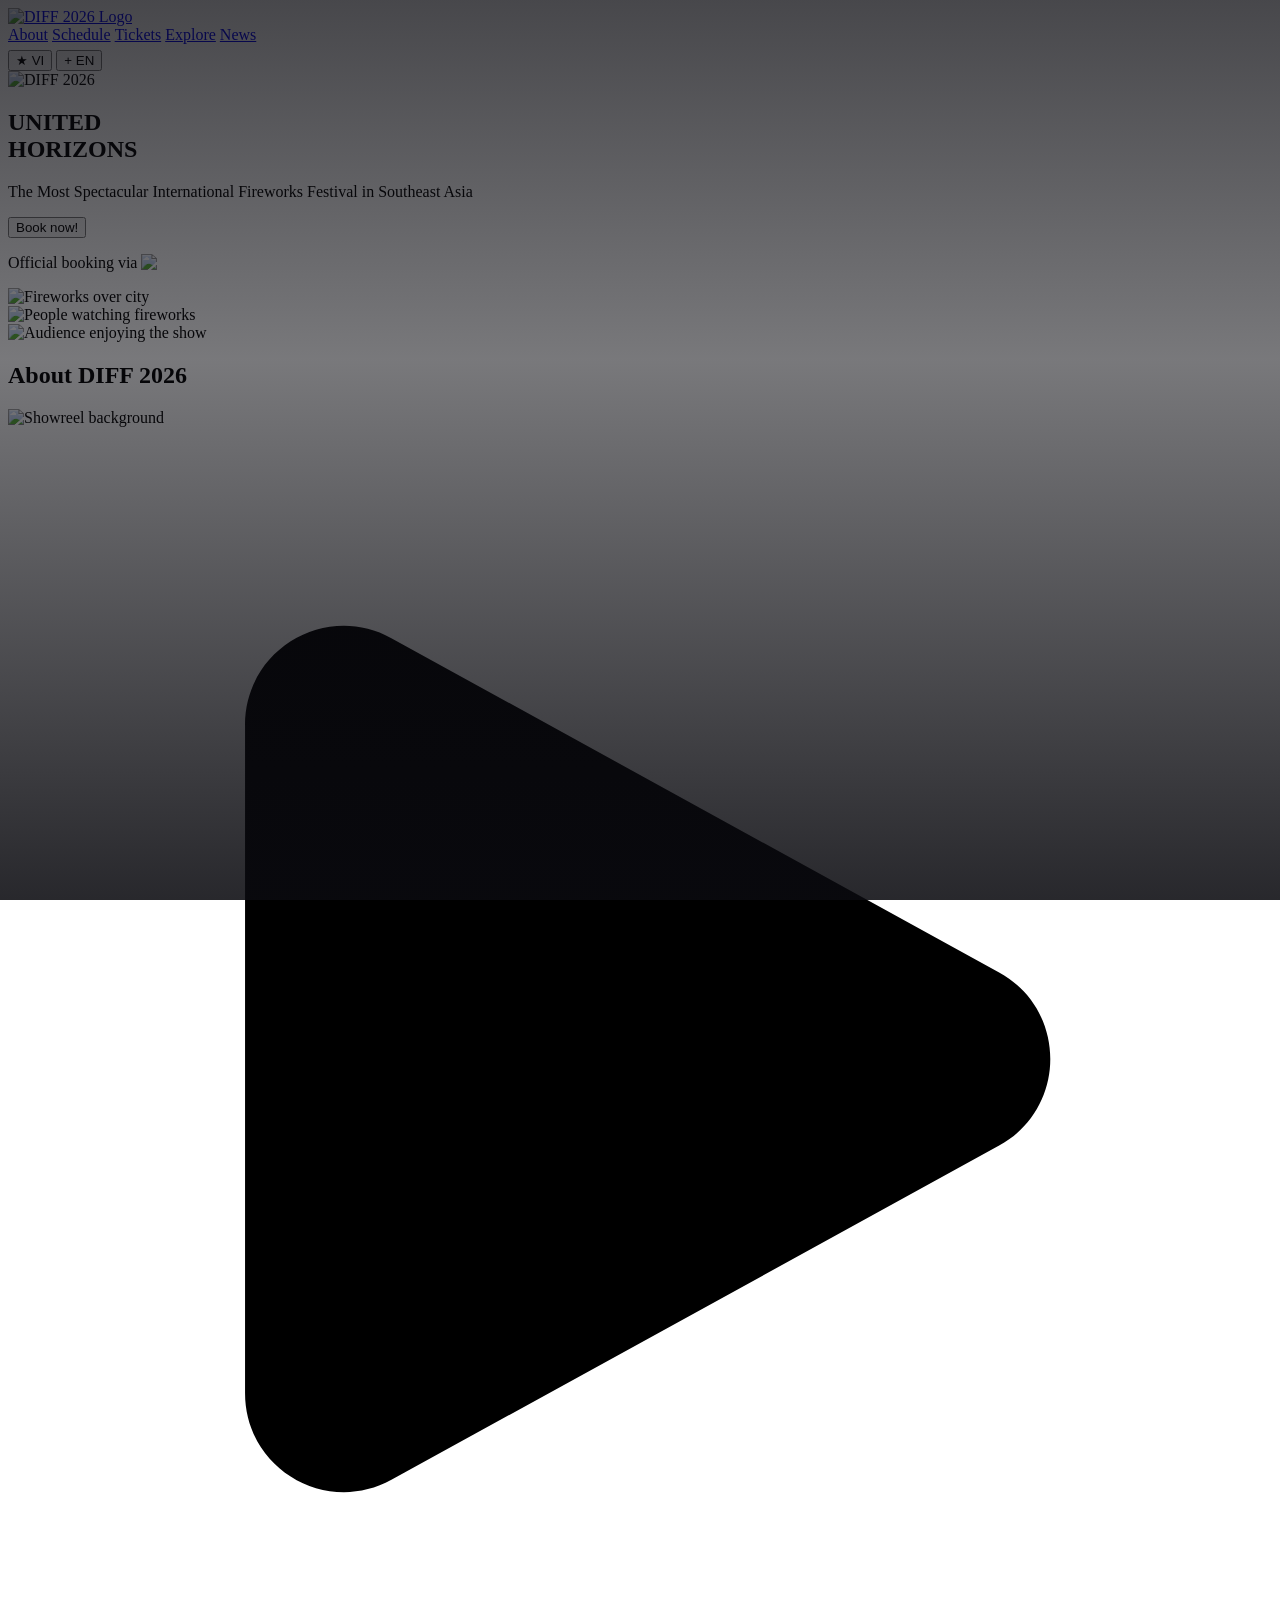
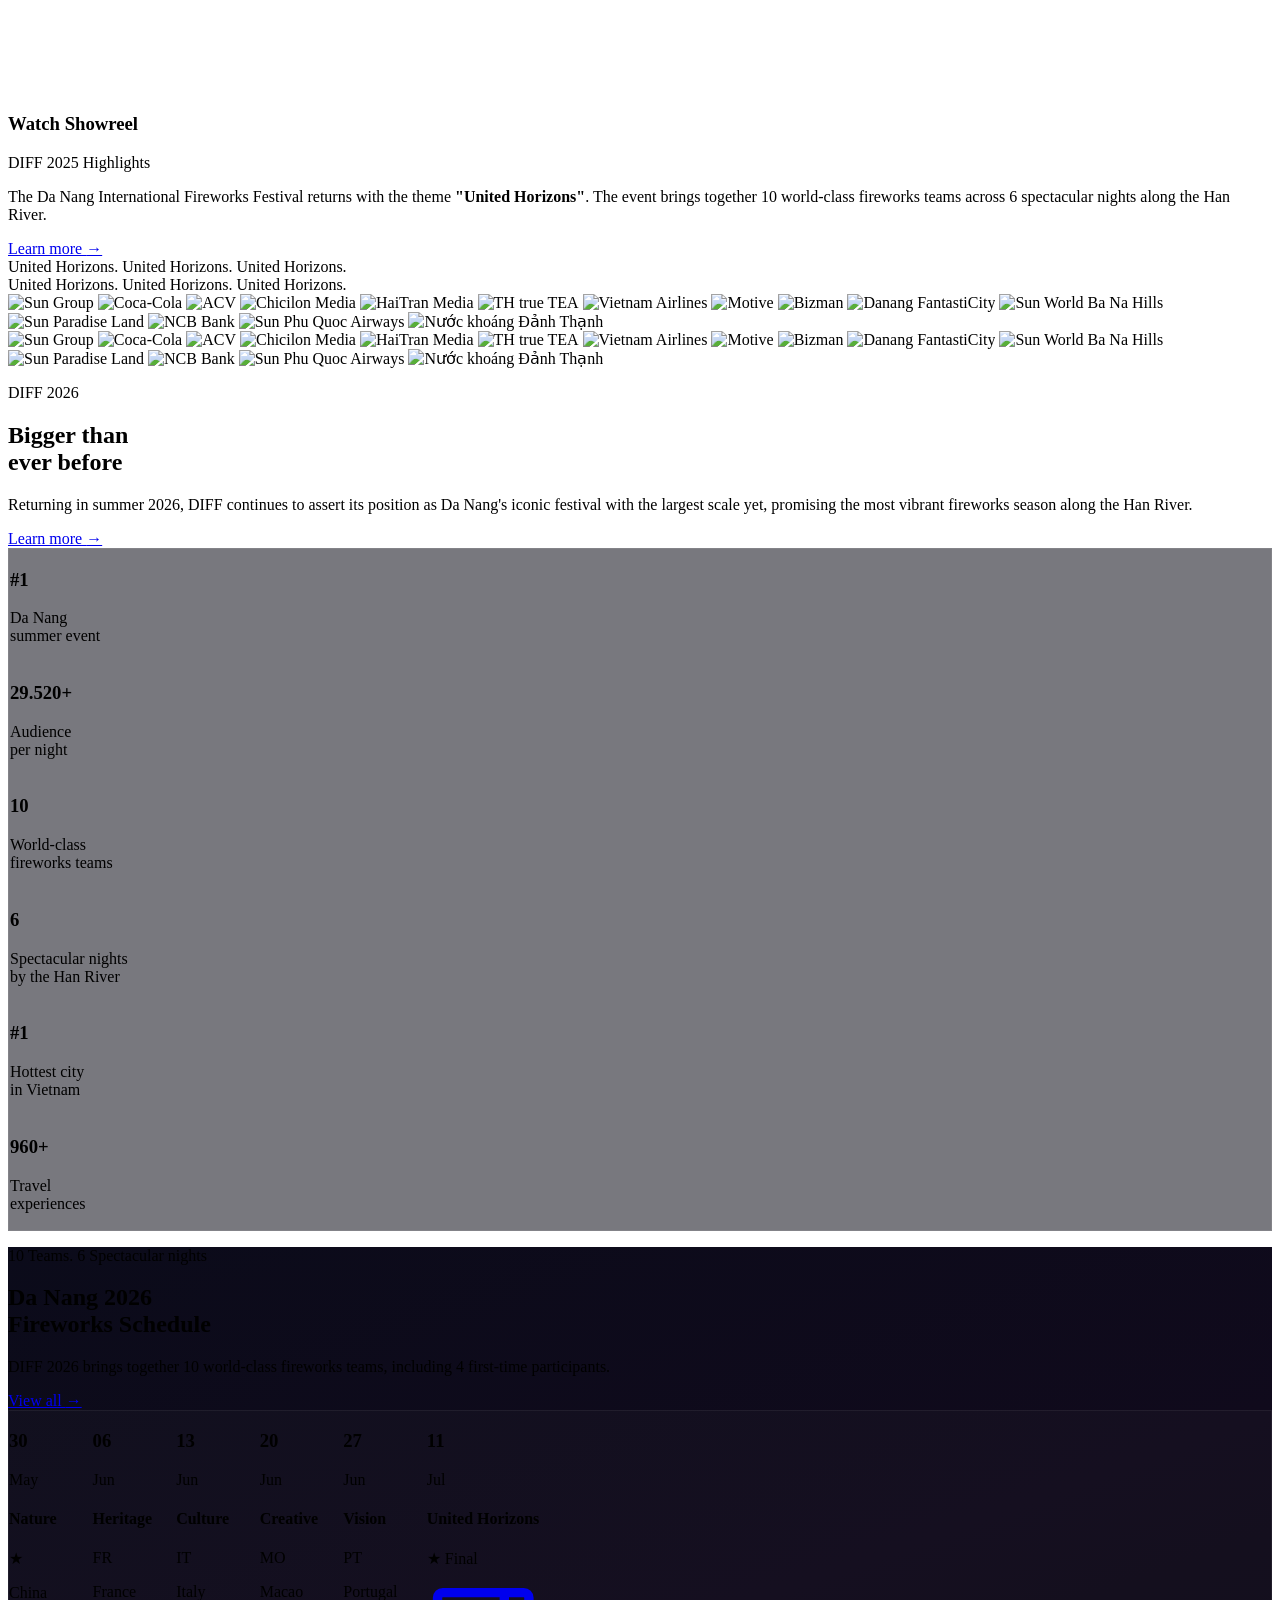
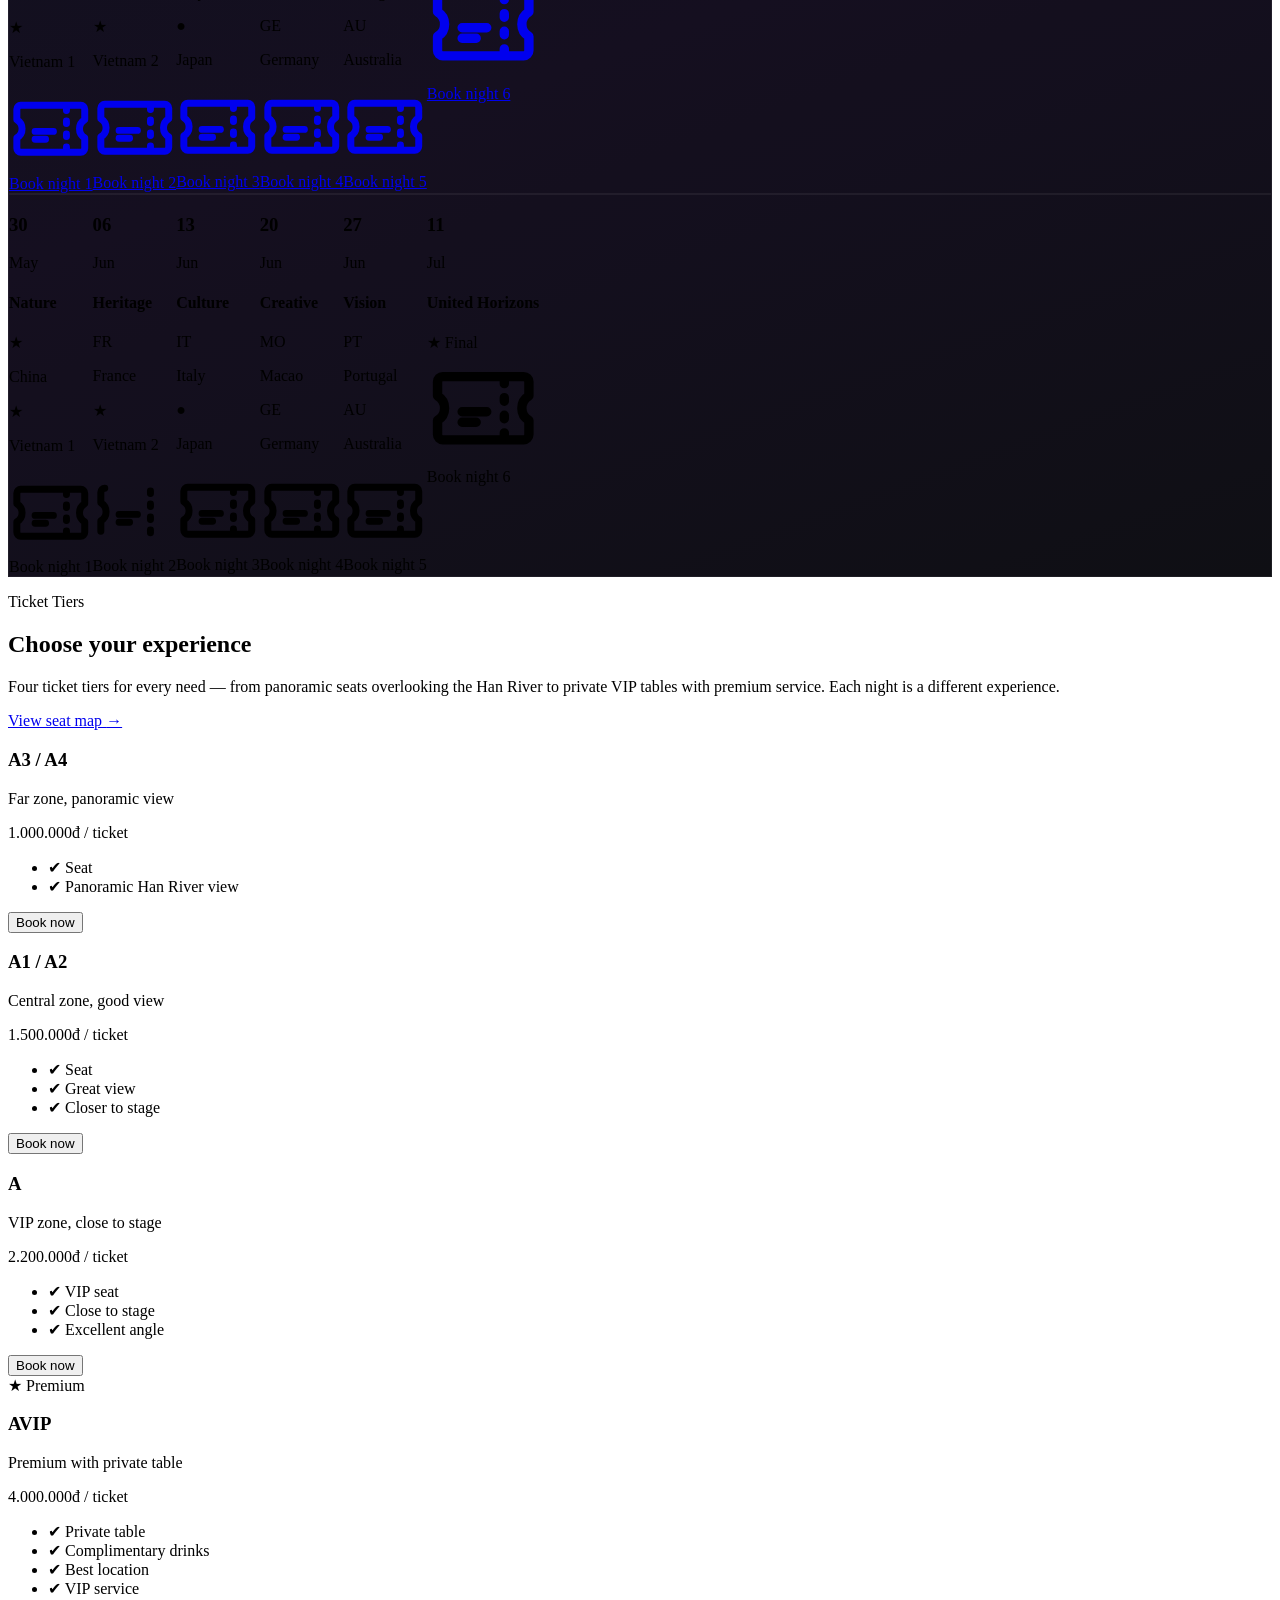
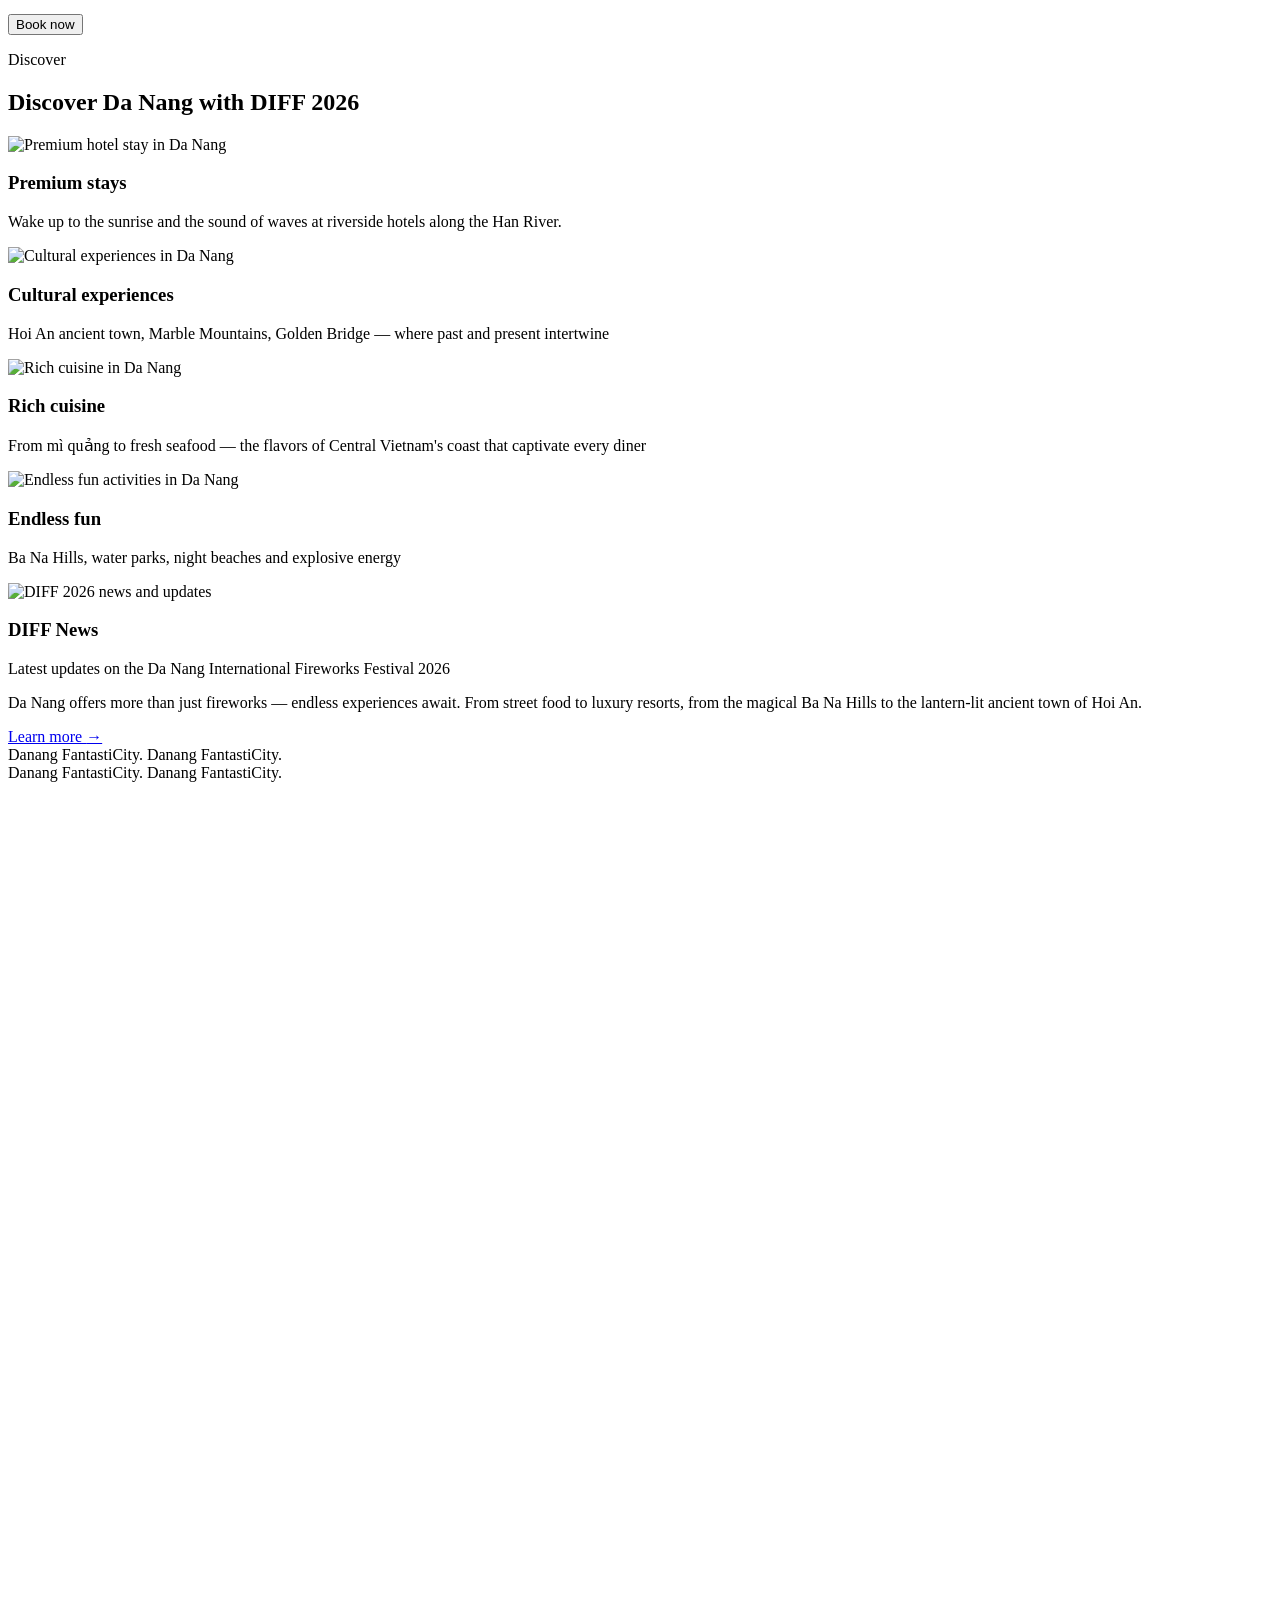
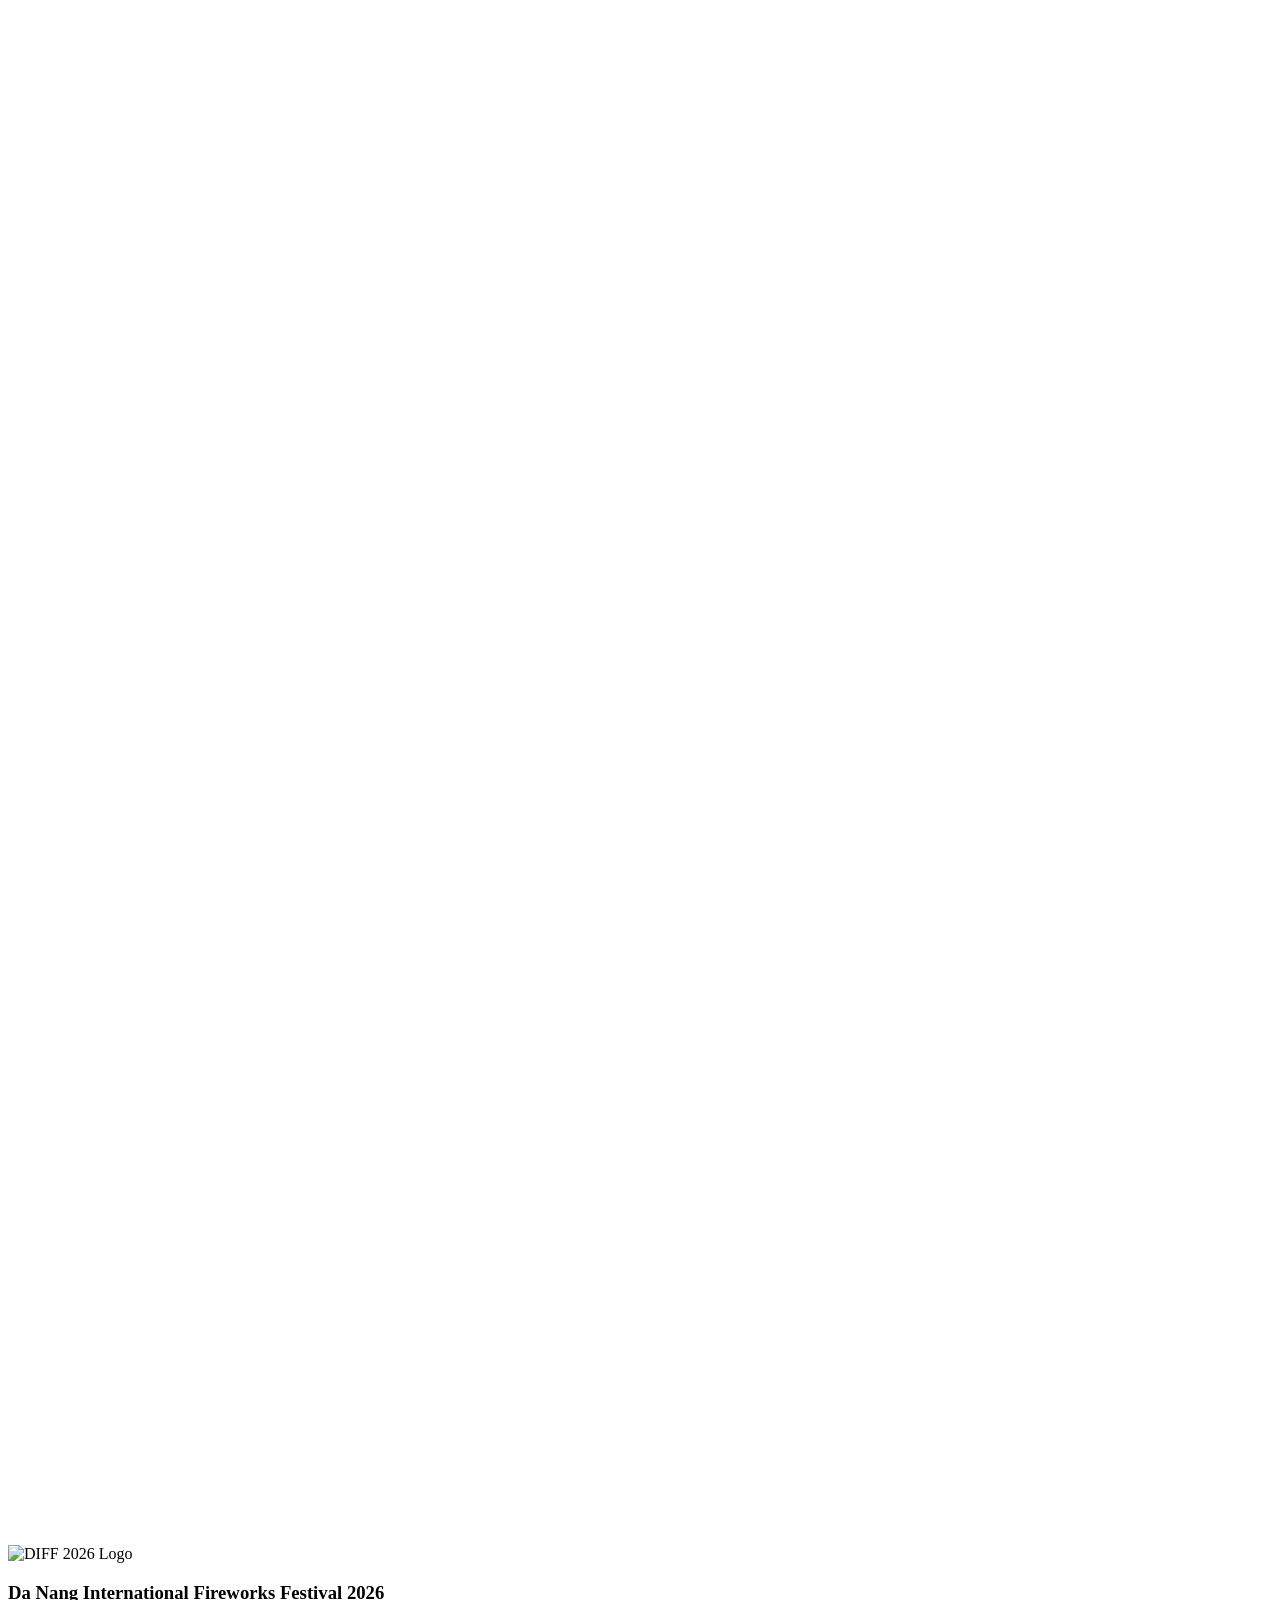
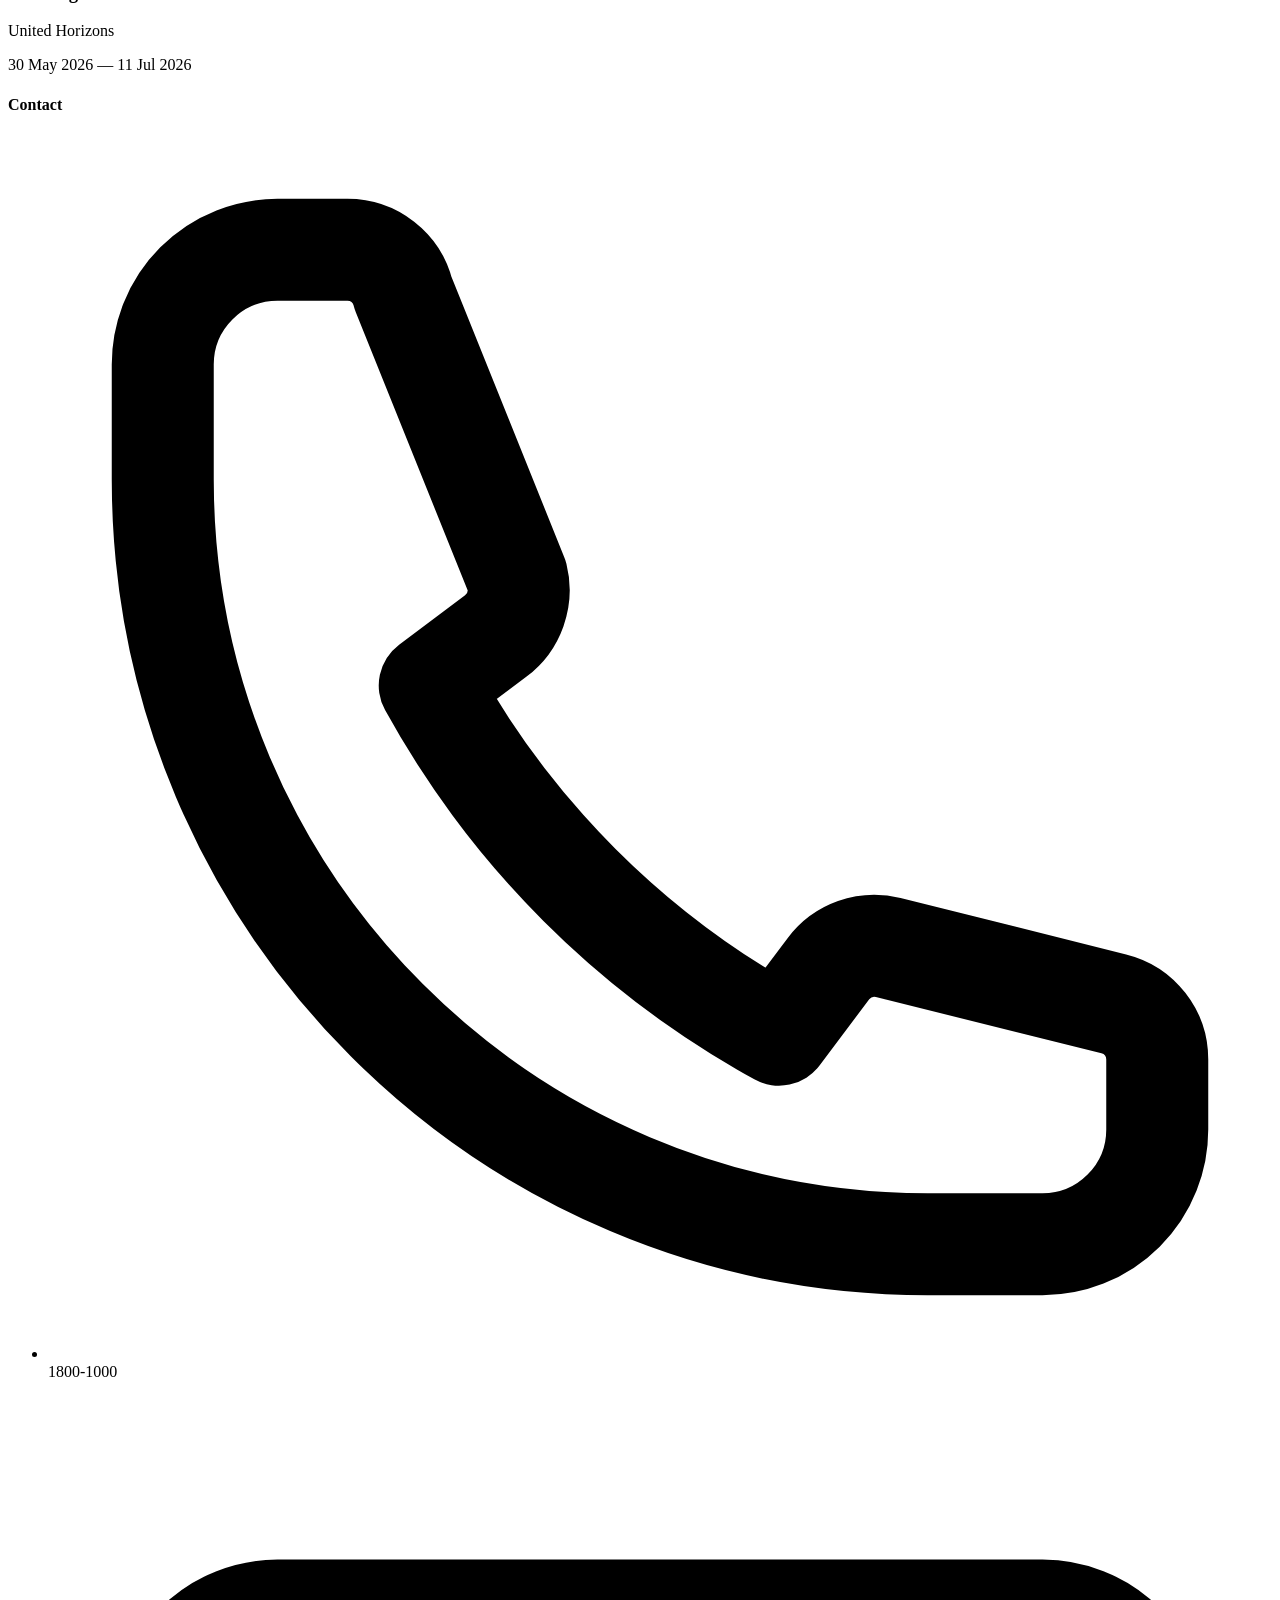
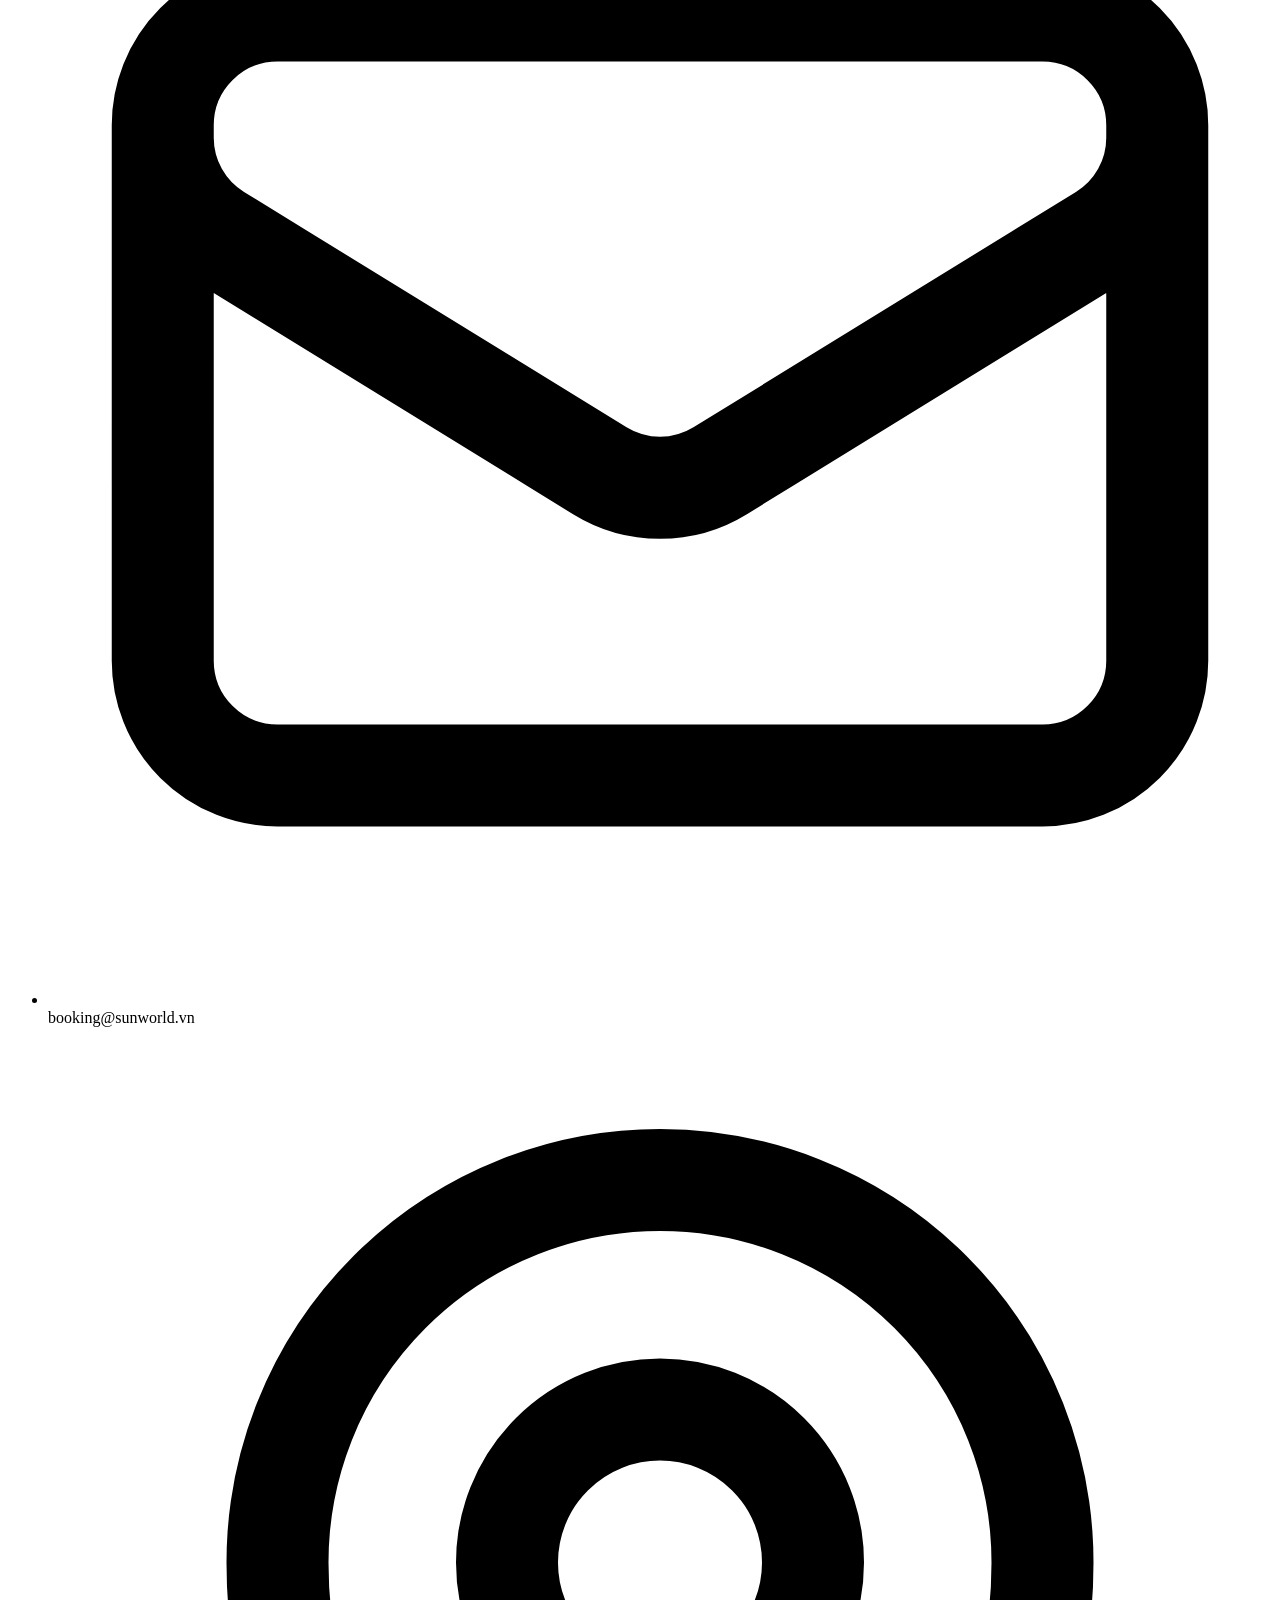
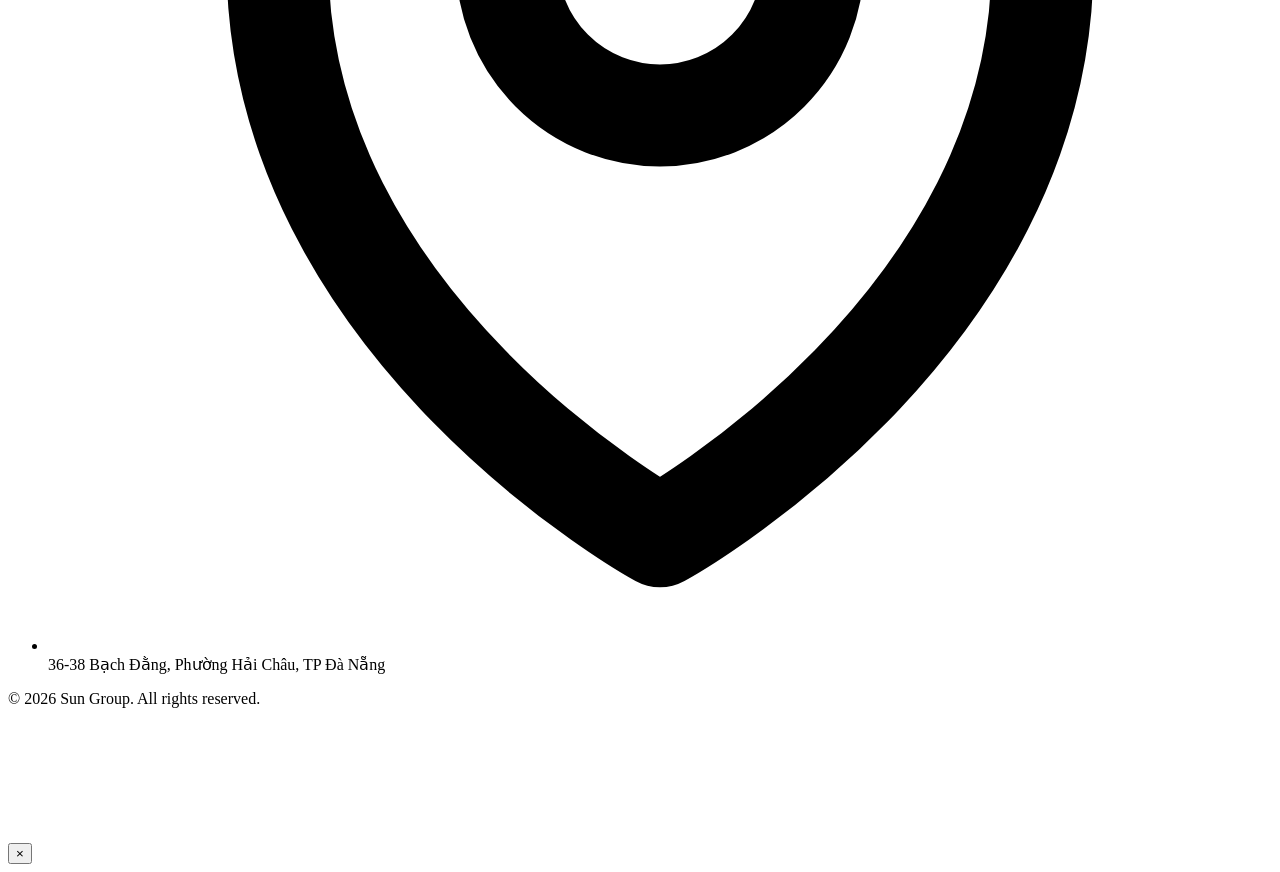
==== BaiTapCuoiKhoaFE/index.html @ 956d83fa "First commit" ====
<!doctype html>
<html lang="vi" class="scroll-smooth">
  <head>
    <meta charset="UTF-8" />
    <meta name="viewport" content="width=device-width, initial-scale=1.0" />
    <title>DIFF 2026 - Lễ Hội Pháo Hoa Quốc Tế Đà Nẵn</title>
    <script src="https://cdn.tailwindcss.com"></script>
    <link
      href="https://fonts.googleapis.com/css2?family=Montserrat:wght@300;400;500;700;900&display=swap"
      rel="stylesheet"
    />
    <script>
      tailwind.config = {
        theme: {
          extend: {
            fontFamily: {
              sans: ["Montserrat", "sans-serif"],
            },
            colors: {
              brand: {
                cyan: "#00e5ff",
                purple: "#b000ff",
                pink: "#ff0055",
                yellow: "#facc15",
                orange: "#f97316",
              },
              schedule: {
                purple: "#7B61FF",
              },
            },
          },
        },
      };
    </script>
    <style>
      /* Gradient Text */
      @keyframes gradient-move {
        0% {
          background-position: 0% 50%;
        }
        50% {
          background-position: 100% 50%;
        }
        100% {
          background-position: 0% 50%;
        }
      }
      .animate-gradient-text {
        background-size: 200% auto;
        animation: gradient-move 6s linear infinite;
      }

      /* Seamless Marquee */
      @keyframes loop-scroll {
        from {
          transform: translateX(0);
        }
        to {
          transform: translateX(-100%);
        }
      }
      .animate-marquee-text {
        animation: loop-scroll 30s linear infinite;
      }
      .animate-marquee-logos {
        animation: loop-scroll 25s linear infinite;
      }

      /* Loop Schedule */
      @keyframes loop-schedule {
        from {
          transform: translateX(0);
        }
        to {
          transform: translateX(-100%);
        }
      }
      .animate-loop-schedule {
        animation: loop-schedule 50s linear infinite;
      }

      /* Hide Scrollbar */
      .hide-scrollbar::-webkit-scrollbar {
        display: none;
      }
      .hide-scrollbar {
        -ms-overflow-style: none;
        scrollbar-width: none;
      }

      .hero-section {
        background-image: url("https://diff.vn/_next/image/?url=%2F_static%2Fimages%2Fcta%2Fcta-bg.jpg&w=3840&q=75");
        background-size: cover;
        background-position: center;
      }

      /* Header nav underline — left to right */
      .nav-link {
        position: relative;
        display: inline-block;
        padding-bottom: 6px;
        transition: color 0.3s ease;
      }
      .nav-link::after {
        content: "";
        position: absolute;
        left: 0;
        bottom: 0;
        width: 100%;
        height: 2px;
        background: #facc15;
        transform: scaleX(0);
        transform-origin: left center;
        transition: transform 0.4s ease;
      }
      .nav-link:hover {
        color: #fff;
      }
      .nav-link:hover::after {
        transform: scaleX(1);
      }

      /* Bigger than ever before */
      .bigger-section {
        background-image: url("https://diff.vn/_next/image/?url=%2F_static%2Fimages%2Fabout%2Fabout-fireworks-bg.jpg&w=3840&q=75");
        background-size: cover;
        background-position: center bottom;
      }
      .bigger-section::before {
        content: "";
        position: absolute;
        inset: 0;
        background: linear-gradient(
          to bottom,
          rgba(10, 10, 15, 0.75) 0%,
          rgba(10, 10, 15, 0.55) 40%,
          rgba(10, 10, 15, 0.88) 100%
        );
        pointer-events: none;
      }
      .stats-glass {
        background: rgba(10, 10, 20, 0.55);
        backdrop-filter: blur(16px);
        -webkit-backdrop-filter: blur(16px);
        border: 1px solid rgba(255, 255, 255, 0.08);
      }
      .stat-item {
        position: relative;
        border: 1px solid transparent;
        transition:
          border-color 0.35s ease,
          background 0.35s ease,
          box-shadow 0.35s ease,
          transform 1s ease-out,
          opacity 1s ease-out;
        cursor: default;
      }
      .stat-item:hover {
        background: rgba(255, 255, 255, 0.04);
      }
      .stat-item--yellow:hover {
        border-color: #facc15;
        box-shadow: 0 0 20px rgba(250, 204, 21, 0.15);
      }
      .stat-item--white:hover {
        border-color: rgba(255, 255, 255, 0.5);
        box-shadow: 0 0 20px rgba(255, 255, 255, 0.08);
      }
      .stat-item--cyan:hover {
        border-color: #00e5ff;
        box-shadow: 0 0 20px rgba(0, 229, 255, 0.15);
      }
      .stat-item--pink:hover {
        border-color: #ff0055;
        box-shadow: 0 0 20px rgba(255, 0, 85, 0.15);
      }
      .stat-item--purple:hover {
        border-color: #7b61ff;
        box-shadow: 0 0 20px rgba(123, 97, 255, 0.15);
      }
      .stat-item--orange:hover {
        border-color: #f97316;
        box-shadow: 0 0 20px rgba(249, 115, 22, 0.15);
      }

      /* Schedule section */
      #schedule {
        background: linear-gradient(
          160deg,
          #0b0b1a 0%,
          #100a1c 45%,
          #0a0a0f 100%
        );
      }
      .schedule-track {
        display: flex;
        flex-shrink: 0;
        align-items: stretch;
      }
      .schedule-marquee:hover .animate-loop-schedule {
        animation-play-state: paused;
      }
      .schedule-card {
        transition:
          border-color 0.35s ease,
          background 0.35s ease;
      }
      .schedule-card > .schedule-top-bar {
        display: none;
      }
      .schedule-card:hover {
        border-color: #7b61ff;
        background: rgba(123, 97, 255, 0.04);
      }
      .schedule-card:hover .schedule-date {
        color: #7b61ff;
      }
      .schedule-card:hover .schedule-book {
        color: #7b61ff;
      }
      .schedule-card:hover .schedule-book svg {
        color: #7b61ff;
      }
      .schedule-card:hover .schedule-theme {
        color: #fff;
      }
      .schedule-grid {
        background: rgba(255, 255, 255, 0.02);
        border: 1px solid rgba(255, 255, 255, 0.06);
      }

      /* ========================================= */
      /* SPOTLIGHT BUTTON EFFECT */
      /* ========================================= */
      .btn-spotlight {
        position: relative;
        overflow: hidden;
        --spotlight-color: rgba(255, 255, 255, 0.15);
      }

      .btn-spotlight::before {
        content: "";
        position: absolute;
        inset: 0;
        background: radial-gradient(
          circle 120px at var(--mouse-x, 50%) var(--mouse-y, 50%),
          var(--spotlight-color),
          transparent 100%
        );
        opacity: 0;
        transition: opacity 0.3s ease;
        pointer-events: none;
        z-index: 0;
      }

      .btn-spotlight:hover::before {
        opacity: 1;
      }

      .btn-spotlight span {
        position: relative;
        z-index: 1;
      }

      /* Splash Screen Animations */
      @keyframes loading-progress {
        0% {
          transform: scaleX(0);
        }
        100% {
          transform: scaleX(1);
        }
      }
      .animate-loading-bar {
        animation: loading-progress 2s cubic-bezier(0.4, 0, 0.2, 1) forwards;
        transform-origin: left center;
      }

      /* Tránh viền xấu khi ảnh bị lỗi (src rỗng) */
      img[src=""] {
        opacity: 0 !important;
      }
    </style>
  </head>
  <body class="bg-[#050508] text-white overflow-hidden relative">
    <div
      class="fixed top-0 left-0 w-full h-[3px] z-[99999] bg-transparent pointer-events-none"
    >
      <div
        id="scroll-progress"
        class="h-full w-0 bg-gradient-to-r from-brand-yellow to-brand-orange shadow-[0_0_10px_rgba(250,204,21,0.8)] transition-[width] duration-[1000ms] ease-out"
      ></div>
    </div>

    <div
      id="splash-screen"
      class="fixed inset-0 z-[9998] flex items-center justify-center bg-[#110c1f] transition-transform duration-[800ms] cubic-bezier(0.77, 0, 0.175, 1)"
    >
      <div
        class="absolute w-[400px] h-[400px] bg-[#facc15]/10 blur-[100px] rounded-full pointer-events-none top-1/2 left-1/2 -translate-x-1/2 -translate-y-1/2"
      ></div>

      <div class="relative z-10 flex flex-col items-center text-center px-4">
        <img
          src="https://diff.vn/_next/image/?url=%2F_static%2Fimages%2Flogo%2Fdiff-logo.png&w=640&q=75"
          alt="DIFF 2026"
          class="w-[130px] md:w-[150px] mb-4 select-none drop-shadow-[0_0_15px_rgba(250,204,21,0.2)]"
          draggable="false"
        />
        <p
          class="text-xs tracking-[0.25em] text-gray-400 font-bold uppercase mb-6 select-none"
        >
          UNITED HORIZONS
        </p>

        <div
          class="w-[200px] h-[2px] bg-white/10 relative overflow-hidden rounded-full"
        >
          <div
            class="absolute top-0 left-0 h-full w-full bg-[#facc15] animate-loading-bar shadow-[0_0_10px_rgba(250,204,21,0.6)]"
          ></div>
        </div>
      </div>
    </div>

    <div
      id="page-loader"
      class="fixed top-0 left-0 h-[3px] bg-gradient-to-r from-brand-cyan via-brand-purple to-brand-pink z-[100] transition-all duration-[800ms] ease-out w-0 shadow-[0_0_10px_rgba(0,229,255,0.8)]"
    ></div>

    <div
      id="site-wrapper"
      class="opacity-0 pointer-events-none transition-opacity duration-1000 ease-out"
    >
      <header
        id="main-header"
        class="fixed w-full top-0 z-50 transition-all duration-300 bg-transparent border-b border-transparent"
      >
        <div
          class="max-w-[1400px] mx-auto px-6 h-[80px] flex justify-between items-center"
        >
          <a href="#" class="flex items-center justify-center relative">
            <img
              src="https://diff.vn/_next/image/?url=%2F_static%2Fimages%2Flogo%2Fdiff-logo.png&w=256&q=75"
              alt="DIFF 2026 Logo"
              class="h-10 md:h-12 object-contain"
            />
          </a>

          <div class="flex items-center gap-10">
            <nav
              class="hidden md:flex items-center gap-8 text-[13px] font-bold uppercase tracking-[0.15em] text-gray-300"
            >
              <a href="#about" class="nav-link hover:text-white">About</a>
              <a href="#schedule" class="nav-link hover:text-white">Schedule</a>
              <a href="#tickets" class="nav-link hover:text-white">Tickets</a>
              <a href="#explore" class="nav-link hover:text-white">Explore</a>
              <a href="#news" class="nav-link hover:text-white">News</a>
            </nav>
            <div class="flex items-center gap-3 text-sm font-bold">
              <button
                type="button"
                class="flex items-center gap-2 text-white bg-white/10 px-3 py-1.5 rounded-full hover:bg-white/20 transition"
              >
                <span
                  class="w-4 h-4 rounded-full bg-red-600 flex items-center justify-center border border-yellow-400 text-[8px]"
                  >★</span
                >
                VI
              </button>
              <button
                type="button"
                class="flex items-center gap-2 text-gray-500 hover:text-white transition"
              >
                <span
                  class="w-4 h-4 rounded-full bg-blue-800 flex items-center justify-center border border-red-500 text-[8px] opacity-50"
                  >+</span
                >
                EN
              </button>
            </div>
          </div>
        </div>
      </header>

      <main
        id="main-content"
        class="relative z-10 bg-[#0a0a0f] shadow-[0_20px_60px_rgba(0,0,0,1)]"
      >
        <section
          class="hero-section relative min-h-screen flex flex-col items-center justify-center text-center px-4"
        >
          <div
            class="absolute inset-0 bg-[#0a0a0f]/70 bg-gradient-to-b from-[#0a0a0f]/30 via-transparent to-[#0a0a0f]"
          ></div>
          <div
            class="relative z-10 w-full max-w-[1200px] mt-16 flex flex-col items-center"
          >
            <img
              src="https://diff.vn/_static/brand/diff.svg"
              alt="DIFF 2026"
              class="w-[120px] md:w-[170px] mb-8 select-none"
              draggable="false"
            />

            <h1
              class="text-[12vw] md:text-[140px] font-black uppercase tracking-tighter leading-[0.85] mb-6 drop-shadow-2xl select-none"
            >
              <span
                class="text-transparent bg-clip-text bg-gradient-to-r from-brand-cyan via-brand-purple to-brand-pink animate-gradient-text"
              >
                UNITED<br />HORIZONS
              </span>
            </h1>
            <p
              class="text-lg md:text-2xl text-gray-100 mb-10 font-medium tracking-wide drop-shadow-md"
            >
              The Most Spectacular International Fireworks Festival in Southeast
              Asia
            </p>
            <button
              type="button"
              class="bg-brand-yellow text-black px-12 py-4 rounded-sm font-bold uppercase tracking-widest hover:scale-105 hover:bg-yellow-400 transition-all duration-300 shadow-[0_0_30px_rgba(250,204,21,0.4)] hover:shadow-[0_0_50px_rgba(250,204,21,0.7)]"
            >
              Book now!
            </button>
            <p
              class="mt-6 text-sm text-gray-300 tracking-wide flex items-center justify-center gap-2"
            >
              Official booking via
              <img
                src="https://diff.vn/_next/image/?url=%2F_static%2Fimages%2Flogo%2Fsunworld-logo.png&w=1920&q=75"
                alt="Sun World"
                class="h-5 md:h-6 w-auto object-contain drop-shadow-md"
                style="color: transparent"
              />
            </p>
          </div>
        </section>

        <section id="about" class="py-24 px-6 max-w-[1200px] mx-auto">
          <div class="grid grid-cols-1 lg:grid-cols-2 gap-16 items-center">
            <div class="grid grid-cols-2 gap-4 h-[400px] md:h-[500px]">
              <div
                class="col-span-1 row-span-2 rounded-xl overflow-hidden shadow-[0_0_20px_rgba(255,0,85,0.2)] scroll-reveal opacity-0 translate-y-12 transition-all duration-1000 ease-out"
              >
                <img
                  src="https://diff.vn/_next/image/?url=%2F_static%2Fimages%2Fshowreel%2Fshowreel-firework-main.jpeg&w=3840&q=75"
                  alt="Fireworks over city"
                  class="w-full h-full object-cover hover:scale-105 transition-transform duration-700 ease-out"
                />
              </div>
              <div
                class="rounded-xl overflow-hidden shadow-[0_0_15px_rgba(0,229,255,0.2)] scroll-reveal opacity-0 translate-y-12 transition-all duration-1000 ease-out"
              >
                <img
                  src="https://diff.vn/_next/image/?url=%2F_static%2Fimages%2Fshowreel%2Fshowreel-firework-small.jpg&w=3840&q=75"
                  alt="People watching fireworks"
                  class="w-full h-full object-cover hover:scale-105 transition-transform duration-700 ease-out"
                />
              </div>
              <div
                class="rounded-xl overflow-hidden shadow-[0_0_15px_rgba(176,0,255,0.2)] relative group cursor-pointer scroll-reveal opacity-0 translate-y-12 transition-all duration-1000 ease-out"
              >
                <img
                  src="https://diff.vn/_next/image/?url=%2F_static%2Fimages%2Fshowreel%2Fshowreel-danang-skyline.jpg&w=3840&q=75"
                  alt="Audience enjoying the show"
                  class="w-full h-full object-cover group-hover:scale-105 transition-transform duration-700 ease-out opacity-80 group-hover:opacity-100"
                />
              </div>
            </div>
            <div
              class="flex flex-col justify-center scroll-reveal opacity-0 translate-y-12 transition-all duration-1000 ease-out"
            >
              <h2 class="text-4xl md:text-5xl font-bold mb-8">
                About DIFF 2026
              </h2>
              <div
                id="showreel-btn"
                class="relative bg-gray-900 rounded-xl h-[180px] mb-8 overflow-hidden group cursor-pointer border border-white/10 shadow-lg"
              >
                <img
                  src="https://diff.vn/_next/image/?url=%2F_static%2Fimages%2Fshowreel%2Fshowreel-video-thumb.png&w=1200&q=75"
                  alt="Showreel background"
                  class="absolute inset-0 w-full h-full object-cover opacity-40 group-hover:opacity-60 transition duration-500 group-hover:scale-105"
                />
                <div
                  class="absolute inset-0 flex flex-col items-center justify-center p-6 text-center"
                >
                  <div
                    class="w-14 h-14 bg-white/10 backdrop-blur-md rounded-full flex items-center justify-center mb-3 border border-white/30 group-hover:bg-brand-yellow group-hover:text-black group-hover:border-transparent transition-all duration-300"
                  >
                    <svg
                      xmlns="http://www.w3.org/2000/svg"
                      viewBox="0 0 24 24"
                      fill="currentColor"
                      class="w-6 h-6 ml-1"
                    >
                      <path
                        fill-rule="evenodd"
                        d="M4.5 5.653c0-1.426 1.529-2.33 2.779-1.643l11.54 6.348c1.295.712 1.295 2.573 0 3.285L7.28 19.991c-1.25.687-2.779-.217-2.779-1.643V5.653z"
                        clip-rule="evenodd"
                      />
                    </svg>
                  </div>
                  <h3 class="font-bold text-lg">Watch Showreel</h3>
                  <p class="text-xs text-gray-400">DIFF 2025 Highlights</p>
                </div>
              </div>
              <p class="text-gray-300 mb-8 leading-relaxed text-lg">
                The Da Nang International Fireworks Festival returns with the
                theme
                <strong class="text-white">"United Horizons"</strong>. The event
                brings together 10 world-class fireworks teams across 6
                spectacular nights along the Han River.
              </p>
              <a
                href="#"
                class="inline-flex items-center text-brand-yellow hover:text-yellow-400 font-bold uppercase tracking-wide group"
              >
                Learn more
                <span
                  class="ml-2 group-hover:translate-x-2 transition-transform duration-300"
                  >&rarr;</span
                >
              </a>
            </div>
          </div>
        </section>

        <section
          class="border-y border-white/10 bg-[#0a0a0f] py-16 flex flex-col gap-6 overflow-hidden relative"
        >
          <div class="flex overflow-hidden w-full select-none opacity-20">
            <div class="flex shrink-0 animate-marquee-text items-center pr-8">
              <span
                class="text-[80px] md:text-[140px] font-black uppercase tracking-tighter text-white whitespace-nowrap"
                >United Horizons. United Horizons. United Horizons.&nbsp;</span
              >
            </div>
            <div
              class="flex shrink-0 animate-marquee-text items-center pr-8"
              aria-hidden="true"
            >
              <span
                class="text-[80px] md:text-[140px] font-black uppercase tracking-tighter text-white whitespace-nowrap"
                >United Horizons. United Horizons. United Horizons.&nbsp;</span
              >
            </div>
          </div>

          <div
            class="flex overflow-hidden w-full select-none pb-4 cursor-pointer group"
          >
            <div
              class="flex shrink-0 items-center gap-16 pr-16 animate-marquee-logos group-hover:[animation-play-state:paused]"
            >
              <img
                src="https://diff.vn/_next/image/?url=%2F_static%2Fimages%2Fsponsors%2Fsun-group.png&w=256&q=75"
                alt="Sun Group"
                class="h-[54px] md:h-[68px] w-auto object-contain opacity-90 hover:opacity-100 hover:scale-110 transition-all duration-300"
              />
              <img
                src="https://upload.wikimedia.org/wikipedia/commons/c/ce/Coca-Cola_logo.svg"
                alt="Coca-Cola"
                class="h-[54px] md:h-[68px] w-auto object-contain opacity-90 hover:opacity-100 hover:scale-110 transition-all duration-300"
              />
              <img
                src="https://diff.vn/_next/image/?url=%2F_static%2Fimages%2Fsponsors%2Facv.png&w=256&q=75"
                alt="ACV"
                class="h-[54px] md:h-[68px] w-auto object-contain opacity-90 hover:opacity-100 hover:scale-110 transition-all duration-300"
              />
              <img
                src="https://diff.vn/_next/image/?url=%2F_static%2Fimages%2Fsponsors%2Fchicilon.png&w=256&q=75"
                alt="Chicilon Media"
                class="h-[54px] md:h-[68px] w-auto object-contain opacity-90 hover:opacity-100 hover:scale-110 transition-all duration-300"
              />
              <img
                src="https://diff.vn/_next/image/?url=%2F_static%2Fimages%2Fsponsors%2Fhaitran.png&w=256&q=75"
                alt="HaiTran Media"
                class="h-[54px] md:h-[68px] w-auto object-contain opacity-90 hover:opacity-100 hover:scale-110 transition-all duration-300"
              />
              <img
                src="https://diff.vn/_next/image/?url=%2F_static%2Fimages%2Fsponsors%2Fth-true-tea.png&w=256&q=75"
                alt="TH true TEA"
                class="h-[54px] md:h-[68px] w-auto object-contain opacity-90 hover:opacity-100 hover:scale-110 transition-all duration-300"
              />
              <img
                src="https://diff.vn/_next/image/?url=%2F_static%2Fimages%2Fsponsors%2Fvietnam-airlines.png&w=256&q=75"
                alt="Vietnam Airlines"
                class="h-[54px] md:h-[68px] w-auto object-contain opacity-90 hover:opacity-100 hover:scale-110 transition-all duration-300"
              />
              <img
                src="https://diff.vn/_next/image/?url=%2F_static%2Fimages%2Fsponsors%2Fmotive.png&w=256&q=75"
                alt="Motive"
                class="h-[54px] md:h-[68px] w-auto object-contain opacity-90 hover:opacity-100 hover:scale-110 transition-all duration-300"
              />
              <img
                src="https://diff.vn/_next/image/?url=%2F_static%2Fimages%2Fsponsors%2Fbizman.png&w=256&q=75"
                alt="Bizman"
                class="h-[54px] md:h-[68px] w-auto object-contain opacity-90 hover:opacity-100 hover:scale-110 transition-all duration-300"
              />

              <img
                src="https://diff.vn/_next/image/?url=%2F_static%2Fimages%2Fsponsors%2Fdanang-fantasticity.png&w=256&q=75"
                alt="Danang FantastiCity"
                class="h-[54px] md:h-[68px] w-auto object-contain opacity-90 hover:opacity-100 hover:scale-110 transition-all duration-300"
              />
              <img
                src="https://diff.vn/_next/image/?url=%2F_static%2Fimages%2Fsponsors%2Fsun-world-ba-na-hills.png&w=256&q=75"
                alt="Sun World Ba Na Hills"
                class="h-[54px] md:h-[68px] w-auto object-contain opacity-90 hover:opacity-100 hover:scale-110 transition-all duration-300"
              />
              <img
                src="https://diff.vn/_next/image/?url=%2F_static%2Fimages%2Fsponsors%2Fsun-paradise-land.png&w=256&q=75"
                alt="Sun Paradise Land"
                class="h-[54px] md:h-[68px] w-auto object-contain opacity-90 hover:opacity-100 hover:scale-110 transition-all duration-300"
              />
              <img
                src="https://diff.vn/_next/image/?url=%2F_static%2Fimages%2Fsponsors%2Fncb.png&w=256&q=75"
                alt="NCB Bank"
                class="h-[54px] md:h-[68px] w-auto object-contain opacity-90 hover:opacity-100 hover:scale-110 transition-all duration-300"
              />
              <img
                src="https://diff.vn/_next/image/?url=%2F_static%2Fimages%2Fsponsors%2Fsun-phu-quoc-airways.png&w=256&q=75"
                alt="Sun Phu Quoc Airways"
                class="h-[54px] md:h-[68px] w-auto object-contain opacity-90 hover:opacity-100 hover:scale-110 transition-all duration-300"
              />
              <img
                src="https://diff.vn/_next/image/?url=%2F_static%2Fimages%2Fsponsors%2Fda-nang.png&w=256&q=75"
                alt="Nước khoáng Đảnh Thạnh"
                class="h-[54px] md:h-[68px] w-auto object-contain opacity-90 hover:opacity-100 hover:scale-110 transition-all duration-300"
              />
            </div>

            <div
              class="flex shrink-0 items-center gap-16 pr-16 animate-marquee-logos group-hover:[animation-play-state:paused]"
              aria-hidden="true"
            >
              <img
                src="https://diff.vn/_next/image/?url=%2F_static%2Fimages%2Fsponsors%2Fsun-group.png&w=256&q=75"
                alt="Sun Group"
                class="h-[54px] md:h-[68px] w-auto object-contain opacity-90 hover:opacity-100 hover:scale-110 transition-all duration-300"
              />
              <img
                src="https://upload.wikimedia.org/wikipedia/commons/c/ce/Coca-Cola_logo.svg"
                alt="Coca-Cola"
                class="h-[54px] md:h-[68px] w-auto object-contain opacity-90 hover:opacity-100 hover:scale-110 transition-all duration-300"
              />
              <img
                src="https://diff.vn/_next/image/?url=%2F_static%2Fimages%2Fsponsors%2Facv.png&w=256&q=75"
                alt="ACV"
                class="h-[54px] md:h-[68px] w-auto object-contain opacity-90 hover:opacity-100 hover:scale-110 transition-all duration-300"
              />
              <img
                src="https://diff.vn/_next/image/?url=%2F_static%2Fimages%2Fsponsors%2Fchicilon.png&w=256&q=75"
                alt="Chicilon Media"
                class="h-[54px] md:h-[68px] w-auto object-contain opacity-90 hover:opacity-100 hover:scale-110 transition-all duration-300"
              />
              <img
                src="https://diff.vn/_next/image/?url=%2F_static%2Fimages%2Fsponsors%2Fhaitran.png&w=256&q=75"
                alt="HaiTran Media"
                class="h-[54px] md:h-[68px] w-auto object-contain opacity-90 hover:opacity-100 hover:scale-110 transition-all duration-300"
              />
              <img
                src="https://diff.vn/_next/image/?url=%2F_static%2Fimages%2Fsponsors%2Fth-true-tea.png&w=256&q=75"
                alt="TH true TEA"
                class="h-[54px] md:h-[68px] w-auto object-contain opacity-90 hover:opacity-100 hover:scale-110 transition-all duration-300"
              />
              <img
                src="https://diff.vn/_next/image/?url=%2F_static%2Fimages%2Fsponsors%2Fvietnam-airlines.png&w=256&q=75"
                alt="Vietnam Airlines"
                class="h-[54px] md:h-[68px] w-auto object-contain opacity-90 hover:opacity-100 hover:scale-110 transition-all duration-300"
              />
              <img
                src="https://diff.vn/_next/image/?url=%2F_static%2Fimages%2Fsponsors%2Fmotive.png&w=256&q=75"
                alt="Motive"
                class="h-[54px] md:h-[68px] w-auto object-contain opacity-90 hover:opacity-100 hover:scale-110 transition-all duration-300"
              />
              <img
                src="https://diff.vn/_next/image/?url=%2F_static%2Fimages%2Fsponsors%2Fbizman.png&w=256&q=75"
                alt="Bizman"
                class="h-[54px] md:h-[68px] w-auto object-contain opacity-90 hover:opacity-100 hover:scale-110 transition-all duration-300"
              />

              <img
                src="https://diff.vn/_next/image/?url=%2F_static%2Fimages%2Fsponsors%2Fdanang-fantasticity.png&w=256&q=75"
                alt="Danang FantastiCity"
                class="h-[54px] md:h-[68px] w-auto object-contain opacity-90 hover:opacity-100 hover:scale-110 transition-all duration-300"
              />
              <img
                src="https://diff.vn/_next/image/?url=%2F_static%2Fimages%2Fsponsors%2Fsun-world-ba-na-hills.png&w=256&q=75"
                alt="Sun World Ba Na Hills"
                class="h-[54px] md:h-[68px] w-auto object-contain opacity-90 hover:opacity-100 hover:scale-110 transition-all duration-300"
              />
              <img
                src="https://diff.vn/_next/image/?url=%2F_static%2Fimages%2Fsponsors%2Fsun-paradise-land.png&w=256&q=75"
                alt="Sun Paradise Land"
                class="h-[54px] md:h-[68px] w-auto object-contain opacity-90 hover:opacity-100 hover:scale-110 transition-all duration-300"
              />
              <img
                src="https://diff.vn/_next/image/?url=%2F_static%2Fimages%2Fsponsors%2Fncb.png&w=256&q=75"
                alt="NCB Bank"
                class="h-[54px] md:h-[68px] w-auto object-contain opacity-90 hover:opacity-100 hover:scale-110 transition-all duration-300"
              />
              <img
                src="https://diff.vn/_next/image/?url=%2F_static%2Fimages%2Fsponsors%2Fsun-phu-quoc-airways.png&w=256&q=75"
                alt="Sun Phu Quoc Airways"
                class="h-[54px] md:h-[68px] w-auto object-contain opacity-90 hover:opacity-100 hover:scale-110 transition-all duration-300"
              />
              <img
                src="https://diff.vn/_next/image/?url=%2F_static%2Fimages%2Fsponsors%2Fda-nang.png&w=256&q=75"
                alt="Nước khoáng Đảnh Thạnh"
                class="h-[54px] md:h-[68px] w-auto object-contain opacity-90 hover:opacity-100 hover:scale-110 transition-all duration-300"
              />
            </div>
          </div>
        </section>

        <section
          class="bigger-section relative py-20 md:py-28 px-6 md:px-12 overflow-hidden"
        >
          <div class="relative z-10 max-w-[1400px] mx-auto">
            <div
              class="grid grid-cols-1 md:grid-cols-2 gap-10 md:gap-16 mb-16 md:mb-20 items-start"
            >
              <div
                class="scroll-reveal opacity-0 translate-y-12 transition-all duration-1000 ease-out"
              >
                <p
                  class="text-brand-yellow text-[11px] font-bold tracking-[0.2em] uppercase mb-4"
                >
                  DIFF 2026
                </p>
                <h2
                  class="text-4xl md:text-6xl lg:text-7xl font-black leading-[1.05] tracking-tight text-white"
                >
                  Bigger than<br />ever before
                </h2>
              </div>
              <div
                class="md:pt-2 scroll-reveal opacity-0 translate-y-12 transition-all duration-1000 ease-out"
              >
                <p class="text-gray-300 text-base md:text-lg leading-relaxed">
                  Returning in summer 2026, DIFF continues to assert its
                  position as Da Nang's iconic festival with the largest scale
                  yet, promising the most vibrant fireworks season along the Han
                  River.
                </p>
                <a
                  href="#"
                  class="inline-flex items-center text-brand-yellow hover:text-yellow-300 font-bold uppercase tracking-wide mt-8 group text-sm"
                >
                  Learn more
                  <span
                    class="ml-2 group-hover:translate-x-2 transition-transform duration-300"
                    >&rarr;</span
                  >
                </a>
              </div>
            </div>

            <div
              class="stats-glass grid grid-cols-2 md:grid-cols-6 divide-y md:divide-y-0 md:divide-x divide-white/10"
            >
              <div
                class="stat-item stat-item--yellow px-6 py-8 md:py-10 text-center scroll-reveal opacity-0 translate-y-12"
              >
                <h3
                  class="text-4xl md:text-5xl font-black text-brand-yellow mb-3"
                >
                  #1
                </h3>
                <p
                  class="text-[10px] md:text-[11px] text-gray-400 uppercase tracking-widest font-bold leading-relaxed"
                >
                  Da Nang<br />summer event
                </p>
              </div>
              <div
                class="stat-item stat-item--white px-6 py-8 md:py-10 text-center scroll-reveal opacity-0 translate-y-12"
              >
                <h3 class="text-4xl md:text-5xl font-black text-white mb-3">
                  <span class="counter" data-target="30000">0</span>+
                </h3>
                <p
                  class="text-[10px] md:text-[11px] text-gray-400 uppercase tracking-widest font-bold leading-relaxed"
                >
                  Audience<br />per night
                </p>
              </div>
              <div
                class="stat-item stat-item--cyan px-6 py-8 md:py-10 text-center scroll-reveal opacity-0 translate-y-12"
              >
                <h3
                  class="text-4xl md:text-5xl font-black text-brand-cyan mb-3 counter"
                  data-target="10"
                >
                  0
                </h3>
                <p
                  class="text-[10px] md:text-[11px] text-gray-400 uppercase tracking-widest font-bold leading-relaxed"
                >
                  World-class<br />fireworks teams
                </p>
              </div>
              <div
                class="stat-item stat-item--pink px-6 py-8 md:py-10 text-center scroll-reveal opacity-0 translate-y-12"
              >
                <h3
                  class="text-4xl md:text-5xl font-black text-brand-pink mb-3 counter"
                  data-target="6"
                >
                  0
                </h3>
                <p
                  class="text-[10px] md:text-[11px] text-gray-400 uppercase tracking-widest font-bold leading-relaxed"
                >
                  Spectacular nights<br />by the Han River
                </p>
              </div>
              <div
                class="stat-item stat-item--purple px-6 py-8 md:py-10 text-center scroll-reveal opacity-0 translate-y-12"
              >
                <h3
                  class="text-4xl md:text-5xl font-black text-schedule-purple mb-3"
                >
                  #1
                </h3>
                <p
                  class="text-[10px] md:text-[11px] text-gray-400 uppercase tracking-widest font-bold leading-relaxed"
                >
                  Hottest city<br />in Vietnam
                </p>
              </div>
              <div
                class="stat-item stat-item--orange px-6 py-8 md:py-10 text-center scroll-reveal opacity-0 translate-y-12"
              >
                <h3
                  class="text-4xl md:text-5xl font-black text-brand-orange mb-3"
                >
                  <span class="counter" data-target="1000">0</span>+
                </h3>
                <p
                  class="text-[10px] md:text-[11px] text-gray-400 uppercase tracking-widest font-bold leading-relaxed"
                >
                  Travel<br />experiences
                </p>
              </div>
            </div>
          </div>
        </section>

        <section
          id="schedule"
          class="py-20 md:py-24 pl-6 md:pl-[calc((100vw-1400px)/2+24px)] overflow-hidden"
        >
          <div class="pr-6 max-w-[1400px]">
            <div
              class="flex flex-col md:flex-row justify-between items-start md:items-end mb-12 gap-6"
            >
              <div
                class="max-w-xl scroll-reveal opacity-0 translate-y-12 transition-all duration-1000 ease-out"
              >
                <p
                  class="text-brand-yellow text-[11px] font-bold tracking-[0.2em] uppercase mb-4"
                >
                  10 Teams. 6 Spectacular nights
                </p>
                <h2
                  class="text-4xl md:text-5xl font-black tracking-tight leading-tight"
                >
                  Da Nang 2026<br />Fireworks Schedule
                </h2>
              </div>
              <div
                class="max-w-md text-left md:text-right scroll-reveal opacity-0 translate-y-12 transition-all duration-1000 ease-out"
              >
                <p class="text-gray-400 text-sm mb-4">
                  DIFF 2026 brings together 10 world-class fireworks teams,
                  including 4 first-time participants.
                </p>
                <a
                  href="#"
                  class="inline-flex items-center text-brand-yellow hover:text-yellow-400 font-bold uppercase tracking-wide group text-sm"
                >
                  View all
                  <span
                    class="ml-2 group-hover:translate-x-2 transition-transform duration-300"
                    >&rarr;</span
                  >
                </a>
              </div>
            </div>
          </div>

          <div
            class="schedule-marquee flex overflow-hidden w-full select-none pb-8 md:pb-12 pr-6 hide-scrollbar scroll-reveal opacity-0 translate-y-12 transition-all duration-1000 ease-out"
          >
            <div class="schedule-track animate-loop-schedule schedule-grid">
              <div
                class="schedule-card w-[220px] md:w-[260px] shrink-0 pt-10 px-6 md:px-8 pb-8 flex flex-col border border-transparent border-l border-white/10 first:border-l-0 relative group/card"
              >
                <div
                  class="schedule-top-bar absolute top-0 left-0 w-full h-[3px] bg-gradient-to-r from-red-600 to-yellow-400"
                ></div>
                <div class="mb-6 pb-2">
                  <h3
                    class="schedule-date text-[72px] md:text-[80px] font-bold leading-none tracking-tighter text-white transition-colors duration-300"
                  >
                    30
                  </h3>
                  <p
                    class="text-gray-500 uppercase tracking-[0.2em] text-[10px] mt-3 font-bold"
                  >
                    May
                  </p>
                </div>
                <h4
                  class="schedule-theme text-lg font-bold mb-6 text-white transition-colors duration-300"
                >
                  Nature
                </h4>
                <div class="flex items-center gap-4 mb-8">
                  <div class="flex flex-col items-center gap-2">
                    <div
                      class="w-12 h-12 bg-red-600 rounded-full flex items-center justify-center text-yellow-400 text-sm shadow-lg"
                    >
                      ★
                    </div>
                    <p class="text-[10px] text-gray-400 uppercase font-bold">
                      China
                    </p>
                  </div>
                  <div class="flex flex-col items-center gap-2">
                    <div
                      class="w-12 h-12 bg-red-500 rounded-full flex items-center justify-center text-yellow-400 text-sm shadow-lg"
                    >
                      ★
                    </div>
                    <p class="text-[10px] text-gray-400 uppercase font-bold">
                      Vietnam 1
                    </p>
                  </div>
                </div>
                <a
                  href="#"
                  class="schedule-book inline-flex items-center text-brand-yellow text-[11px] font-bold uppercase tracking-[0.15em] transition-colors duration-300 mt-auto pointer-events-auto"
                  ><svg
                    xmlns="http://www.w3.org/2000/svg"
                    fill="none"
                    viewBox="0 0 24 24"
                    stroke-width="2"
                    stroke="currentColor"
                    class="w-4 h-4 mr-2"
                  >
                    <path
                      stroke-linecap="round"
                      stroke-linejoin="round"
                      d="M16.5 6v.75m0 3v.75m0 3v.75m0 3V18m-9-5.25h5.25M7.5 15h3M3.375 5.25c-.621 0-1.125.504-1.125 1.125v3.026a2.999 2.999 0 0 1 0 5.198v3.026c0 .621.504 1.125 1.125 1.125h17.25c.621 0 1.125-.504 1.125-1.125v-3.026a2.999 2.999 0 0 1 0-5.198V6.375c0-.621-.504-1.125-1.125-1.125H3.375Z"
                    /></svg
                  >Book night 1</a
                >
              </div>
              <div
                class="schedule-card w-[220px] md:w-[260px] shrink-0 pt-10 px-6 md:px-8 pb-8 flex flex-col border border-transparent border-l border-white/10 first:border-l-0 relative group/card"
              >
                <div
                  class="schedule-top-bar absolute top-0 left-0 w-full h-[3px] bg-gradient-to-r from-blue-600 to-red-500"
                ></div>
                <div class="mb-6 pb-2">
                  <h3
                    class="schedule-date text-[72px] md:text-[80px] font-bold leading-none tracking-tighter text-white transition-colors duration-300"
                  >
                    06
                  </h3>
                  <p
                    class="text-gray-500 uppercase tracking-[0.2em] text-[10px] mt-3 font-bold"
                  >
                    Jun
                  </p>
                </div>
                <h4
                  class="schedule-theme text-lg font-bold mb-6 text-white transition-colors duration-300"
                >
                  Heritage
                </h4>
                <div class="flex items-center gap-4 mb-8">
                  <div class="flex flex-col items-center gap-2">
                    <div
                      class="w-12 h-12 bg-blue-700 rounded-full flex items-center justify-center text-white text-xs font-bold shadow-lg"
                    >
                      FR
                    </div>
                    <p class="text-[10px] text-gray-400 uppercase font-bold">
                      France
                    </p>
                  </div>
                  <div class="flex flex-col items-center gap-2">
                    <div
                      class="w-12 h-12 bg-red-500 rounded-full flex items-center justify-center text-yellow-400 text-sm shadow-lg"
                    >
                      ★
                    </div>
                    <p class="text-[10px] text-gray-400 uppercase font-bold">
                      Vietnam 2
                    </p>
                  </div>
                </div>
                <a
                  href="#"
                  class="schedule-book inline-flex items-center text-brand-yellow text-[11px] font-bold uppercase tracking-[0.15em] transition-colors duration-300 mt-auto pointer-events-auto"
                  ><svg
                    xmlns="http://www.w3.org/2000/svg"
                    fill="none"
                    viewBox="0 0 24 24"
                    stroke-width="2"
                    stroke="currentColor"
                    class="w-4 h-4 mr-2"
                  >
                    <path
                      stroke-linecap="round"
                      stroke-linejoin="round"
                      d="M16.5 6v.75m0 3v.75m0 3v.75m0 3V18m-9-5.25h5.25M7.5 15h3M3.375 5.25c-.621 0-1.125.504-1.125 1.125v3.026a2.999 2.999 0 0 1 0 5.198v3.026c0 .621.504 1.125 1.125 1.125h17.25c.621 0 1.125-.504 1.125-1.125v-3.026a2.999 2.999 0 0 1 0-5.198V6.375c0-.621-.504-1.125-1.125-1.125H3.375Z"
                    /></svg
                  >Book night 2</a
                >
              </div>
              <div
                class="schedule-card w-[220px] md:w-[260px] shrink-0 pt-10 px-6 md:px-8 pb-8 flex flex-col border border-transparent border-l border-white/10 first:border-l-0 relative group/card"
              >
                <div
                  class="schedule-top-bar absolute top-0 left-0 w-full h-[3px] bg-gradient-to-r from-green-600 to-red-500"
                ></div>
                <div class="mb-6 pb-2">
                  <h3
                    class="schedule-date text-[72px] md:text-[80px] font-bold leading-none tracking-tighter text-white transition-colors duration-300"
                  >
                    13
                  </h3>
                  <p
                    class="text-gray-500 uppercase tracking-[0.2em] text-[10px] mt-3 font-bold"
                  >
                    Jun
                  </p>
                </div>
                <h4
                  class="schedule-theme text-lg font-bold mb-6 text-white transition-colors duration-300"
                >
                  Culture
                </h4>
                <div class="flex items-center gap-4 mb-8">
                  <div class="flex flex-col items-center gap-2">
                    <div
                      class="w-12 h-12 bg-green-600 rounded-full flex items-center justify-center text-white text-xs font-bold shadow-lg"
                    >
                      IT
                    </div>
                    <p class="text-[10px] text-gray-400 uppercase font-bold">
                      Italy
                    </p>
                  </div>
                  <div class="flex flex-col items-center gap-2">
                    <div
                      class="w-12 h-12 bg-white rounded-full flex items-center justify-center text-red-600 text-[8px] font-black shadow-lg"
                    >
                      ●
                    </div>
                    <p class="text-[10px] text-gray-400 uppercase font-bold">
                      Japan
                    </p>
                  </div>
                </div>
                <a
                  href="#"
                  class="schedule-book inline-flex items-center text-brand-yellow text-[11px] font-bold uppercase tracking-[0.15em] transition-colors duration-300 mt-auto pointer-events-auto"
                  ><svg
                    xmlns="http://www.w3.org/2000/svg"
                    fill="none"
                    viewBox="0 0 24 24"
                    stroke-width="2"
                    stroke="currentColor"
                    class="w-4 h-4 mr-2"
                  >
                    <path
                      stroke-linecap="round"
                      stroke-linejoin="round"
                      d="M16.5 6v.75m0 3v.75m0 3v.75m0 3V18m-9-5.25h5.25M7.5 15h3M3.375 5.25c-.621 0-1.125.504-1.125 1.125v3.026a2.999 2.999 0 0 1 0 5.198v3.026c0 .621.504 1.125 1.125 1.125h17.25c.621 0 1.125-.504 1.125-1.125v-3.026a2.999 2.999 0 0 1 0-5.198V6.375c0-.621-.504-1.125-1.125-1.125H3.375Z"
                    /></svg
                  >Book night 3</a
                >
              </div>
              <div
                class="schedule-card w-[220px] md:w-[260px] shrink-0 pt-10 px-6 md:px-8 pb-8 flex flex-col border border-transparent border-l border-white/10 first:border-l-0 relative group/card"
              >
                <div
                  class="schedule-top-bar absolute top-0 left-0 w-full h-[3px] bg-gradient-to-r from-green-400 to-yellow-500"
                ></div>
                <div class="mb-6 pb-2">
                  <h3
                    class="schedule-date text-[72px] md:text-[80px] font-bold leading-none tracking-tighter text-white transition-colors duration-300"
                  >
                    20
                  </h3>
                  <p
                    class="text-gray-500 uppercase tracking-[0.2em] text-[10px] mt-3 font-bold"
                  >
                    Jun
                  </p>
                </div>
                <h4
                  class="schedule-theme text-lg font-bold mb-6 text-white transition-colors duration-300"
                >
                  Creative
                </h4>
                <div class="flex items-center gap-4 mb-8">
                  <div class="flex flex-col items-center gap-2">
                    <div
                      class="w-12 h-12 bg-green-500 rounded-full flex items-center justify-center text-white text-xs font-bold shadow-lg"
                    >
                      MO
                    </div>
                    <p class="text-[10px] text-gray-400 uppercase font-bold">
                      Macao
                    </p>
                  </div>
                  <div class="flex flex-col items-center gap-2">
                    <div
                      class="w-12 h-12 bg-gray-800 rounded-full flex items-center justify-center text-yellow-500 text-xs font-bold border border-red-500 border-b-yellow-500 border-t-black shadow-lg"
                    >
                      GE
                    </div>
                    <p class="text-[10px] text-gray-400 uppercase font-bold">
                      Germany
                    </p>
                  </div>
                </div>
                <a
                  href="#"
                  class="schedule-book inline-flex items-center text-brand-yellow text-[11px] font-bold uppercase tracking-[0.15em] transition-colors duration-300 mt-auto pointer-events-auto"
                  ><svg
                    xmlns="http://www.w3.org/2000/svg"
                    fill="none"
                    viewBox="0 0 24 24"
                    stroke-width="2"
                    stroke="currentColor"
                    class="w-4 h-4 mr-2"
                  >
                    <path
                      stroke-linecap="round"
                      stroke-linejoin="round"
                      d="M16.5 6v.75m0 3v.75m0 3v.75m0 3V18m-9-5.25h5.25M7.5 15h3M3.375 5.25c-.621 0-1.125.504-1.125 1.125v3.026a2.999 2.999 0 0 1 0 5.198v3.026c0 .621.504 1.125 1.125 1.125h17.25c.621 0 1.125-.504 1.125-1.125v-3.026a2.999 2.999 0 0 1 0-5.198V6.375c0-.621-.504-1.125-1.125-1.125H3.375Z"
                    /></svg
                  >Book night 4</a
                >
              </div>
              <div
                class="schedule-card w-[220px] md:w-[260px] shrink-0 pt-10 px-6 md:px-8 pb-8 flex flex-col border border-transparent border-l border-white/10 first:border-l-0 relative group/card"
              >
                <div
                  class="schedule-top-bar absolute top-0 left-0 w-full h-[3px] bg-gradient-to-r from-red-600 to-blue-500"
                ></div>
                <div class="mb-6 pb-2">
                  <h3
                    class="schedule-date text-[72px] md:text-[80px] font-bold leading-none tracking-tighter text-white transition-colors duration-300"
                  >
                    27
                  </h3>
                  <p
                    class="text-gray-500 uppercase tracking-[0.2em] text-[10px] mt-3 font-bold"
                  >
                    Jun
                  </p>
                </div>
                <h4
                  class="schedule-theme text-lg font-bold mb-6 text-white transition-colors duration-300"
                >
                  Vision
                </h4>
                <div class="flex items-center gap-4 mb-8">
                  <div class="flex flex-col items-center gap-2">
                    <div
                      class="w-12 h-12 bg-red-600 rounded-full flex items-center justify-center text-green-500 text-xs font-bold border-l-green-600 border border-transparent"
                    >
                      PT
                    </div>
                    <p class="text-[10px] text-gray-400 uppercase font-bold">
                      Portugal
                    </p>
                  </div>
                  <div class="flex flex-col items-center gap-2">
                    <div
                      class="w-12 h-12 bg-blue-800 rounded-full flex items-center justify-center text-white text-xs font-bold shadow-lg"
                    >
                      AU
                    </div>
                    <p class="text-[10px] text-gray-400 uppercase font-bold">
                      Australia
                    </p>
                  </div>
                </div>
                <a
                  href="#"
                  class="schedule-book inline-flex items-center text-brand-yellow text-[11px] font-bold uppercase tracking-[0.15em] transition-colors duration-300 mt-auto pointer-events-auto"
                  ><svg
                    xmlns="http://www.w3.org/2000/svg"
                    fill="none"
                    viewBox="0 0 24 24"
                    stroke-width="2"
                    stroke="currentColor"
                    class="w-4 h-4 mr-2"
                  >
                    <path
                      stroke-linecap="round"
                      stroke-linejoin="round"
                      d="M16.5 6v.75m0 3v.75m0 3v.75m0 3V18m-9-5.25h5.25M7.5 15h3M3.375 5.25c-.621 0-1.125.504-1.125 1.125v3.026a2.999 2.999 0 0 1 0 5.198v3.026c0 .621.504 1.125 1.125 1.125h17.25c.621 0 1.125-.504 1.125-1.125v-3.026a2.999 2.999 0 0 1 0-5.198V6.375c0-.621-.504-1.125-1.125-1.125H3.375Z"
                    /></svg
                  >Book night 5</a
                >
              </div>
              <div
                class="schedule-card w-[220px] md:w-[260px] shrink-0 pt-10 px-6 md:px-8 pb-8 flex flex-col border border-transparent border-l border-white/10 first:border-l-0 relative group/card"
              >
                <div
                  class="schedule-top-bar absolute top-0 left-0 w-full h-[3px] bg-gradient-to-r from-brand-cyan via-brand-purple to-brand-pink"
                ></div>
                <div class="mb-6 pb-2">
                  <h3
                    class="schedule-date text-[72px] md:text-[80px] font-bold leading-none tracking-tighter text-white transition-colors duration-300"
                  >
                    11
                  </h3>
                  <p
                    class="text-gray-500 uppercase tracking-[0.2em] text-[10px] mt-3 font-bold"
                  >
                    Jul
                  </p>
                </div>
                <h4
                  class="schedule-theme text-lg font-bold mb-6 text-white transition-colors duration-300"
                >
                  United Horizons
                </h4>
                <div class="mb-8">
                  <span
                    class="inline-flex items-center gap-1 border border-brand-yellow/60 text-brand-yellow text-[9px] font-bold px-2.5 py-1 uppercase tracking-widest rounded-sm"
                    >★ Final</span
                  >
                </div>
                <a
                  href="#"
                  class="schedule-book inline-flex items-center text-brand-yellow text-[11px] font-bold uppercase tracking-[0.15em] transition-colors duration-300 mt-auto pointer-events-auto"
                  ><svg
                    xmlns="http://www.w3.org/2000/svg"
                    fill="none"
                    viewBox="0 0 24 24"
                    stroke-width="2"
                    stroke="currentColor"
                    class="w-4 h-4 mr-2"
                  >
                    <path
                      stroke-linecap="round"
                      stroke-linejoin="round"
                      d="M16.5 6v.75m0 3v.75m0 3v.75m0 3V18m-9-5.25h5.25M7.5 15h3M3.375 5.25c-.621 0-1.125.504-1.125 1.125v3.026a2.999 2.999 0 0 1 0 5.198v3.026c0 .621.504 1.125 1.125 1.125h17.25c.621 0 1.125-.504 1.125-1.125v-3.026a2.999 2.999 0 0 1 0-5.198V6.375c0-.621-.504-1.125-1.125-1.125H3.375Z"
                    /></svg
                  >Book night 6</a
                >
              </div>
            </div>
            <div
              aria-hidden="true"
              class="schedule-track animate-loop-schedule schedule-grid"
            >
              <div
                class="schedule-card w-[220px] md:w-[260px] shrink-0 pt-10 px-6 md:px-8 pb-8 flex flex-col border border-transparent border-l border-white/10 first:border-l-0 relative group/card"
              >
                <div
                  class="schedule-top-bar absolute top-0 left-0 w-full h-[3px] bg-gradient-to-r from-red-600 to-yellow-400"
                ></div>
                <div class="mb-6 pb-2">
                  <h3
                    class="schedule-date text-[72px] md:text-[80px] font-bold leading-none tracking-tighter text-white transition-colors duration-300"
                  >
                    30
                  </h3>
                  <p
                    class="text-gray-500 uppercase tracking-[0.2em] text-[10px] mt-3 font-bold"
                  >
                    May
                  </p>
                </div>
                <h4
                  class="schedule-theme text-lg font-bold mb-6 text-white transition-colors duration-300"
                >
                  Nature
                </h4>
                <div class="flex items-center gap-4 mb-8">
                  <div class="flex flex-col items-center gap-2">
                    <div
                      class="w-12 h-12 bg-red-600 rounded-full flex items-center justify-center text-yellow-400 text-sm shadow-lg"
                    >
                      ★
                    </div>
                    <p class="text-[10px] text-gray-400 uppercase font-bold">
                      China
                    </p>
                  </div>
                  <div class="flex flex-col items-center gap-2">
                    <div
                      class="w-12 h-12 bg-red-500 rounded-full flex items-center justify-center text-yellow-400 text-sm shadow-lg"
                    >
                      ★
                    </div>
                    <p class="text-[10px] text-gray-400 uppercase font-bold">
                      Vietnam 1
                    </p>
                  </div>
                </div>
                <span
                  class="schedule-book inline-flex items-center text-brand-yellow text-[11px] font-bold uppercase tracking-[0.15em] transition-colors duration-300 mt-auto pointer-events-auto"
                  ><svg
                    xmlns="http://www.w3.org/2000/svg"
                    fill="none"
                    viewBox="0 0 24 24"
                    stroke-width="2"
                    stroke="currentColor"
                    class="w-4 h-4 mr-2"
                  >
                    <path
                      stroke-linecap="round"
                      stroke-linejoin="round"
                      d="M16.5 6v.75m0 3v.75m0 3v.75m0 3V18m-9-5.25h5.25M7.5 15h3M3.375 5.25c-.621 0-1.125.504-1.125 1.125v3.026a2.999 2.999 0 0 1 0 5.198v3.026c0 .621.504 1.125 1.125 1.125h17.25c.621 0 1.125-.504 1.125-1.125v-3.026a2.999 2.999 0 0 1 0-5.198V6.375c0-.621-.504-1.125-1.125-1.125H3.375Z"
                    /></svg
                  >Book night 1</span
                >
              </div>
              <div
                class="schedule-card w-[220px] md:w-[260px] shrink-0 pt-10 px-6 md:px-8 pb-8 flex flex-col border border-transparent border-l border-white/10 first:border-l-0 relative group/card"
              >
                <div
                  class="schedule-top-bar absolute top-0 left-0 w-full h-[3px] bg-gradient-to-r from-blue-600 to-red-500"
                ></div>
                <div class="mb-6 pb-2">
                  <h3
                    class="schedule-date text-[72px] md:text-[80px] font-bold leading-none tracking-tighter text-white transition-colors duration-300"
                  >
                    06
                  </h3>
                  <p
                    class="text-gray-500 uppercase tracking-[0.2em] text-[10px] mt-3 font-bold"
                  >
                    Jun
                  </p>
                </div>
                <h4
                  class="schedule-theme text-lg font-bold mb-6 text-white transition-colors duration-300"
                >
                  Heritage
                </h4>
                <div class="flex items-center gap-4 mb-8">
                  <div class="flex flex-col items-center gap-2">
                    <div
                      class="w-12 h-12 bg-blue-700 rounded-full flex items-center justify-center text-white text-xs font-bold shadow-lg"
                    >
                      FR
                    </div>
                    <p class="text-[10px] text-gray-400 uppercase font-bold">
                      France
                    </p>
                  </div>
                  <div class="flex flex-col items-center gap-2">
                    <div
                      class="w-12 h-12 bg-red-500 rounded-full flex items-center justify-center text-yellow-400 text-sm shadow-lg"
                    >
                      ★
                    </div>
                    <p class="text-[10px] text-gray-400 uppercase font-bold">
                      Vietnam 2
                    </p>
                  </div>
                </div>
                <span
                  class="schedule-book inline-flex items-center text-brand-yellow text-[11px] font-bold uppercase tracking-[0.15em] transition-colors duration-300 mt-auto pointer-events-auto"
                  ><svg
                    xmlns="http://www.w3.org/2000/svg"
                    fill="none"
                    viewBox="0 0 24 24"
                    stroke-width="2"
                    stroke="currentColor"
                    class="w-4 h-4 mr-2"
                  >
                    <path
                      stroke-linecap="round"
                      stroke-linejoin="round"
                      d="M16.5 6v.75m0 3v.75m0 3v.75m0 3V18m-9-5.25h5.25M7.5 15h3M3.375 5.25c-.621 0-1.125.504-1.125 1.125v3.026a2.999 2.999 0 0 1 0 5.198v3.026c0 .621.504 1.125h17.25c.621 0 1.125-.504 1.125-1.125v-3.026a2.999 2.999 0 0 1 0-5.198V6.375c0-.621-.504-1.125-1.125-1.125H3.375Z"
                    /></svg
                  >Book night 2</span
                >
              </div>
              <div
                class="schedule-card w-[220px] md:w-[260px] shrink-0 pt-10 px-6 md:px-8 pb-8 flex flex-col border border-transparent border-l border-white/10 first:border-l-0 relative group/card"
              >
                <div
                  class="schedule-top-bar absolute top-0 left-0 w-full h-[3px] bg-gradient-to-r from-green-600 to-red-500"
                ></div>
                <div class="mb-6 pb-2">
                  <h3
                    class="schedule-date text-[72px] md:text-[80px] font-bold leading-none tracking-tighter text-white transition-colors duration-300"
                  >
                    13
                  </h3>
                  <p
                    class="text-gray-500 uppercase tracking-[0.2em] text-[10px] mt-3 font-bold"
                  >
                    Jun
                  </p>
                </div>
                <h4
                  class="schedule-theme text-lg font-bold mb-6 text-white transition-colors duration-300"
                >
                  Culture
                </h4>
                <div class="flex items-center gap-4 mb-8">
                  <div class="flex flex-col items-center gap-2">
                    <div
                      class="w-12 h-12 bg-green-600 rounded-full flex items-center justify-center text-white text-xs font-bold shadow-lg"
                    >
                      IT
                    </div>
                    <p class="text-[10px] text-gray-400 uppercase font-bold">
                      Italy
                    </p>
                  </div>
                  <div class="flex flex-col items-center gap-2">
                    <div
                      class="w-12 h-12 bg-white rounded-full flex items-center justify-center text-red-600 text-[8px] font-black shadow-lg"
                    >
                      ●
                    </div>
                    <p class="text-[10px] text-gray-400 uppercase font-bold">
                      Japan
                    </p>
                  </div>
                </div>
                <span
                  class="schedule-book inline-flex items-center text-brand-yellow text-[11px] font-bold uppercase tracking-[0.15em] transition-colors duration-300 mt-auto pointer-events-auto"
                  ><svg
                    xmlns="http://www.w3.org/2000/svg"
                    fill="none"
                    viewBox="0 0 24 24"
                    stroke-width="2"
                    stroke="currentColor"
                    class="w-4 h-4 mr-2"
                  >
                    <path
                      stroke-linecap="round"
                      stroke-linejoin="round"
                      d="M16.5 6v.75m0 3v.75m0 3v.75m0 3V18m-9-5.25h5.25M7.5 15h3M3.375 5.25c-.621 0-1.125.504-1.125 1.125v3.026a2.999 2.999 0 0 1 0 5.198v3.026c0 .621.504 1.125 1.125 1.125h17.25c.621 0 1.125-.504 1.125-1.125v-3.026a2.999 2.999 0 0 1 0-5.198V6.375c0-.621-.504-1.125-1.125-1.125H3.375Z"
                    /></svg
                  >Book night 3</span
                >
              </div>
              <div
                class="schedule-card w-[220px] md:w-[260px] shrink-0 pt-10 px-6 md:px-8 pb-8 flex flex-col border border-transparent border-l border-white/10 first:border-l-0 relative group/card"
              >
                <div
                  class="schedule-top-bar absolute top-0 left-0 w-full h-[3px] bg-gradient-to-r from-green-400 to-yellow-500"
                ></div>
                <div class="mb-6 pb-2">
                  <h3
                    class="schedule-date text-[72px] md:text-[80px] font-bold leading-none tracking-tighter text-white transition-colors duration-300"
                  >
                    20
                  </h3>
                  <p
                    class="text-gray-500 uppercase tracking-[0.2em] text-[10px] mt-3 font-bold"
                  >
                    Jun
                  </p>
                </div>
                <h4
                  class="schedule-theme text-lg font-bold mb-6 text-white transition-colors duration-300"
                >
                  Creative
                </h4>
                <div class="flex items-center gap-4 mb-8">
                  <div class="flex flex-col items-center gap-2">
                    <div
                      class="w-12 h-12 bg-green-500 rounded-full flex items-center justify-center text-white text-xs font-bold shadow-lg"
                    >
                      MO
                    </div>
                    <p class="text-[10px] text-gray-400 uppercase font-bold">
                      Macao
                    </p>
                  </div>
                  <div class="flex flex-col items-center gap-2">
                    <div
                      class="w-12 h-12 bg-gray-800 rounded-full flex items-center justify-center text-yellow-500 text-xs font-bold border border-red-500 border-b-yellow-500 border-t-black shadow-lg"
                    >
                      GE
                    </div>
                    <p class="text-[10px] text-gray-400 uppercase font-bold">
                      Germany
                    </p>
                  </div>
                </div>
                <span
                  class="schedule-book inline-flex items-center text-brand-yellow text-[11px] font-bold uppercase tracking-[0.15em] transition-colors duration-300 mt-auto pointer-events-auto"
                  ><svg
                    xmlns="http://www.w3.org/2000/svg"
                    fill="none"
                    viewBox="0 0 24 24"
                    stroke-width="2"
                    stroke="currentColor"
                    class="w-4 h-4 mr-2"
                  >
                    <path
                      stroke-linecap="round"
                      stroke-linejoin="round"
                      d="M16.5 6v.75m0 3v.75m0 3v.75m0 3V18m-9-5.25h5.25M7.5 15h3M3.375 5.25c-.621 0-1.125.504-1.125 1.125v3.026a2.999 2.999 0 0 1 0 5.198v3.026c0 .621.504 1.125 1.125 1.125h17.25c.621 0 1.125-.504 1.125-1.125v-3.026a2.999 2.999 0 0 1 0-5.198V6.375c0-.621-.504-1.125-1.125-1.125H3.375Z"
                    /></svg
                  >Book night 4</span
                >
              </div>
              <div
                class="schedule-card w-[220px] md:w-[260px] shrink-0 pt-10 px-6 md:px-8 pb-8 flex flex-col border border-transparent border-l border-white/10 first:border-l-0 relative group/card"
              >
                <div
                  class="schedule-top-bar absolute top-0 left-0 w-full h-[3px] bg-gradient-to-r from-red-600 to-blue-500"
                ></div>
                <div class="mb-6 pb-2">
                  <h3
                    class="schedule-date text-[72px] md:text-[80px] font-bold leading-none tracking-tighter text-white transition-colors duration-300"
                  >
                    27
                  </h3>
                  <p
                    class="text-gray-500 uppercase tracking-[0.2em] text-[10px] mt-3 font-bold"
                  >
                    Jun
                  </p>
                </div>
                <h4
                  class="schedule-theme text-lg font-bold mb-6 text-white transition-colors duration-300"
                >
                  Vision
                </h4>
                <div class="flex items-center gap-4 mb-8">
                  <div class="flex flex-col items-center gap-2">
                    <div
                      class="w-12 h-12 bg-red-600 rounded-full flex items-center justify-center text-green-500 text-xs font-bold border-l-green-600 border border-transparent"
                    >
                      PT
                    </div>
                    <p class="text-[10px] text-gray-400 uppercase font-bold">
                      Portugal
                    </p>
                  </div>
                  <div class="flex flex-col items-center gap-2">
                    <div
                      class="w-12 h-12 bg-blue-800 rounded-full flex items-center justify-center text-white text-xs font-bold shadow-lg"
                    >
                      AU
                    </div>
                    <p class="text-[10px] text-gray-400 uppercase font-bold">
                      Australia
                    </p>
                  </div>
                </div>
                <span
                  class="schedule-book inline-flex items-center text-brand-yellow text-[11px] font-bold uppercase tracking-[0.15em] transition-colors duration-300 mt-auto pointer-events-auto"
                  ><svg
                    xmlns="http://www.w3.org/2000/svg"
                    fill="none"
                    viewBox="0 0 24 24"
                    stroke-width="2"
                    stroke="currentColor"
                    class="w-4 h-4 mr-2"
                  >
                    <path
                      stroke-linecap="round"
                      stroke-linejoin="round"
                      d="M16.5 6v.75m0 3v.75m0 3v.75m0 3V18m-9-5.25h5.25M7.5 15h3M3.375 5.25c-.621 0-1.125.504-1.125 1.125v3.026a2.999 2.999 0 0 1 0 5.198v3.026c0 .621.504 1.125 1.125 1.125h17.25c.621 0 1.125-.504 1.125-1.125v-3.026a2.999 2.999 0 0 1 0-5.198V6.375c0-.621-.504-1.125-1.125-1.125H3.375Z"
                    /></svg
                  >Book night 5</span
                >
              </div>
              <div
                class="schedule-card w-[220px] md:w-[260px] shrink-0 pt-10 px-6 md:px-8 pb-8 flex flex-col border border-transparent border-l border-white/10 first:border-l-0 relative group/card"
              >
                <div
                  class="schedule-top-bar absolute top-0 left-0 w-full h-[3px] bg-gradient-to-r from-brand-cyan via-brand-purple to-brand-pink"
                ></div>
                <div class="mb-6 pb-2">
                  <h3
                    class="schedule-date text-[72px] md:text-[80px] font-bold leading-none tracking-tighter text-white transition-colors duration-300"
                  >
                    11
                  </h3>
                  <p
                    class="text-gray-500 uppercase tracking-[0.2em] text-[10px] mt-3 font-bold"
                  >
                    Jul
                  </p>
                </div>
                <h4
                  class="schedule-theme text-lg font-bold mb-6 text-white transition-colors duration-300"
                >
                  United Horizons
                </h4>
                <div class="mb-8">
                  <span
                    class="inline-flex items-center gap-1 border border-brand-yellow/60 text-brand-yellow text-[9px] font-bold px-2.5 py-1 uppercase tracking-widest rounded-sm"
                    >★ Final</span
                  >
                </div>
                <span
                  class="schedule-book inline-flex items-center text-brand-yellow text-[11px] font-bold uppercase tracking-[0.15em] transition-colors duration-300 mt-auto pointer-events-auto"
                  ><svg
                    xmlns="http://www.w3.org/2000/svg"
                    fill="none"
                    viewBox="0 0 24 24"
                    stroke-width="2"
                    stroke="currentColor"
                    class="w-4 h-4 mr-2"
                  >
                    <path
                      stroke-linecap="round"
                      stroke-linejoin="round"
                      d="M16.5 6v.75m0 3v.75m0 3v.75m0 3V18m-9-5.25h5.25M7.5 15h3M3.375 5.25c-.621 0-1.125.504-1.125 1.125v3.026a2.999 2.999 0 0 1 0 5.198v3.026c0 .621.504 1.125 1.125 1.125h17.25c.621 0 1.125-.504 1.125-1.125v-3.026a2.999 2.999 0 0 1 0-5.198V6.375c0-.621-.504-1.125-1.125-1.125H3.375Z"
                    /></svg
                  >Book night 6</span
                >
              </div>
            </div>
          </div>
        </section>

        <section
          id="tickets"
          class="py-24 px-6 max-w-[1400px] mx-auto border-t border-white/10"
        >
          <div
            class="flex flex-col md:flex-row justify-between items-start md:items-end mb-16 gap-6"
          >
            <div
              class="max-w-xl scroll-reveal opacity-0 translate-y-12 transition-all duration-1000 ease-out"
            >
              <p
                class="text-brand-yellow text-[11px] font-bold tracking-[0.2em] uppercase mb-4"
              >
                Ticket Tiers
              </p>
              <h2
                class="text-4xl md:text-5xl font-black tracking-tight leading-tight"
              >
                Choose your experience
              </h2>
            </div>
            <div
              class="max-w-md text-left md:text-right scroll-reveal opacity-0 translate-y-12 transition-all duration-1000 ease-out"
            >
              <p class="text-gray-400 text-sm mb-4">
                Four ticket tiers for every need — from panoramic seats
                overlooking the Han River to private VIP tables with premium
                service. Each night is a different experience.
              </p>
              <a
                href="#"
                class="inline-flex items-center text-brand-yellow hover:text-yellow-400 font-bold uppercase tracking-wide group text-sm"
              >
                View seat map
                <span
                  class="ml-2 group-hover:translate-x-2 transition-transform duration-300"
                  >&rarr;</span
                >
              </a>
            </div>
          </div>

          <div class="grid grid-cols-1 md:grid-cols-2 lg:grid-cols-4 gap-6">
            <div
              class="bg-[#12121a] p-8 rounded-2xl flex flex-col shadow-lg border border-transparent hover:border-white/10 transition-all duration-300 scroll-reveal opacity-0 translate-y-12 transition-all duration-1000 ease-out"
            >
              <h3 class="text-2xl font-bold mb-2 text-white">A3 / A4</h3>
              <p
                class="text-xs text-gray-500 mb-8 border-b border-white/10 pb-6"
              >
                Far zone, panoramic view
              </p>
              <div
                class="text-4xl font-black text-white mb-8 tracking-tighter flex items-start"
              >
                1.000.000<span
                  class="text-lg font-normal text-gray-500 ml-1 mt-1"
                  >đ</span
                >
                <span
                  class="text-[10px] font-normal text-gray-600 uppercase tracking-widest mt-3 ml-2"
                  >/ ticket</span
                >
              </div>
              <ul
                class="text-sm text-gray-300 space-y-4 mb-10 flex-grow font-medium"
              >
                <li class="flex items-start gap-3">
                  <span class="text-white opacity-50 text-lg leading-none"
                    >✔</span
                  >
                  Seat
                </li>
                <li class="flex items-start gap-3">
                  <span class="text-white opacity-50 text-lg leading-none"
                    >✔</span
                  >
                  Panoramic Han River view
                </li>
              </ul>
              <button
                type="button"
                class="btn-spotlight w-full bg-transparent border border-white/30 py-4 rounded-lg text-[13px] font-bold uppercase tracking-[0.15em] text-white transition-all duration-300"
                style="--spotlight-color: rgba(255, 255, 255, 0.15)"
              >
                <span>Book now</span>
              </button>
            </div>

            <div
              class="bg-[#12121a] p-8 rounded-2xl flex flex-col shadow-lg border border-transparent hover:border-brand-cyan/20 transition-all duration-300 scroll-reveal opacity-0 translate-y-12 transition-all duration-1000 ease-out"
            >
              <h3 class="text-2xl font-bold mb-2 text-brand-cyan">A1 / A2</h3>
              <p
                class="text-xs text-gray-500 mb-8 border-b border-white/10 pb-6"
              >
                Central zone, good view
              </p>
              <div
                class="text-4xl font-black text-brand-cyan mb-8 tracking-tighter flex items-start"
              >
                1.500.000<span
                  class="text-lg font-normal text-brand-cyan/60 ml-1 mt-1"
                  >đ</span
                >
                <span
                  class="text-[10px] font-normal text-gray-600 uppercase tracking-widest mt-3 ml-2"
                  >/ ticket</span
                >
              </div>
              <ul
                class="text-sm text-gray-300 space-y-4 mb-10 flex-grow font-medium"
              >
                <li class="flex items-start gap-3">
                  <span class="text-brand-cyan text-lg leading-none">✔</span>
                  Seat
                </li>
                <li class="flex items-start gap-3">
                  <span class="text-brand-cyan text-lg leading-none">✔</span>
                  Great view
                </li>
                <li class="flex items-start gap-3">
                  <span class="text-brand-cyan text-lg leading-none">✔</span>
                  Closer to stage
                </li>
              </ul>
              <button
                type="button"
                class="btn-spotlight w-full bg-transparent border border-brand-cyan py-4 rounded-lg text-[13px] font-bold uppercase tracking-[0.15em] text-brand-cyan transition-all duration-300"
                style="--spotlight-color: rgba(0, 229, 255, 0.2)"
              >
                <span>Book now</span>
              </button>
            </div>

            <div
              class="bg-[#12121a] p-8 rounded-2xl flex flex-col shadow-lg border border-transparent hover:border-brand-purple/20 transition-all duration-300 scroll-reveal opacity-0 translate-y-12 transition-all duration-1000 ease-out"
            >
              <h3 class="text-2xl font-bold mb-2 text-brand-purple">A</h3>
              <p
                class="text-xs text-gray-500 mb-8 border-b border-white/10 pb-6"
              >
                VIP zone, close to stage
              </p>
              <div
                class="text-4xl font-black text-brand-purple mb-8 tracking-tighter flex items-start"
              >
                2.200.000<span
                  class="text-lg font-normal text-brand-purple/60 ml-1 mt-1"
                  >đ</span
                >
                <span
                  class="text-[10px] font-normal text-gray-600 uppercase tracking-widest mt-3 ml-2"
                  >/ ticket</span
                >
              </div>
              <ul
                class="text-sm text-gray-300 space-y-4 mb-10 flex-grow font-medium"
              >
                <li class="flex items-start gap-3">
                  <span class="text-brand-purple text-lg leading-none">✔</span>
                  VIP seat
                </li>
                <li class="flex items-start gap-3">
                  <span class="text-brand-purple text-lg leading-none">✔</span>
                  Close to stage
                </li>
                <li class="flex items-start gap-3">
                  <span class="text-brand-purple text-lg leading-none">✔</span>
                  Excellent angle
                </li>
              </ul>
              <button
                type="button"
                class="btn-spotlight w-full bg-transparent border border-brand-purple py-4 rounded-lg text-[13px] font-bold uppercase tracking-[0.15em] text-brand-purple transition-all duration-300"
                style="--spotlight-color: rgba(176, 0, 255, 0.25)"
              >
                <span>Book now</span>
              </button>
            </div>

            <div
              class="bg-gradient-to-b from-[#1a1505] to-[#12121a] p-8 rounded-2xl flex flex-col shadow-[0_0_30px_rgba(250,204,21,0.05)] relative overflow-hidden border border-brand-yellow/30 hover:border-brand-yellow transition-all duration-300 scroll-reveal opacity-0 translate-y-12 transition-all duration-1000 ease-out"
            >
              <div
                class="absolute top-0 right-0 bg-brand-yellow text-black text-[9px] font-bold px-3 py-1 uppercase tracking-widest rounded-bl-lg"
              >
                ★ Premium
              </div>
              <h3 class="text-2xl font-bold mb-2 text-brand-yellow mt-2">
                AVIP
              </h3>
              <p
                class="text-xs text-gray-400 mb-8 border-b border-white/10 pb-6"
              >
                Premium with private table
              </p>
              <div
                class="text-4xl font-black text-brand-yellow mb-8 tracking-tighter drop-shadow-md flex items-start"
              >
                4.000.000<span
                  class="text-lg font-normal text-brand-yellow/70 ml-1 mt-1"
                  >đ</span
                >
                <span
                  class="text-[10px] font-normal text-brand-yellow/50 uppercase tracking-widest mt-3 ml-2"
                  >/ ticket</span
                >
              </div>
              <ul
                class="text-sm text-gray-200 space-y-4 mb-10 flex-grow font-bold"
              >
                <li class="flex items-start gap-3">
                  <span class="text-brand-yellow text-lg leading-none">✔</span>
                  Private table
                </li>
                <li class="flex items-start gap-3">
                  <span class="text-brand-yellow text-lg leading-none">✔</span>
                  Complimentary drinks
                </li>
                <li class="flex items-start gap-3">
                  <span class="text-brand-yellow text-lg leading-none">✔</span>
                  Best location
                </li>
                <li class="flex items-start gap-3">
                  <span class="text-brand-yellow text-lg leading-none">✔</span>
                  VIP service
                </li>
              </ul>
              <button
                type="button"
                class="btn-spotlight w-full bg-brand-yellow border border-transparent py-4 rounded-lg text-[13px] font-bold uppercase tracking-[0.15em] text-black hover:scale-[1.02] shadow-[0_0_20px_rgba(250,204,21,0.3)] hover:shadow-[0_0_30px_rgba(250,204,21,0.6)] transition-all duration-300"
                style="--spotlight-color: rgba(255, 255, 255, 0.4)"
              >
                <span>Book now</span>
              </button>
            </div>
          </div>
        </section>

        <section id="explore" class="pt-24 pb-16 overflow-hidden w-full">
          <div class="max-w-[1400px] mx-auto px-6">
            <div
              class="mb-12 scroll-reveal opacity-0 translate-y-12 transition-all duration-1000 ease-out"
            >
              <p
                class="text-brand-yellow text-[11px] font-bold tracking-[0.2em] uppercase mb-4"
              >
                Discover
              </p>
              <h2
                class="text-4xl md:text-5xl font-black tracking-tight leading-tight"
              >
                Discover Da Nang with DIFF 2026
              </h2>
            </div>

            <div class="grid grid-cols-1 md:grid-cols-3 gap-6">
              <div
                class="flex flex-col gap-6 scroll-reveal opacity-0 translate-y-12 transition-all duration-1000 ease-out"
              >
                <div
                  class="relative h-[400px] md:h-[500px] rounded-2xl overflow-hidden group cursor-pointer shadow-lg"
                >
                  <img
                    src="https://diff.vn/_next/image/?url=%2F_static%2Fimages%2Fexplore%2Fexplore-accommodation.jpg&w=750&q=75"
                    alt="Premium hotel stay in Da Nang"
                    class="absolute inset-0 w-full h-full object-cover group-hover:scale-105 transition duration-700 ease-out"
                  />
                  <div
                    class="absolute inset-0 bg-gradient-to-t from-black/90 via-black/20 to-transparent"
                  ></div>
                  <div class="absolute bottom-8 left-8 pr-8">
                    <h3 class="text-2xl font-bold mb-3">Premium stays</h3>
                    <p
                      class="text-sm text-gray-300 line-clamp-3 opacity-0 translate-y-4 group-hover:opacity-100 group-hover:translate-y-0 transition-all duration-500"
                    >
                      Wake up to the sunrise and the sound of waves at riverside
                      hotels along the Han River.
                    </p>
                  </div>
                </div>

                <div
                  class="relative h-[250px] rounded-2xl overflow-hidden group cursor-pointer shadow-lg"
                >
                  <img
                    src="https://diff.vn/_next/image/?url=%2F_static%2Fimages%2Fexplore%2Fexplore-culture.jpg&w=640&q=75"
                    alt="Cultural experiences in Da Nang"
                    class="absolute inset-0 w-full h-full object-cover group-hover:scale-105 transition duration-700 ease-out"
                  />
                  <div
                    class="absolute inset-0 bg-gradient-to-t from-black/90 via-black/40 to-transparent"
                  ></div>
                  <div class="absolute bottom-6 left-6 pr-6">
                    <h3 class="text-xl font-bold mb-2">Cultural experiences</h3>
                    <p
                      class="text-sm text-gray-300 line-clamp-3 opacity-0 translate-y-4 group-hover:opacity-100 group-hover:translate-y-0 transition-all duration-500"
                    >
                      Hoi An ancient town, Marble Mountains, Golden Bridge —
                      where past and present intertwine
                    </p>
                  </div>
                </div>
              </div>

              <div
                class="flex flex-col gap-6 scroll-reveal opacity-0 translate-y-12 transition-all duration-1000 ease-out"
              >
                <div
                  class="relative h-[250px] rounded-2xl overflow-hidden group cursor-pointer shadow-lg"
                >
                  <img
                    src="https://diff.vn/_next/image/?url=%2F_static%2Fimages%2Fexplore%2Fexplore-food.jpg&w=384&q=75"
                    alt="Rich cuisine in Da Nang"
                    class="absolute inset-0 w-full h-full object-cover group-hover:scale-105 transition duration-700 ease-out"
                  />
                  <div
                    class="absolute inset-0 bg-gradient-to-t from-black/90 via-black/40 to-transparent"
                  ></div>
                  <div class="absolute bottom-6 left-6 pr-6">
                    <h3 class="text-xl font-bold mb-2">Rich cuisine</h3>
                    <p
                      class="text-sm text-gray-300 line-clamp-3 opacity-0 translate-y-4 group-hover:opacity-100 group-hover:translate-y-0 transition-all duration-500"
                    >
                      From mì quảng to fresh seafood — the flavors of Central
                      Vietnam's coast that captivate every diner
                    </p>
                  </div>
                </div>

                <div
                  class="relative h-[400px] md:h-[500px] rounded-2xl overflow-hidden group cursor-pointer shadow-lg"
                >
                  <img
                    src="https://diff.vn/_next/image/?url=%2F_static%2Fimages%2Fexplore%2Fexplore-entertainment.jpg&w=640&q=75"
                    alt="Endless fun activities in Da Nang"
                    class="absolute inset-0 w-full h-full object-cover group-hover:scale-105 transition duration-700 ease-out"
                  />
                  <div
                    class="absolute inset-0 bg-gradient-to-t from-black/90 via-black/20 to-transparent"
                  ></div>
                  <div class="absolute bottom-8 left-8 pr-8">
                    <h3 class="text-2xl font-bold mb-3">Endless fun</h3>
                    <p
                      class="text-sm text-gray-300 line-clamp-3 opacity-0 translate-y-4 group-hover:opacity-100 group-hover:translate-y-0 transition-all duration-500"
                    >
                      Ba Na Hills, water parks, night beaches and explosive
                      energy
                    </p>
                  </div>
                </div>
              </div>

              <div
                class="flex flex-col gap-6 scroll-reveal opacity-0 translate-y-12 transition-all duration-1000 ease-out"
              >
                <div
                  id="news"
                  class="relative h-[250px] rounded-2xl overflow-hidden group cursor-pointer shadow-lg"
                >
                  <img
                    src="https://diff.vn/_next/image/?url=%2F_static%2Fimages%2Fexplore%2Fexplore-technology.jpg&w=750&q=75"
                    alt="DIFF 2026 news and updates"
                    class="absolute inset-0 w-full h-full object-cover opacity-60 group-hover:scale-105 transition duration-700 ease-out"
                  />
                  <div
                    class="absolute inset-0 bg-gradient-to-t from-black/90 via-black/40 to-black/20"
                  ></div>
                  <div class="absolute inset-0 p-8 flex flex-col justify-end">
                    <h3 class="text-xl font-bold mb-2">DIFF News</h3>
                    <p
                      class="text-sm text-gray-300 line-clamp-3 opacity-0 translate-y-4 group-hover:opacity-100 group-hover:translate-y-0 transition-all duration-500"
                    >
                      Latest updates on the Da Nang International Fireworks
                      Festival 2026
                    </p>
                  </div>
                </div>
                <div class="p-4 pt-8">
                  <p class="text-gray-400 text-sm leading-relaxed mb-6">
                    Da Nang offers more than just fireworks — endless
                    experiences await. From street food to luxury resorts, from
                    the magical Ba Na Hills to the lantern-lit ancient town of
                    Hoi An.
                  </p>
                  <a
                    href="#"
                    class="inline-flex items-center text-brand-yellow hover:text-yellow-400 font-bold uppercase tracking-wide group text-sm"
                  >
                    Learn more
                    <span
                      class="ml-2 group-hover:translate-x-2 transition-transform duration-300"
                      >&rarr;</span
                    >
                  </a>
                </div>
              </div>
            </div>
          </div>

          <div
            class="flex overflow-hidden w-full select-none mt-20 mb-8 pointer-events-none opacity-[0.2]"
          >
            <div class="flex shrink-0 animate-marquee-text items-center pr-8">
              <span
                class="text-[120px] md:text-[220px] font-black tracking-tighter whitespace-nowrap text-transparent bg-clip-text bg-gradient-to-r from-brand-cyan via-brand-purple to-brand-pink"
              >
                Danang FantastiCity. Danang FantastiCity.&nbsp;
              </span>
            </div>
            <div
              class="flex shrink-0 animate-marquee-text items-center pr-8"
              aria-hidden="true"
            >
              <span
                class="text-[120px] md:text-[220px] font-black tracking-tighter whitespace-nowrap text-transparent bg-clip-text bg-gradient-to-r from-brand-cyan via-brand-purple to-brand-pink"
              >
                Danang FantastiCity. Danang FantastiCity.&nbsp;
              </span>
            </div>
          </div>
        </section>
      </main>

      <footer
        id="parallax-footer"
        class="fixed bottom-0 left-0 w-full z-0 bg-[#050508] border-t border-white/5 pt-24 pb-12 flex flex-col justify-end"
      >
        <div
          class="max-w-[1400px] w-full mx-auto px-6 grid grid-cols-1 md:grid-cols-2 gap-16 mb-12"
        >
          <div>
            <div class="flex flex-col items-start relative mb-6">
              <img
                src="https://diff.vn/_next/image/?url=%2F_static%2Fimages%2Flogo%2Fdiff-logo.png&w=256&q=75"
                alt="DIFF 2026 Logo"
                class="h-12 md:h-16 object-contain"
              />
            </div>
            <h3 class="text-lg font-bold mb-2">
              Da Nang International Fireworks Festival 2026
            </h3>
            <p class="text-gray-400 text-sm mb-1">United Horizons</p>
            <p class="text-gray-500 text-xs tracking-widest uppercase mt-2">
              30 May 2026 — 11 Jul 2026
            </p>
          </div>

          <div>
            <h4 class="font-bold mb-6 text-sm uppercase tracking-widest">
              Contact
            </h4>
            <ul class="text-gray-400 space-y-4 text-sm font-medium">
              <li class="flex items-center gap-3">
                <svg
                  xmlns="http://www.w3.org/2000/svg"
                  fill="none"
                  viewBox="0 0 24 24"
                  stroke-width="2"
                  stroke="currentColor"
                  class="w-5 h-5 text-brand-yellow"
                >
                  <path
                    stroke-linecap="round"
                    stroke-linejoin="round"
                    d="M2.25 6.75c0 8.284 6.716 15 15 15h2.25a2.25 2.25 0 0 0 2.25-2.25v-1.372c0-.516-.351-.966-.852-1.091l-4.423-1.106c-.44-.11-.902.055-1.173.417l-.97 1.293c-2.896-1.596-5.25-3.95-6.847-6.847l1.293-.97c.363-.271.527-.734.417-1.173L6.963 3.102a1.125 1.125 0 0 0-1.091-.852H4.5A2.25 2.25 0 0 0 2.25 4.5v2.25Z"
                  />
                </svg>
                1800-1000
              </li>
              <li class="flex items-center gap-3">
                <svg
                  xmlns="http://www.w3.org/2000/svg"
                  fill="none"
                  viewBox="0 0 24 24"
                  stroke-width="2"
                  stroke="currentColor"
                  class="w-5 h-5 text-brand-yellow"
                >
                  <path
                    stroke-linecap="round"
                    stroke-linejoin="round"
                    d="M21.75 6.75v10.5a2.25 2.25 0 0 1-2.25 2.25h-15a2.25 2.25 0 0 1-2.25-2.25V6.75m19.5 0A2.25 2.25 0 0 0 19.5 4.5h-15a2.25 2.25 0 0 0-2.25 2.25m19.5 0v.243a2.25 2.25 0 0 1-1.07 1.916l-7.5 4.615a2.25 2.25 0 0 1-2.36 0L3.32 8.91a2.25 2.25 0 0 1-1.07-1.916V6.75"
                  />
                </svg>
                booking@sunworld.vn
              </li>
              <li class="flex items-start gap-3">
                <svg
                  xmlns="http://www.w3.org/2000/svg"
                  fill="none"
                  viewBox="0 0 24 24"
                  stroke-width="2"
                  stroke="currentColor"
                  class="w-5 h-5 text-brand-yellow mt-0.5"
                >
                  <path
                    stroke-linecap="round"
                    stroke-linejoin="round"
                    d="M15 10.5a3 3 0 1 1-6 0 3 3 0 0 1 6 0Z"
                  />
                  <path
                    stroke-linecap="round"
                    stroke-linejoin="round"
                    d="M19.5 10.5c0 7.142-7.5 11.25-7.5 11.25S4.5 17.642 4.5 10.5a7.5 7.5 0 1 1 15 0Z"
                  />
                </svg>
                36-38 Bạch Đằng, Phường Hải Châu, TP Đà Nẵng
              </li>
            </ul>
          </div>
        </div>

        <div
          class="max-w-[1400px] w-full mx-auto px-6 text-left text-xs font-medium text-gray-600 relative z-10 pt-8 border-t border-white/10"
        >
          © 2026 Sun Group. All rights reserved.
        </div>
      </footer>
    </div>

    <div
      id="youtube-modal"
      class="fixed inset-0 z-[100000] hidden items-center justify-center bg-black/90 backdrop-blur-sm transition-opacity duration-300 opacity-0"
    >
      <div class="relative w-full max-w-4xl mx-4 aspect-video">
        <button
          id="close-modal-btn"
          class="absolute -top-12 right-0 text-white hover:text-brand-yellow text-4xl transition-colors"
        >
          &times;
        </button>
        <iframe
          id="youtube-iframe"
          class="w-full h-full rounded-xl shadow-2xl border border-white/10"
          src=""
          title="YouTube video player"
          frameborder="0"
          allow="
            accelerometer;
            autoplay;
            clipboard-write;
            encrypted-media;
            gyroscope;
            picture-in-picture;
            web-share;
          "
          allowfullscreen
        ></iframe>
      </div>
    </div>
    <script>
      document.addEventListener("DOMContentLoaded", () => {
        // Xử lý Splash Screen Trượt Lên Trên
        const splashScreen = document.getElementById("splash-screen");
        const siteWrapper = document.getElementById("site-wrapper");
        const body = document.body;

        window.addEventListener("load", () => {
          setTimeout(() => {
            splashScreen.style.transform = "translateY(-100%)";

            if (siteWrapper) {
              siteWrapper.classList.remove("opacity-0", "pointer-events-none");
            }

            setTimeout(() => {
              splashScreen.style.display = "none";
              body.style.overflow = "auto";
              body.classList.remove("overflow-hidden");
              body.classList.add("overflow-x-hidden");

              if (typeof setFooterReveal === "function") setFooterReveal();
            }, 800);
          }, 2000);
        });

        // =========================================
        // XỬ LÝ SCROLL PROGRESS BAR
        // =========================================
        const scrollProgress = document.getElementById("scroll-progress");

        window.addEventListener("scroll", () => {
          const scrollTop =
            document.documentElement.scrollTop || document.body.scrollTop;
          const scrollHeight =
            document.documentElement.scrollHeight -
            document.documentElement.clientHeight;

          if (scrollHeight > 0) {
            const scrolled = (scrollTop / scrollHeight) * 100;
            scrollProgress.style.width = scrolled + "%";
          }
        });

        // Xử lý hiệu ứng Header khi Scroll
        const header = document.getElementById("main-header");
        window.addEventListener("scroll", () => {
          if (window.scrollY > 20) {
            header.classList.add(
              "bg-[#0a0a0f]/60",
              "backdrop-blur-md",
              "border-b",
              "border-white/5",
            );
            header.classList.remove("bg-transparent", "border-transparent");
          } else {
            header.classList.remove(
              "bg-[#0a0a0f]/60",
              "backdrop-blur-md",
              "border-b",
              "border-white/5",
            );
            header.classList.add("bg-transparent", "border-transparent");
          }
        });

        const loader = document.getElementById("page-loader");
        setTimeout(() => {
          loader.style.width = "60%";
        }, 50);
        window.addEventListener("load", () => {
          loader.style.width = "100%";
          setTimeout(() => {
            loader.style.opacity = "0";
          }, 500);
        });

        // Script tạo hiệu ứng "Mở rèm" cho Footer
        const setFooterReveal = () => {
          const footer = document.getElementById("parallax-footer");
          const mainContent = document.getElementById("main-content");
          if (footer && mainContent) {
            mainContent.style.marginBottom = footer.offsetHeight + "px";
          }
        };

        const spotlightBtns = document.querySelectorAll(".btn-spotlight");

        spotlightBtns.forEach((btn) => {
          btn.addEventListener("mousemove", (e) => {
            const rect = btn.getBoundingClientRect();
            const x = e.clientX - rect.left;
            const y = e.clientY - rect.top;
            btn.style.setProperty("--mouse-x", `${x}px`);
            btn.style.setProperty("--mouse-y", `${y}px`);
          });
        });

        setFooterReveal();
        window.addEventListener("load", setFooterReveal);
        window.addEventListener("resize", setFooterReveal);

        // =========================================
        // SCROLL REVEAL (Tự động tính toán trượt bậc thang)
        // =========================================
        let delayCounter = 0;
        let batchTimeout = null;

        const revealObserver = new IntersectionObserver(
          (entries, observer) => {
            entries.forEach((entry) => {
              if (entry.isIntersecting) {
                // Tự động set delay tăng dần cho các phần tử xuất hiện cùng lúc
                entry.target.style.transitionDelay = `${delayCounter * 0.15}s`;

                // Xóa class ẩn để element bắt đầu trượt lên
                entry.target.classList.remove("opacity-0", "translate-y-12");

                observer.unobserve(entry.target);
                delayCounter++;
              }
            });

            // Sau 100ms, nếu không có thẻ nào lọt vào màn hình nữa thì reset bộ đếm
            clearTimeout(batchTimeout);
            batchTimeout = setTimeout(() => {
              delayCounter = 0;
            }, 100);
          },
          {
            root: null,
            threshold: 0.1, // Kích hoạt khi 10% phần tử xuất hiện
            rootMargin: "0px 0px -50px 0px",
          },
        );

        document.querySelectorAll(".scroll-reveal").forEach((el) => {
          revealObserver.observe(el);
        });

        // =========================================
        // NUMBER COUNTER (Đếm số động)
        // =========================================
        const counterObserver = new IntersectionObserver(
          (entries, observer) => {
            entries.forEach((entry) => {
              if (entry.isIntersecting) {
                const targetElement = entry.target;
                const targetNumber = parseInt(
                  targetElement.getAttribute("data-target"),
                );
                const duration = 2000;
                const frameRate = 16;
                const totalFrames = Math.round(duration / frameRate);
                const increment = targetNumber / totalFrames;
                let currentNumber = 0;

                const updateCounter = () => {
                  currentNumber += increment;
                  if (currentNumber < targetNumber) {
                    targetElement.innerText =
                      Math.ceil(currentNumber).toLocaleString("vi-VN");
                    requestAnimationFrame(updateCounter);
                  } else {
                    targetElement.innerText =
                      targetNumber.toLocaleString("vi-VN");
                  }
                };

                requestAnimationFrame(updateCounter);
                observer.unobserve(targetElement);
              }
            });
          },
          { threshold: 0.5 },
        );

        document.querySelectorAll(".counter").forEach((counter) => {
          counterObserver.observe(counter);
        });

        // =========================================
        // FIX: Khai báo các biến cho YouTube Modal
        // =========================================
        const showreelBtn = document.getElementById("showreel-btn");
        const ytModal = document.getElementById("youtube-modal");
        const closeBtn = document.getElementById("close-modal-btn");
        const ytIframe = document.getElementById("youtube-iframe");
        const ytVideoUrl =
          "https://www.youtube.com/embed/dQw4w9WgXcQ?autoplay=1";

        if (showreelBtn && ytModal && closeBtn && ytIframe) {
          const openModal = () => {
            ytIframe.src = ytVideoUrl;
            ytModal.classList.remove("hidden");
            // Delay nhỏ xíu để animation tailwind có thể chạy
            setTimeout(() => {
              ytModal.classList.remove("opacity-0");
              ytModal.classList.add("flex", "opacity-100");
            }, 10);
          };

          const closeModal = () => {
            ytModal.classList.remove("opacity-100");
            ytModal.classList.add("opacity-0");
            setTimeout(() => {
              ytModal.classList.add("hidden");
              ytModal.classList.remove("flex");
              ytIframe.src = ""; // Xóa src để dừng phát video
            }, 300);
          };

          showreelBtn.addEventListener("click", openModal);
          closeBtn.addEventListener("click", closeModal);
          ytModal.addEventListener("click", (e) => {
            if (e.target === ytModal) closeModal();
          });
        }
      });
    </script>
  </body>
</html>
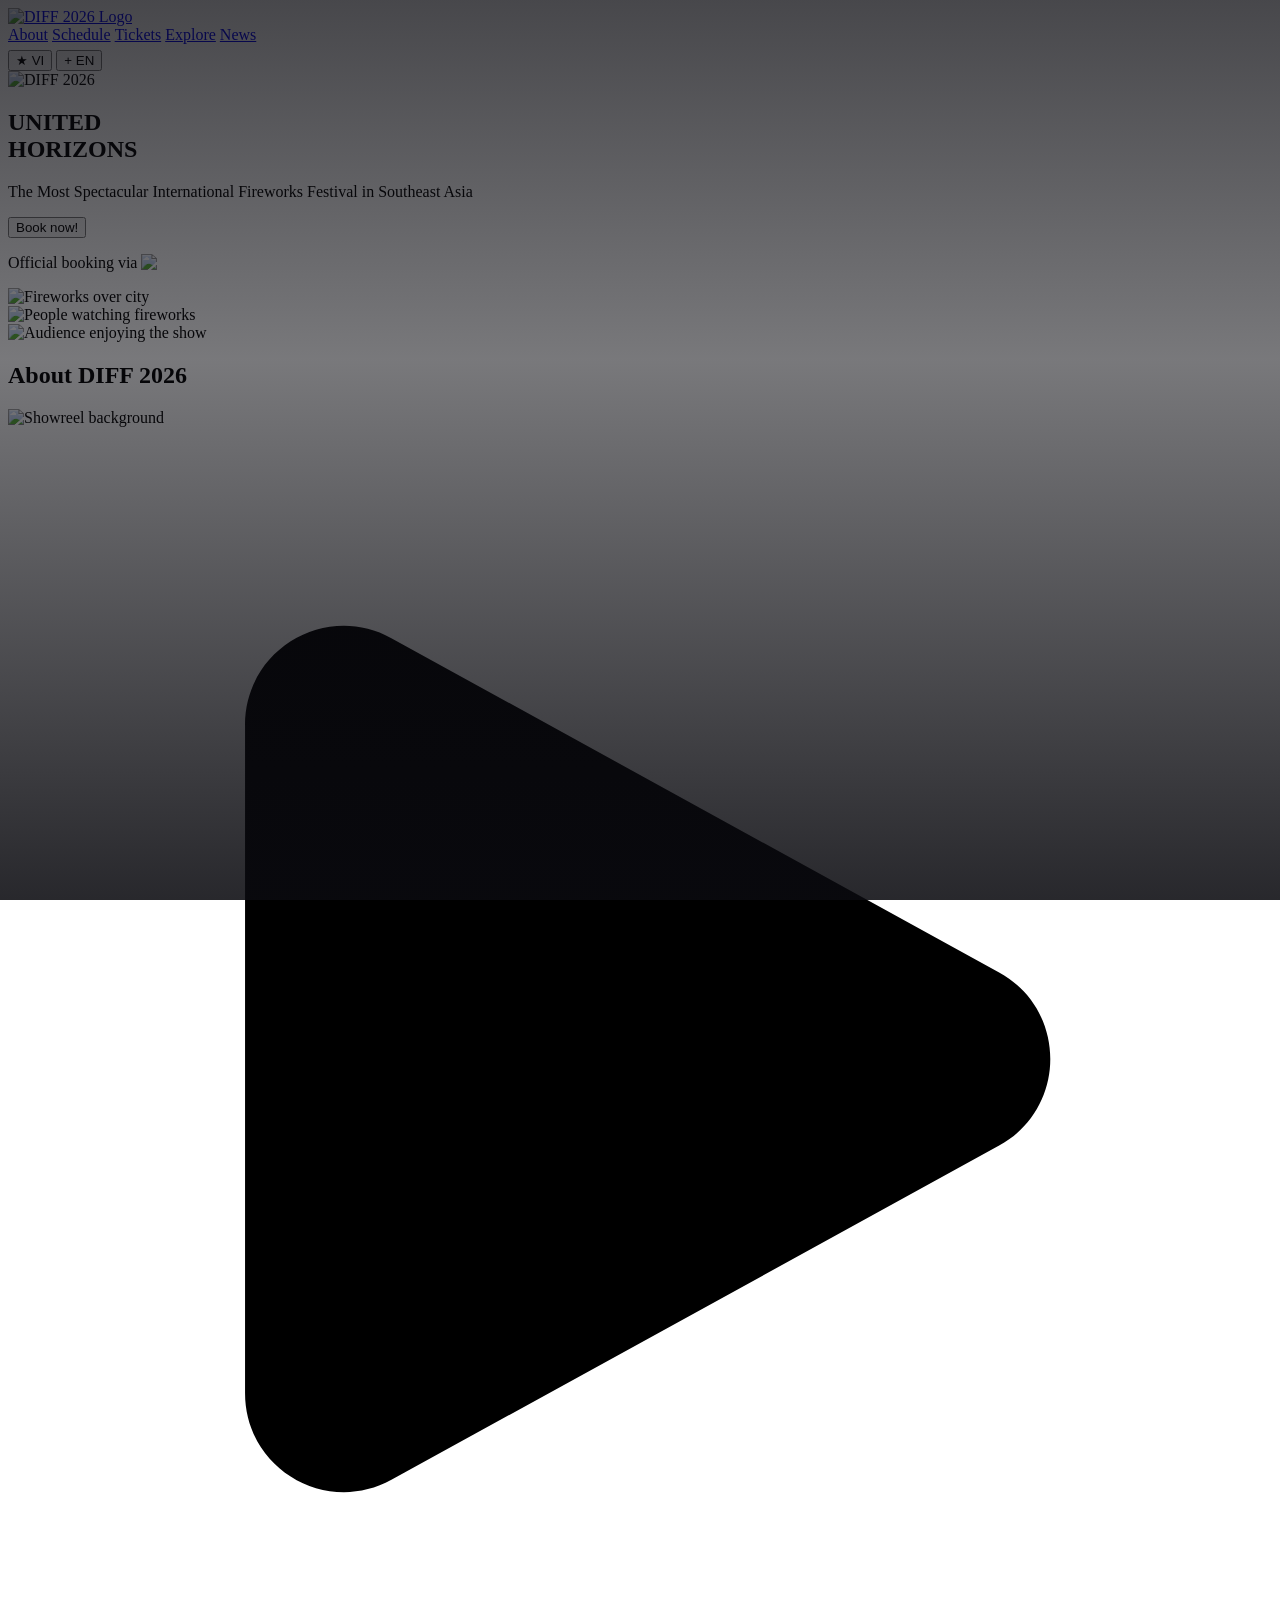
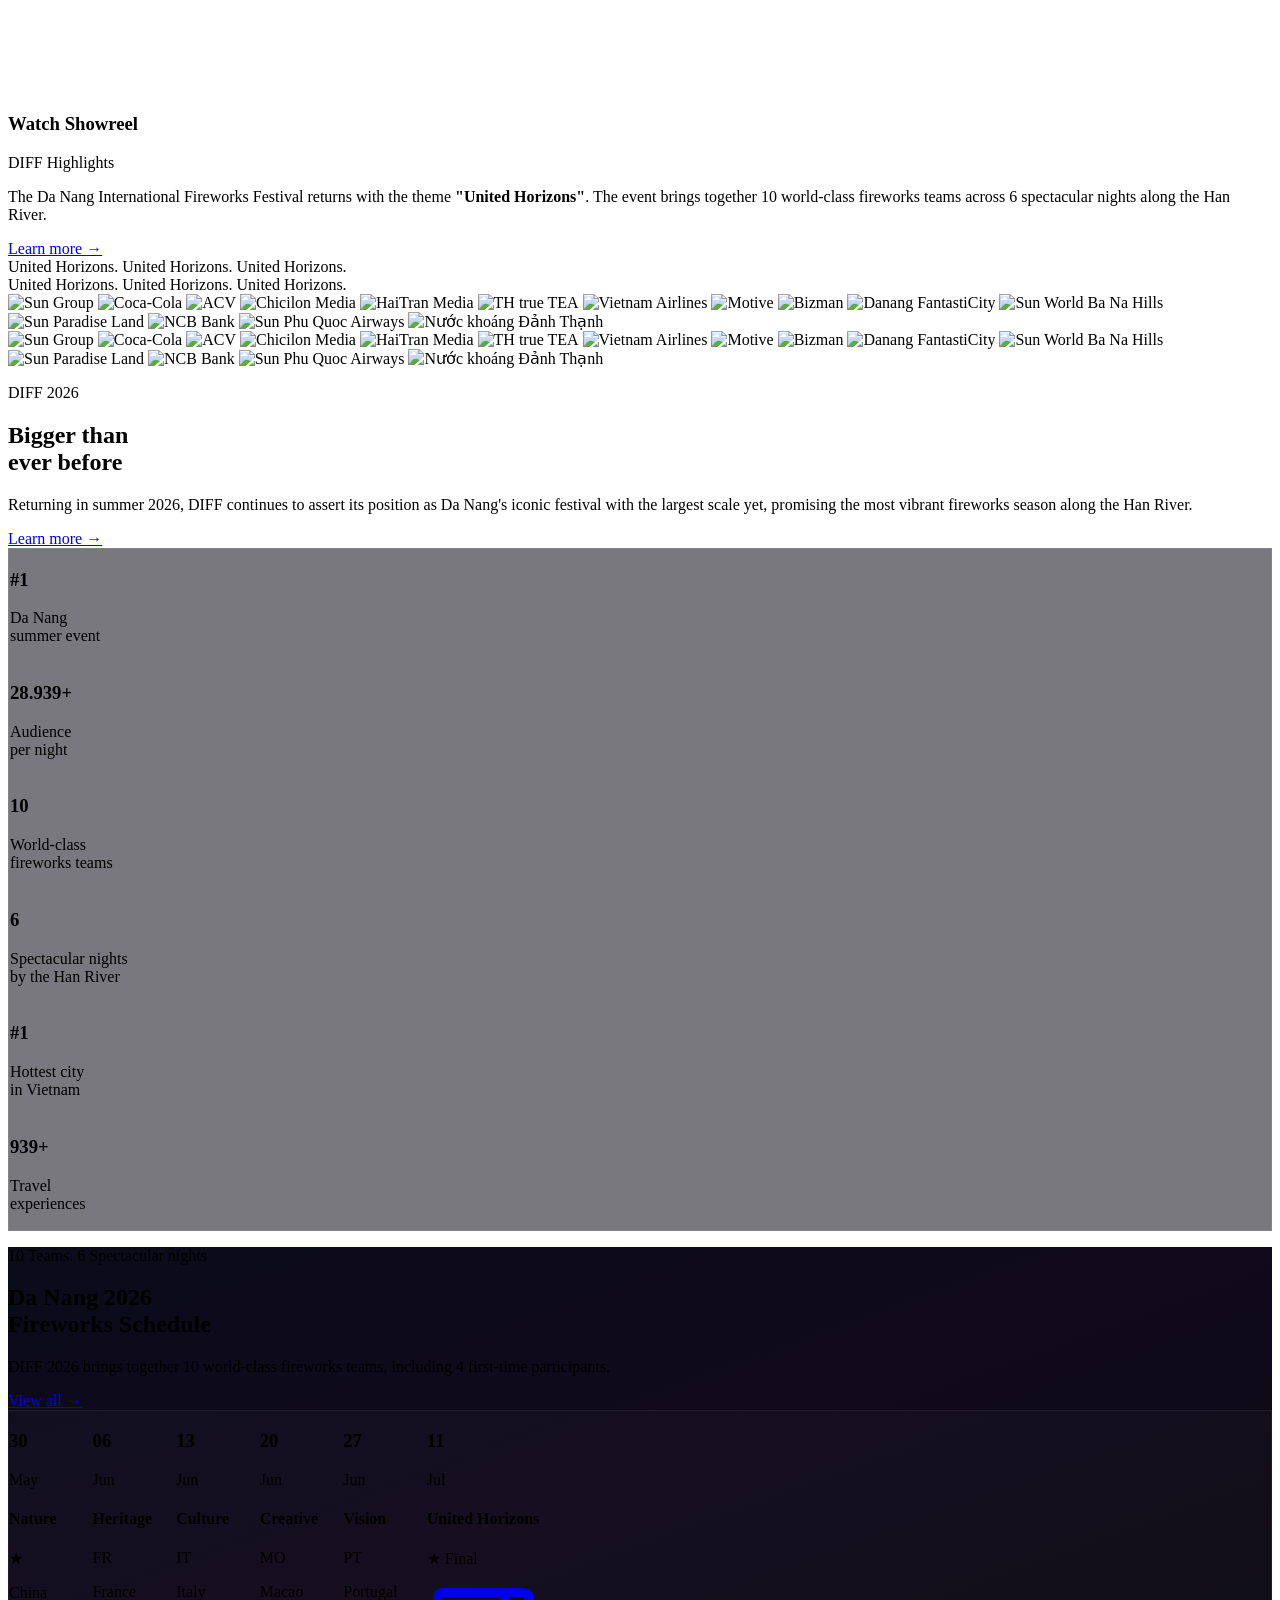
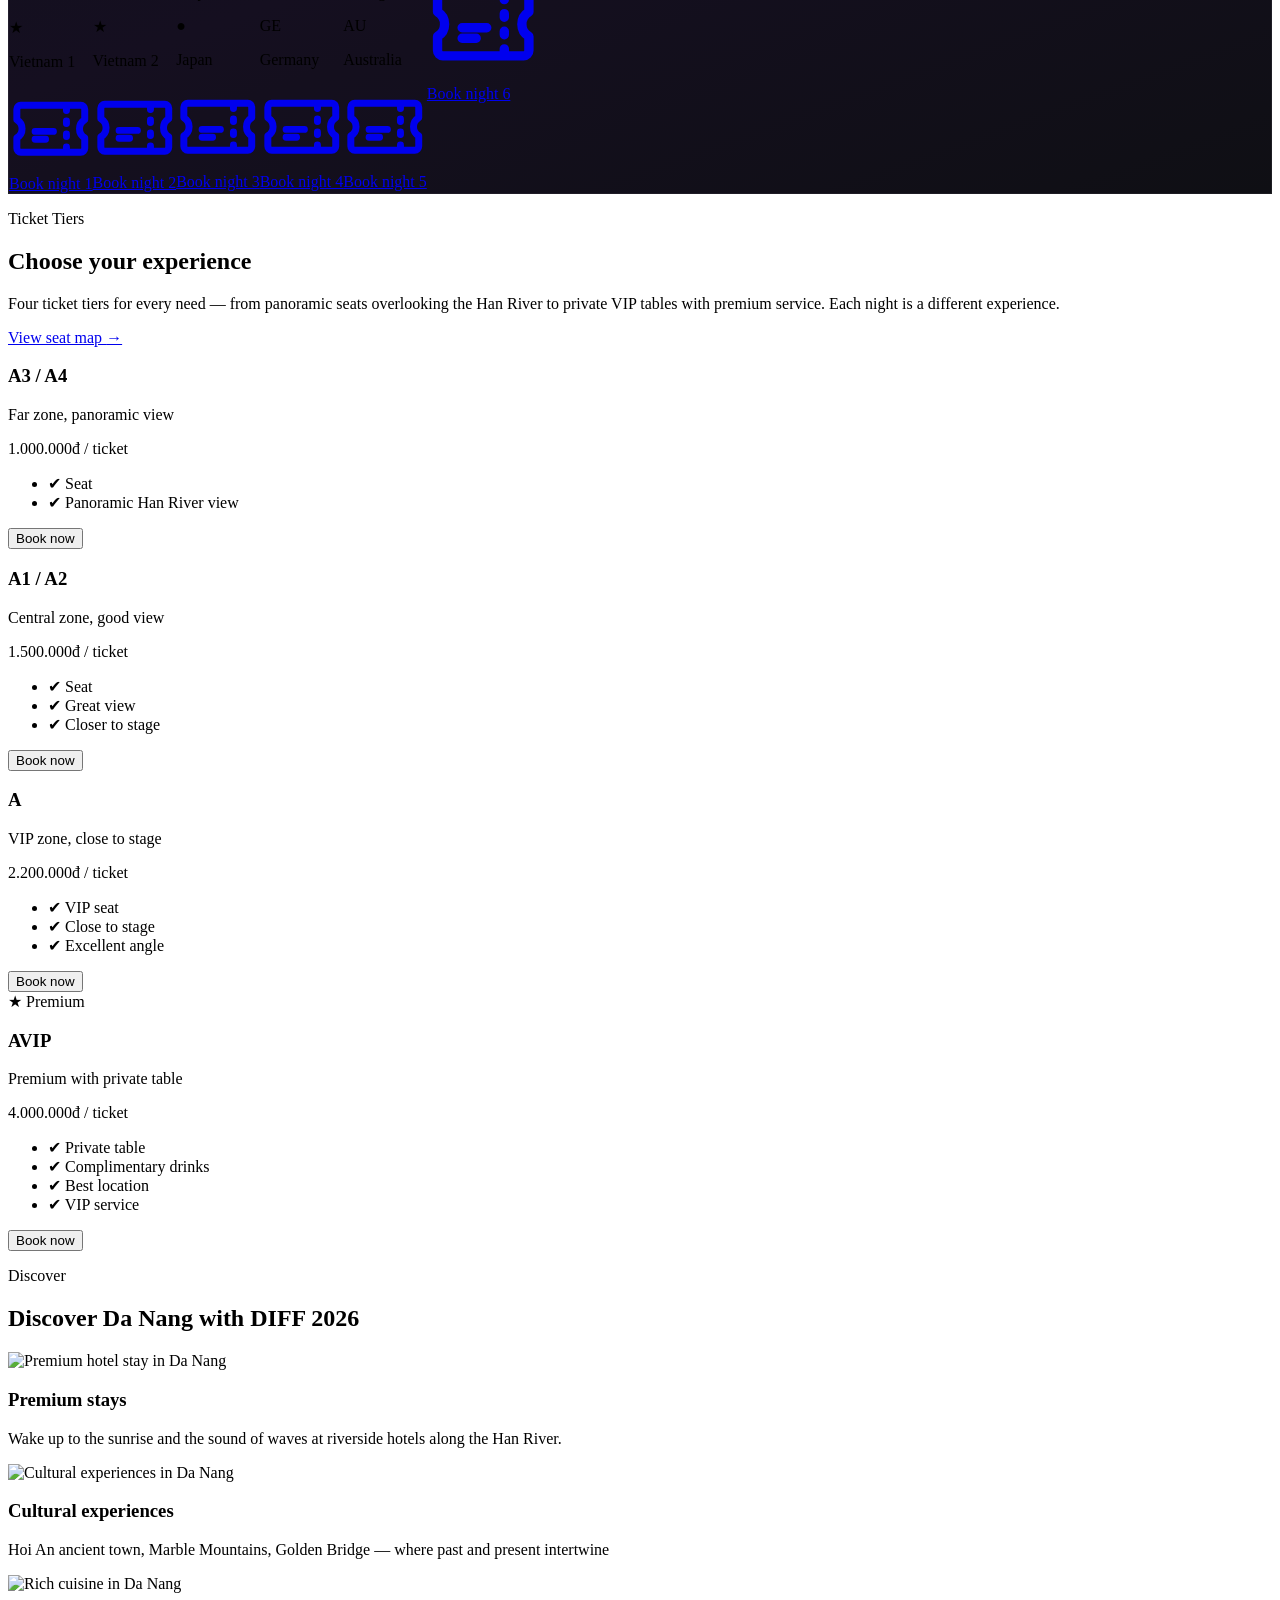
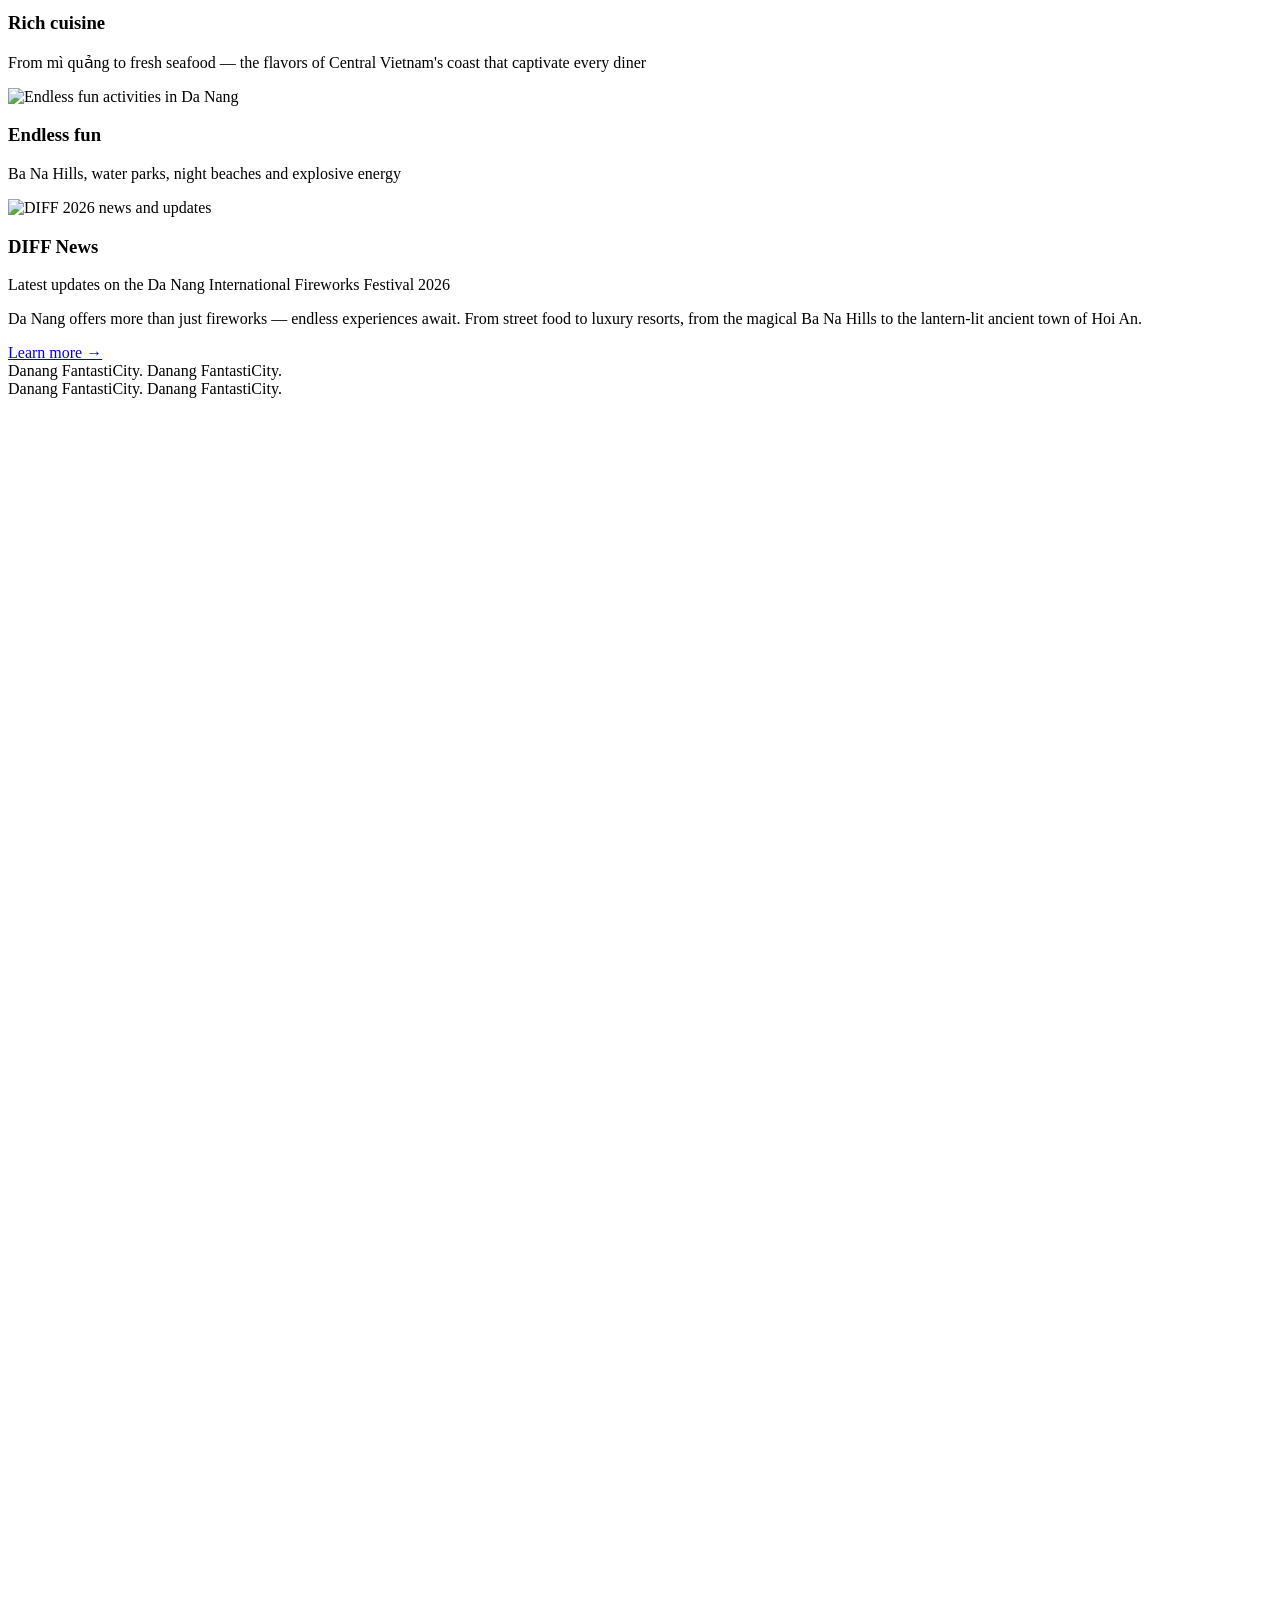
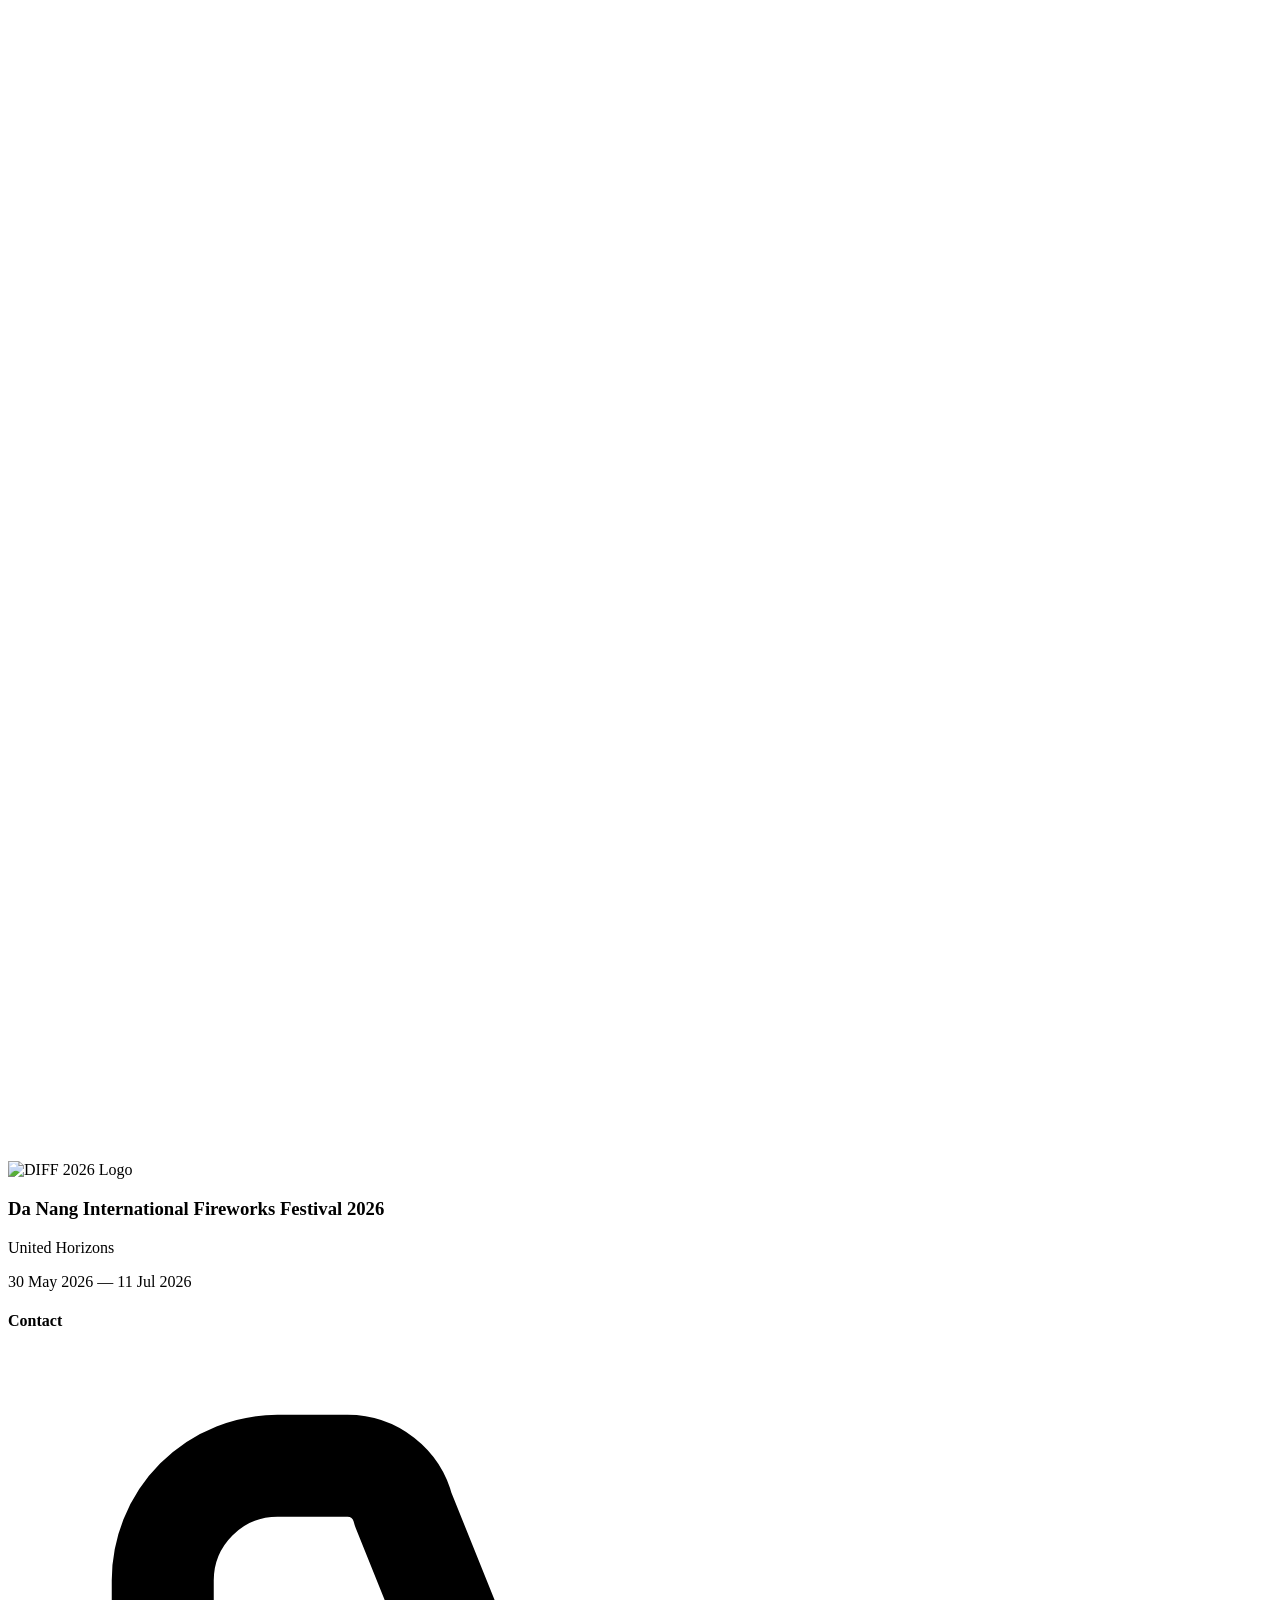
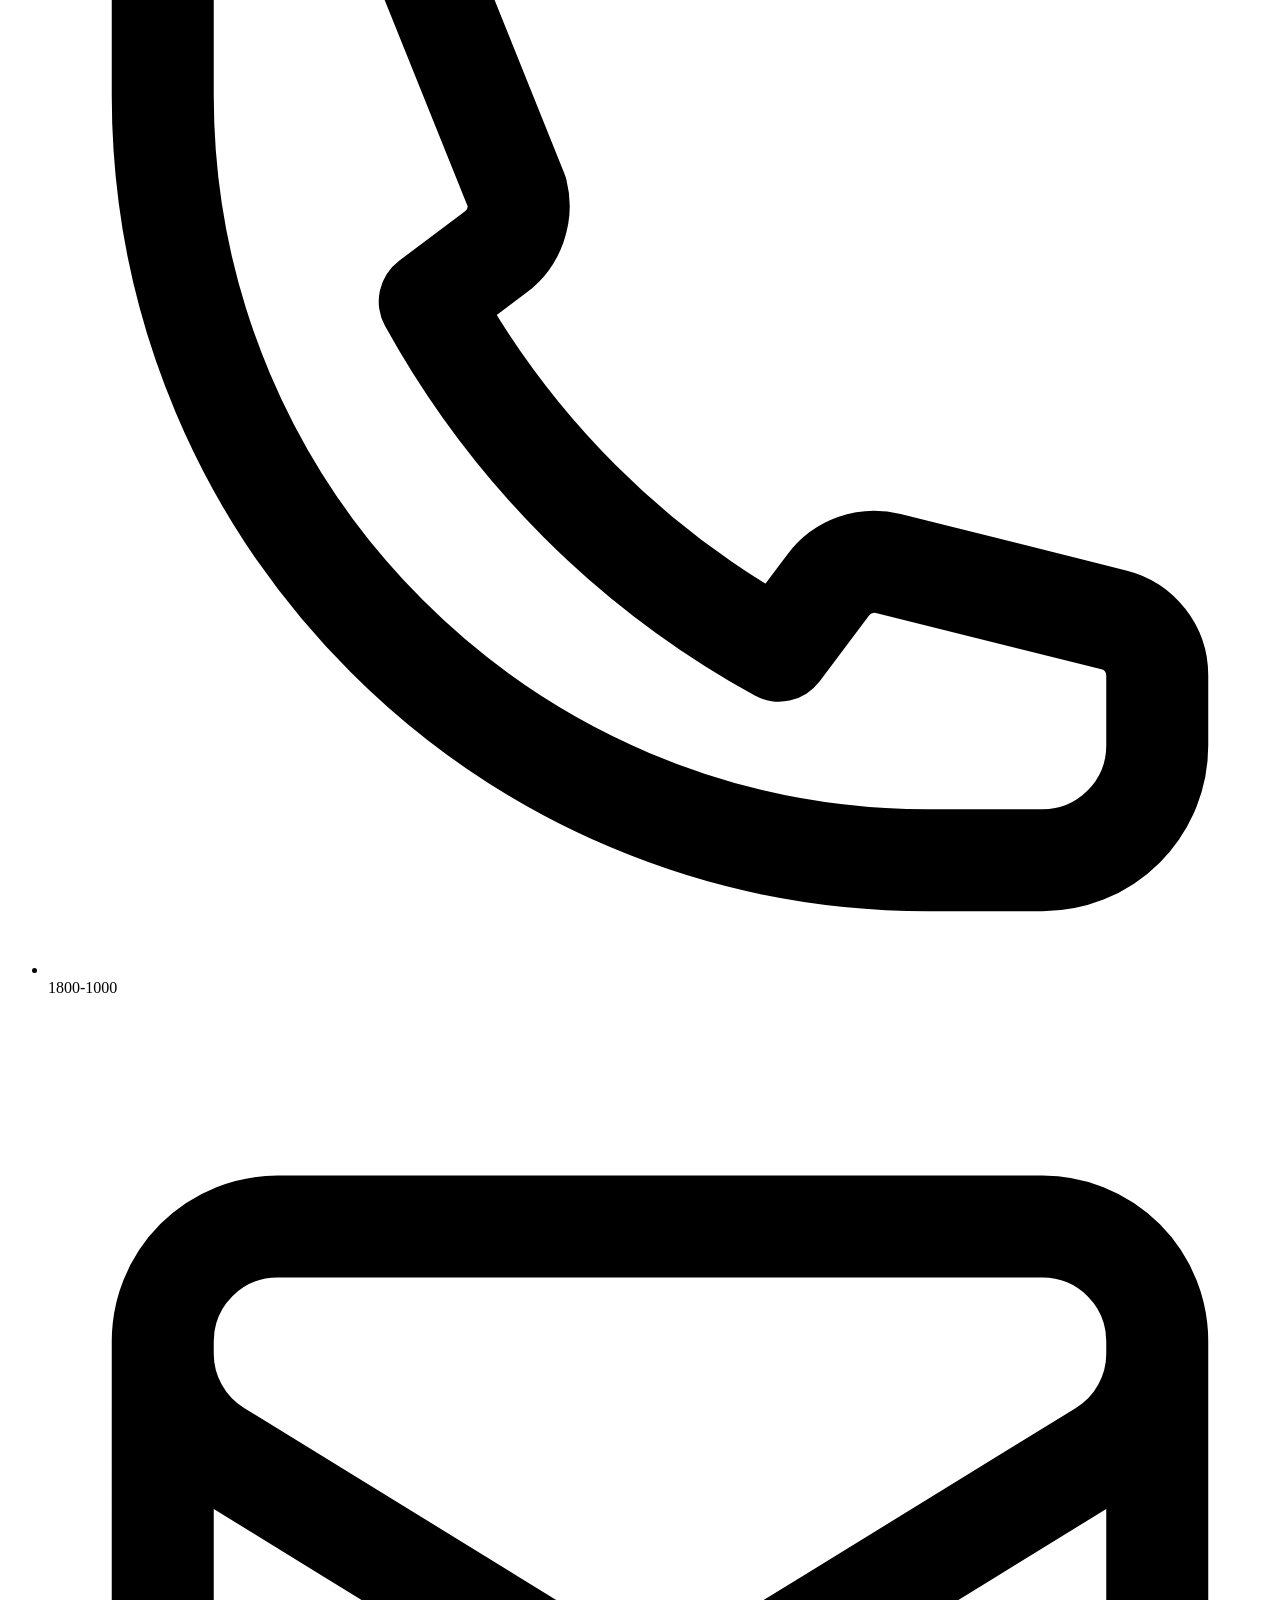
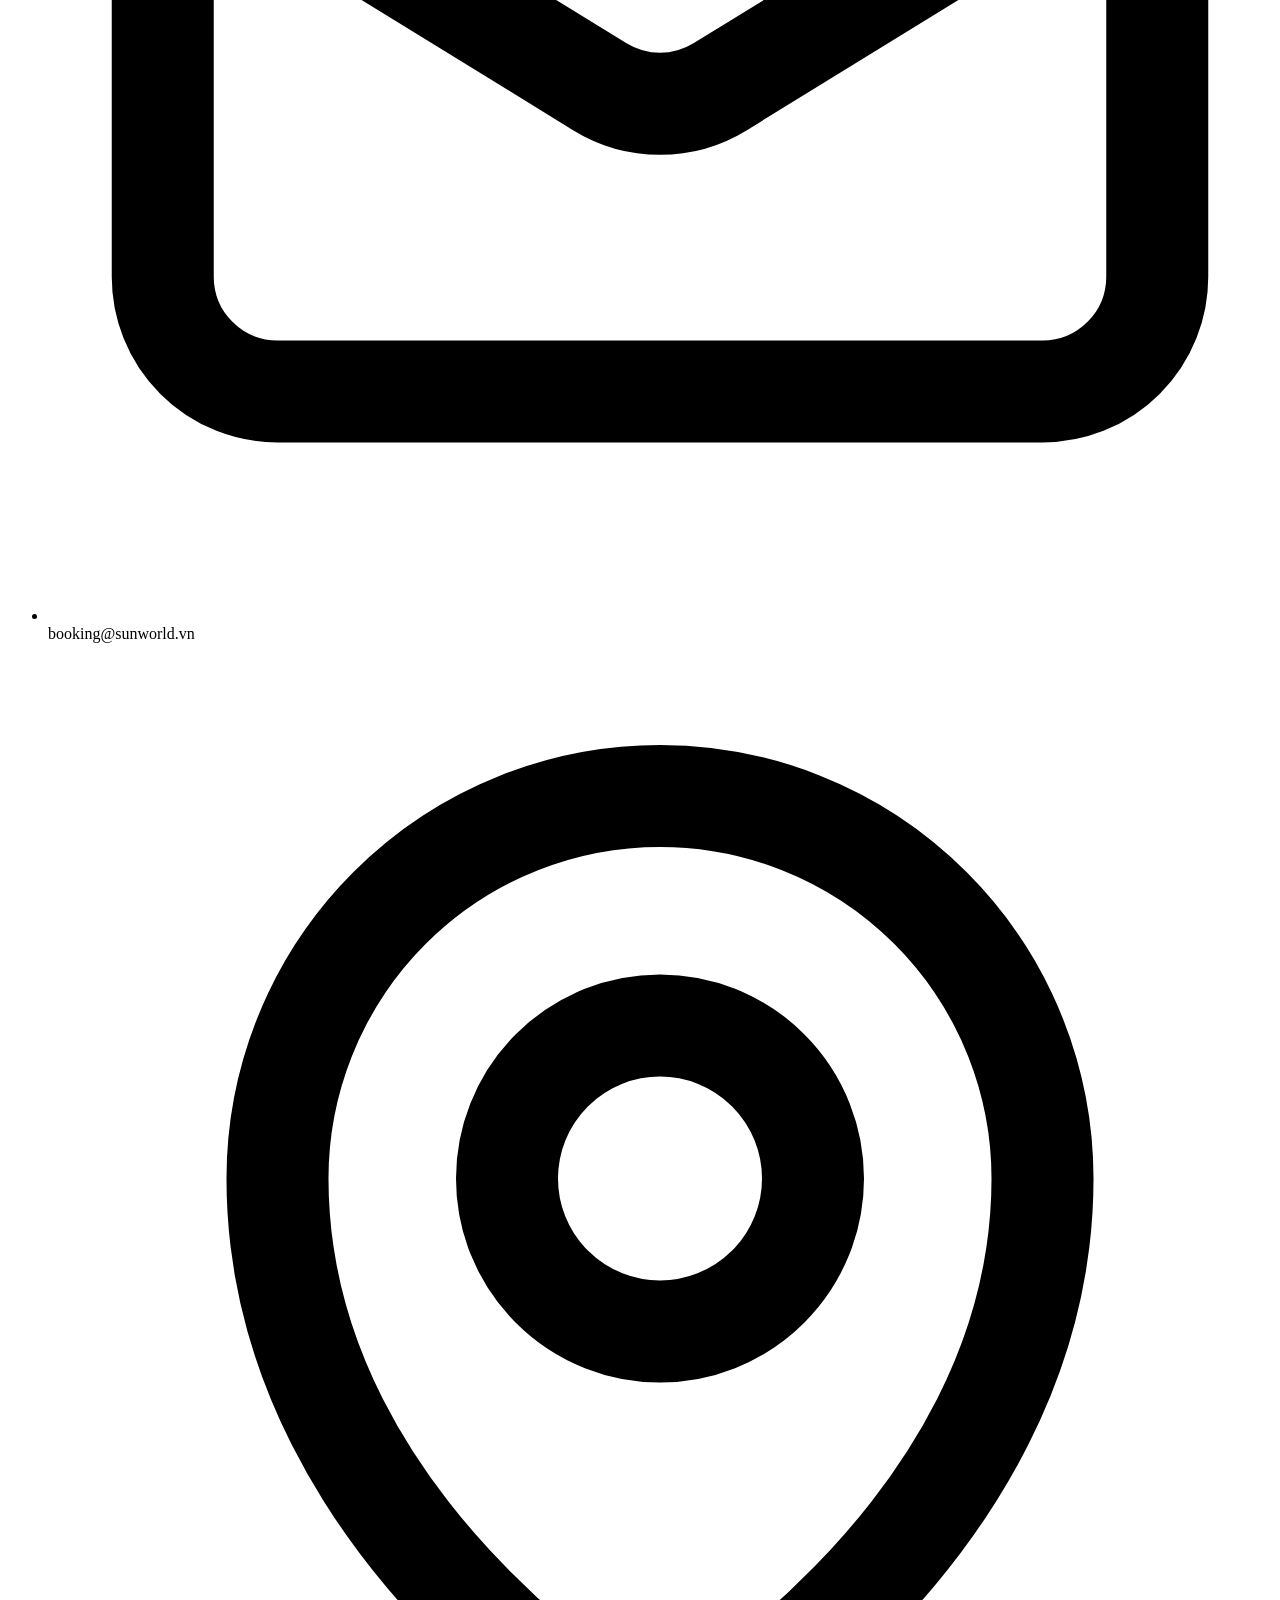
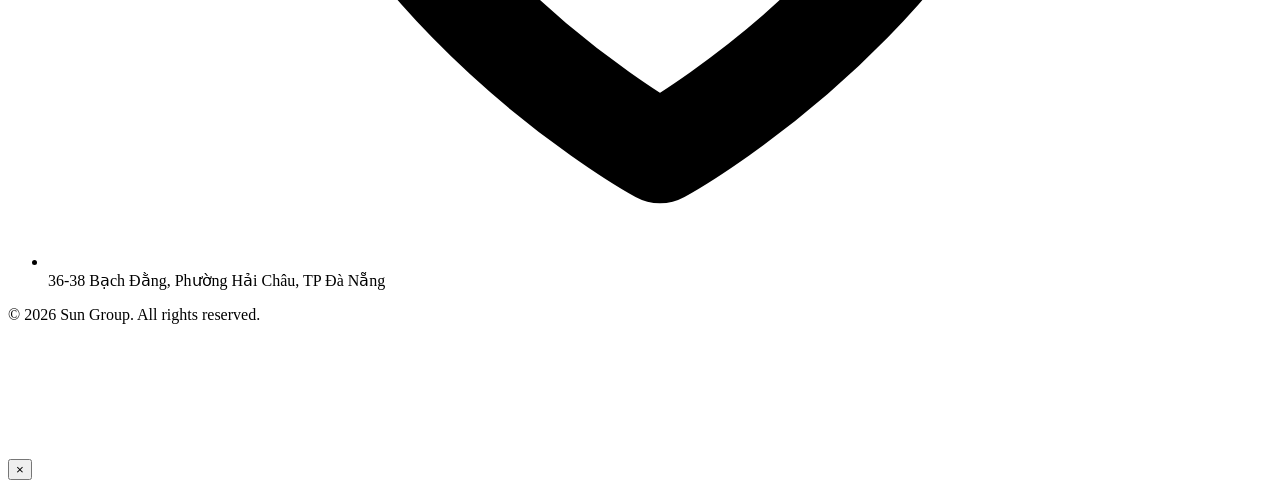
==== commit 424c0334: "Update index.html" ====
--- a/BaiTapCuoiKhoaFE/index.html
+++ b/BaiTapCuoiKhoaFE/index.html
@@ -1,2182 +1,1342 @@
 <!doctype html>
 <html lang="vi" class="scroll-smooth">
-  <head>
+
+<head>
     <meta charset="UTF-8" />
     <meta name="viewport" content="width=device-width, initial-scale=1.0" />
-    <title>DIFF 2026 - Lễ Hội Pháo Hoa Quốc Tế Đà Nẵn</title>
+    <title>DIFF 2026 - Lễ Hội Pháo Hoa Quốc Tế Đà Nẵng</title>
     <script src="https://cdn.tailwindcss.com"></script>
-    <link
-      href="https://fonts.googleapis.com/css2?family=Montserrat:wght@300;400;500;700;900&display=swap"
-      rel="stylesheet"
-    />
+    <link href="https://fonts.googleapis.com/css2?family=Montserrat:wght@300;400;500;700;900&display=swap"
+        rel="stylesheet" />
     <script>
-      tailwind.config = {
-        theme: {
-          extend: {
-            fontFamily: {
-              sans: ["Montserrat", "sans-serif"],
+        tailwind.config = {
+            theme: {
+                extend: {
+                    fontFamily: {
+                        sans: ["Montserrat", "sans-serif"],
+                    },
+                    colors: {
+                        brand: {
+                            cyan: "#00e5ff",
+                            purple: "#b000ff",
+                            pink: "#ff0055",
+                            yellow: "#facc15",
+                            orange: "#f97316",
+                        },
+                        schedule: {
+                            purple: "#7B61FF",
+                        },
+                    },
+                },
             },
-            colors: {
-              brand: {
-                cyan: "#00e5ff",
-                purple: "#b000ff",
-                pink: "#ff0055",
-                yellow: "#facc15",
-                orange: "#f97316",
-              },
-              schedule: {
-                purple: "#7B61FF",
-              },
-            },
-          },
-        },
-      };
+        };
     </script>
     <style>
-      /* Gradient Text */
-      @keyframes gradient-move {
-        0% {
-          background-position: 0% 50%;
-        }
-        50% {
-          background-position: 100% 50%;
-        }
-        100% {
-          background-position: 0% 50%;
-        }
-      }
-      .animate-gradient-text {
-        background-size: 200% auto;
-        animation: gradient-move 6s linear infinite;
-      }
-
-      /* Seamless Marquee */
-      @keyframes loop-scroll {
-        from {
-          transform: translateX(0);
-        }
-        to {
-          transform: translateX(-100%);
-        }
-      }
-      .animate-marquee-text {
-        animation: loop-scroll 30s linear infinite;
-      }
-      .animate-marquee-logos {
-        animation: loop-scroll 25s linear infinite;
-      }
-
-      /* Loop Schedule */
-      @keyframes loop-schedule {
-        from {
-          transform: translateX(0);
-        }
-        to {
-          transform: translateX(-100%);
-        }
-      }
-      .animate-loop-schedule {
-        animation: loop-schedule 50s linear infinite;
-      }
-
-      /* Hide Scrollbar */
-      .hide-scrollbar::-webkit-scrollbar {
-        display: none;
-      }
-      .hide-scrollbar {
-        -ms-overflow-style: none;
-        scrollbar-width: none;
-      }
-
-      .hero-section {
-        background-image: url("https://diff.vn/_next/image/?url=%2F_static%2Fimages%2Fcta%2Fcta-bg.jpg&w=3840&q=75");
-        background-size: cover;
-        background-position: center;
-      }
-
-      /* Header nav underline — left to right */
-      .nav-link {
-        position: relative;
-        display: inline-block;
-        padding-bottom: 6px;
-        transition: color 0.3s ease;
-      }
-      .nav-link::after {
-        content: "";
-        position: absolute;
-        left: 0;
-        bottom: 0;
-        width: 100%;
-        height: 2px;
-        background: #facc15;
-        transform: scaleX(0);
-        transform-origin: left center;
-        transition: transform 0.4s ease;
-      }
-      .nav-link:hover {
-        color: #fff;
-      }
-      .nav-link:hover::after {
-        transform: scaleX(1);
-      }
-
-      /* Bigger than ever before */
-      .bigger-section {
-        background-image: url("https://diff.vn/_next/image/?url=%2F_static%2Fimages%2Fabout%2Fabout-fireworks-bg.jpg&w=3840&q=75");
-        background-size: cover;
-        background-position: center bottom;
-      }
-      .bigger-section::before {
-        content: "";
-        position: absolute;
-        inset: 0;
-        background: linear-gradient(
-          to bottom,
-          rgba(10, 10, 15, 0.75) 0%,
-          rgba(10, 10, 15, 0.55) 40%,
-          rgba(10, 10, 15, 0.88) 100%
-        );
-        pointer-events: none;
-      }
-      .stats-glass {
-        background: rgba(10, 10, 20, 0.55);
-        backdrop-filter: blur(16px);
-        -webkit-backdrop-filter: blur(16px);
-        border: 1px solid rgba(255, 255, 255, 0.08);
-      }
-      .stat-item {
-        position: relative;
-        border: 1px solid transparent;
-        transition:
-          border-color 0.35s ease,
-          background 0.35s ease,
-          box-shadow 0.35s ease,
-          transform 1s ease-out,
-          opacity 1s ease-out;
-        cursor: default;
-      }
-      .stat-item:hover {
-        background: rgba(255, 255, 255, 0.04);
-      }
-      .stat-item--yellow:hover {
-        border-color: #facc15;
-        box-shadow: 0 0 20px rgba(250, 204, 21, 0.15);
-      }
-      .stat-item--white:hover {
-        border-color: rgba(255, 255, 255, 0.5);
-        box-shadow: 0 0 20px rgba(255, 255, 255, 0.08);
-      }
-      .stat-item--cyan:hover {
-        border-color: #00e5ff;
-        box-shadow: 0 0 20px rgba(0, 229, 255, 0.15);
-      }
-      .stat-item--pink:hover {
-        border-color: #ff0055;
-        box-shadow: 0 0 20px rgba(255, 0, 85, 0.15);
-      }
-      .stat-item--purple:hover {
-        border-color: #7b61ff;
-        box-shadow: 0 0 20px rgba(123, 97, 255, 0.15);
-      }
-      .stat-item--orange:hover {
-        border-color: #f97316;
-        box-shadow: 0 0 20px rgba(249, 115, 22, 0.15);
-      }
-
-      /* Schedule section */
-      #schedule {
-        background: linear-gradient(
-          160deg,
-          #0b0b1a 0%,
-          #100a1c 45%,
-          #0a0a0f 100%
-        );
-      }
-      .schedule-track {
-        display: flex;
-        flex-shrink: 0;
-        align-items: stretch;
-      }
-      .schedule-marquee:hover .animate-loop-schedule {
-        animation-play-state: paused;
-      }
-      .schedule-card {
-        transition:
-          border-color 0.35s ease,
-          background 0.35s ease;
-      }
-      .schedule-card > .schedule-top-bar {
-        display: none;
-      }
-      .schedule-card:hover {
-        border-color: #7b61ff;
-        background: rgba(123, 97, 255, 0.04);
-      }
-      .schedule-card:hover .schedule-date {
-        color: #7b61ff;
-      }
-      .schedule-card:hover .schedule-book {
-        color: #7b61ff;
-      }
-      .schedule-card:hover .schedule-book svg {
-        color: #7b61ff;
-      }
-      .schedule-card:hover .schedule-theme {
-        color: #fff;
-      }
-      .schedule-grid {
-        background: rgba(255, 255, 255, 0.02);
-        border: 1px solid rgba(255, 255, 255, 0.06);
-      }
-
-      /* ========================================= */
-      /* SPOTLIGHT BUTTON EFFECT */
-      /* ========================================= */
-      .btn-spotlight {
-        position: relative;
-        overflow: hidden;
-        --spotlight-color: rgba(255, 255, 255, 0.15);
-      }
-
-      .btn-spotlight::before {
-        content: "";
-        position: absolute;
-        inset: 0;
-        background: radial-gradient(
-          circle 120px at var(--mouse-x, 50%) var(--mouse-y, 50%),
-          var(--spotlight-color),
-          transparent 100%
-        );
-        opacity: 0;
-        transition: opacity 0.3s ease;
-        pointer-events: none;
-        z-index: 0;
-      }
-
-      .btn-spotlight:hover::before {
-        opacity: 1;
-      }
-
-      .btn-spotlight span {
-        position: relative;
-        z-index: 1;
-      }
-
-      /* Splash Screen Animations */
-      @keyframes loading-progress {
-        0% {
-          transform: scaleX(0);
-        }
-        100% {
-          transform: scaleX(1);
-        }
-      }
-      .animate-loading-bar {
-        animation: loading-progress 2s cubic-bezier(0.4, 0, 0.2, 1) forwards;
-        transform-origin: left center;
-      }
-
-      /* Tránh viền xấu khi ảnh bị lỗi (src rỗng) */
-      img[src=""] {
-        opacity: 0 !important;
-      }
+        /* Gradient Text */
+        @keyframes gradient-move {
+            0% {
+                background-position: 0% 50%;
+            }
+
+            50% {
+                background-position: 100% 50%;
+            }
+
+            100% {
+                background-position: 0% 50%;
+            }
+        }
+
+        .animate-gradient-text {
+            background-size: 200% auto;
+            animation: gradient-move 6s linear infinite;
+        }
+
+        /* Seamless Marquee */
+        @keyframes loop-scroll {
+            from {
+                transform: translateX(0);
+            }
+
+            to {
+                transform: translateX(-100%);
+            }
+        }
+
+        .animate-marquee-text {
+            animation: loop-scroll 30s linear infinite;
+        }
+
+        .animate-marquee-logos {
+            animation: loop-scroll 25s linear infinite;
+        }
+
+        /* Loop Schedule */
+        @keyframes loop-schedule {
+            from {
+                transform: translateX(0);
+            }
+
+            to {
+                transform: translateX(-100%);
+            }
+        }
+
+        .animate-loop-schedule {
+            animation: loop-schedule 50s linear infinite;
+        }
+
+        /* Hide Scrollbar */
+        .hide-scrollbar::-webkit-scrollbar {
+            display: none;
+        }
+
+        .hide-scrollbar {
+            -ms-overflow-style: none;
+            scrollbar-width: none;
+        }
+
+        .hero-section {
+            background-image: url("https://diff.vn/_next/image/?url=%2F_static%2Fimages%2Fcta%2Fcta-bg.jpg&w=3840&q=75");
+            background-size: cover;
+            background-position: center;
+        }
+
+        /* Header nav underline — left to right */
+        .nav-link {
+            position: relative;
+            display: inline-block;
+            padding-bottom: 6px;
+            transition: color 0.3s ease;
+        }
+
+        .nav-link::after {
+            content: "";
+            position: absolute;
+            left: 0;
+            bottom: 0;
+            width: 100%;
+            height: 2px;
+            background: #facc15;
+            transform: scaleX(0);
+            transform-origin: left center;
+            transition: transform 0.4s ease;
+        }
+
+        .nav-link:hover {
+            color: #fff;
+        }
+
+        .nav-link:hover::after {
+            transform: scaleX(1);
+        }
+
+        /* Bigger than ever before */
+        .bigger-section {
+            background-image: url("https://diff.vn/_next/image/?url=%2F_static%2Fimages%2Fabout%2Fabout-fireworks-bg.jpg&w=3840&q=75");
+            background-size: cover;
+            background-position: center bottom;
+        }
+
+        .bigger-section::before {
+            content: "";
+            position: absolute;
+            inset: 0;
+            background: linear-gradient(to bottom,
+                    rgba(10, 10, 15, 0.75) 0%,
+                    rgba(10, 10, 15, 0.55) 40%,
+                    rgba(10, 10, 15, 0.88) 100%);
+            pointer-events: none;
+        }
+
+        .stats-glass {
+            background: rgba(10, 10, 20, 0.55);
+            backdrop-filter: blur(16px);
+            -webkit-backdrop-filter: blur(16px);
+            border: 1px solid rgba(255, 255, 255, 0.08);
+        }
+
+        .stat-item {
+            position: relative;
+            border: 1px solid transparent;
+            transition:
+                border-color 0.35s ease,
+                background 0.35s ease,
+                box-shadow 0.35s ease,
+                transform 1s ease-out,
+                opacity 1s ease-out;
+            cursor: default;
+        }
+
+        .stat-item:hover {
+            background: rgba(255, 255, 255, 0.04);
+        }
+
+        .stat-item--yellow:hover {
+            border-color: #facc15;
+            box-shadow: 0 0 20px rgba(250, 204, 21, 0.15);
+        }
+
+        .stat-item--white:hover {
+            border-color: rgba(255, 255, 255, 0.5);
+            box-shadow: 0 0 20px rgba(255, 255, 255, 0.08);
+        }
+
+        .stat-item--cyan:hover {
+            border-color: #00e5ff;
+            box-shadow: 0 0 20px rgba(0, 229, 255, 0.15);
+        }
+
+        .stat-item--pink:hover {
+            border-color: #ff0055;
+            box-shadow: 0 0 20px rgba(255, 0, 85, 0.15);
+        }
+
+        .stat-item--purple:hover {
+            border-color: #7b61ff;
+            box-shadow: 0 0 20px rgba(123, 97, 255, 0.15);
+        }
+
+        .stat-item--orange:hover {
+            border-color: #f97316;
+            box-shadow: 0 0 20px rgba(249, 115, 22, 0.15);
+        }
+
+        /* Schedule section */
+        #schedule {
+            background: linear-gradient(160deg,
+                    #0b0b1a 0%,
+                    #100a1c 45%,
+                    #0a0a0f 100%);
+        }
+
+        .schedule-track {
+            display: flex;
+            flex-shrink: 0;
+            align-items: stretch;
+        }
+
+        .schedule-marquee:hover .animate-loop-schedule {
+            animation-play-state: paused;
+        }
+
+        .schedule-card {
+            transition:
+                border-color 0.35s ease,
+                background 0.35s ease;
+        }
+
+        .schedule-card>.schedule-top-bar {
+            display: none;
+        }
+
+        .schedule-card:hover {
+            border-color: #7b61ff;
+            background: rgba(123, 97, 255, 0.04);
+        }
+
+        .schedule-card:hover .schedule-date {
+            color: #7b61ff;
+        }
+
+        .schedule-card:hover .schedule-book {
+            color: #7b61ff;
+        }
+
+        .schedule-card:hover .schedule-book svg {
+            color: #7b61ff;
+        }
+
+        .schedule-card:hover .schedule-theme {
+            color: #fff;
+        }
+
+        .schedule-grid {
+            background: rgba(255, 255, 255, 0.02);
+            border: 1px solid rgba(255, 255, 255, 0.06);
+        }
+
+        /* SPOTLIGHT BUTTON EFFECT */
+        .btn-spotlight {
+            position: relative;
+            overflow: hidden;
+            --spotlight-color: rgba(255, 255, 255, 0.15);
+        }
+
+        .btn-spotlight::before {
+            content: "";
+            position: absolute;
+            inset: 0;
+            background: radial-gradient(circle 120px at var(--mouse-x, 50%) var(--mouse-y, 50%),
+                    var(--spotlight-color),
+                    transparent 100%);
+            opacity: 0;
+            transition: opacity 0.3s ease;
+            pointer-events: none;
+            z-index: 0;
+        }
+
+        .btn-spotlight:hover::before {
+            opacity: 1;
+        }
+
+        .btn-spotlight span {
+            position: relative;
+            z-index: 1;
+        }
+
+        /* Splash Screen Animations */
+        @keyframes loading-progress {
+            0% {
+                transform: scaleX(0);
+            }
+
+            100% {
+                transform: scaleX(1);
+            }
+        }
+
+        .animate-loading-bar {
+            animation: loading-progress 1.8s cubic-bezier(0.4, 0, 0.2, 1) forwards;
+            transform-origin: left center;
+        }
+
+        img[src=""] {
+            opacity: 0 !important;
+        }
     </style>
-  </head>
-  <body class="bg-[#050508] text-white overflow-hidden relative">
-    <div
-      class="fixed top-0 left-0 w-full h-[3px] z-[99999] bg-transparent pointer-events-none"
-    >
-      <div
-        id="scroll-progress"
-        class="h-full w-0 bg-gradient-to-r from-brand-yellow to-brand-orange shadow-[0_0_10px_rgba(250,204,21,0.8)] transition-[width] duration-[1000ms] ease-out"
-      ></div>
+</head>
+
+<body class="bg-[#050508] text-white overflow-hidden relative">
+    <div class="fixed top-0 left-0 w-full h-[3px] z-[99999] bg-transparent pointer-events-none">
+        <div id="scroll-progress"
+            class="h-full w-0 bg-gradient-to-r from-brand-yellow to-brand-orange shadow-[0_0_10px_rgba(250,204,21,0.8)] transition-[width] duration-[300ms] ease-out">
+        </div>
     </div>
 
-    <div
-      id="splash-screen"
-      class="fixed inset-0 z-[9998] flex items-center justify-center bg-[#110c1f] transition-transform duration-[800ms] cubic-bezier(0.77, 0, 0.175, 1)"
-    >
-      <div
-        class="absolute w-[400px] h-[400px] bg-[#facc15]/10 blur-[100px] rounded-full pointer-events-none top-1/2 left-1/2 -translate-x-1/2 -translate-y-1/2"
-      ></div>
-
-      <div class="relative z-10 flex flex-col items-center text-center px-4">
-        <img
-          src="https://diff.vn/_next/image/?url=%2F_static%2Fimages%2Flogo%2Fdiff-logo.png&w=640&q=75"
-          alt="DIFF 2026"
-          class="w-[130px] md:w-[150px] mb-4 select-none drop-shadow-[0_0_15px_rgba(250,204,21,0.2)]"
-          draggable="false"
-        />
-        <p
-          class="text-xs tracking-[0.25em] text-gray-400 font-bold uppercase mb-6 select-none"
-        >
-          UNITED HORIZONS
-        </p>
-
+    <div id="splash-screen"
+        class="fixed inset-0 z-[9998] flex items-center justify-center bg-[#110c1f] transition-transform duration-[800ms] cubic-bezier(0.77, 0, 0.175, 1)">
         <div
-          class="w-[200px] h-[2px] bg-white/10 relative overflow-hidden rounded-full"
-        >
-          <div
-            class="absolute top-0 left-0 h-full w-full bg-[#facc15] animate-loading-bar shadow-[0_0_10px_rgba(250,204,21,0.6)]"
-          ></div>
+            class="absolute w-[400px] h-[400px] bg-[#facc15]/10 blur-[100px] rounded-full pointer-events-none top-1/2 left-1/2 -translate-x-1/2 -translate-y-1/2">
         </div>
-      </div>
+
+        <div class="relative z-10 flex flex-col items-center text-center px-4">
+            <img src="https://diff.vn/_next/image/?url=%2F_static%2Fimages%2Flogo%2Fdiff-logo.png&w=640&q=75"
+                alt="DIFF 2026"
+                class="w-[130px] md:w-[150px] mb-4 select-none drop-shadow-[0_0_15px_rgba(250,204,21,0.2)]"
+                draggable="false" />
+            <p class="text-xs tracking-[0.25em] text-gray-400 font-bold uppercase mb-6 select-none">
+                UNITED HORIZONS
+            </p>
+
+            <div class="w-[200px] h-[2px] bg-white/10 relative overflow-hidden rounded-full">
+                <div
+                    class="absolute top-0 left-0 h-full w-full bg-[#facc15] animate-loading-bar shadow-[0_0_10px_rgba(250,204,21,0.6)]">
+                </div>
+            </div>
+        </div>
     </div>
 
-    <div
-      id="page-loader"
-      class="fixed top-0 left-0 h-[3px] bg-gradient-to-r from-brand-cyan via-brand-purple to-brand-pink z-[100] transition-all duration-[800ms] ease-out w-0 shadow-[0_0_10px_rgba(0,229,255,0.8)]"
-    ></div>
-
-    <div
-      id="site-wrapper"
-      class="opacity-0 pointer-events-none transition-opacity duration-1000 ease-out"
-    >
-      <header
-        id="main-header"
-        class="fixed w-full top-0 z-50 transition-all duration-300 bg-transparent border-b border-transparent"
-      >
-        <div
-          class="max-w-[1400px] mx-auto px-6 h-[80px] flex justify-between items-center"
-        >
-          <a href="#" class="flex items-center justify-center relative">
-            <img
-              src="https://diff.vn/_next/image/?url=%2F_static%2Fimages%2Flogo%2Fdiff-logo.png&w=256&q=75"
-              alt="DIFF 2026 Logo"
-              class="h-10 md:h-12 object-contain"
-            />
-          </a>
-
-          <div class="flex items-center gap-10">
-            <nav
-              class="hidden md:flex items-center gap-8 text-[13px] font-bold uppercase tracking-[0.15em] text-gray-300"
-            >
-              <a href="#about" class="nav-link hover:text-white">About</a>
-              <a href="#schedule" class="nav-link hover:text-white">Schedule</a>
-              <a href="#tickets" class="nav-link hover:text-white">Tickets</a>
-              <a href="#explore" class="nav-link hover:text-white">Explore</a>
-              <a href="#news" class="nav-link hover:text-white">News</a>
-            </nav>
-            <div class="flex items-center gap-3 text-sm font-bold">
-              <button
-                type="button"
-                class="flex items-center gap-2 text-white bg-white/10 px-3 py-1.5 rounded-full hover:bg-white/20 transition"
-              >
-                <span
-                  class="w-4 h-4 rounded-full bg-red-600 flex items-center justify-center border border-yellow-400 text-[8px]"
-                  >★</span
-                >
-                VI
-              </button>
-              <button
-                type="button"
-                class="flex items-center gap-2 text-gray-500 hover:text-white transition"
-              >
-                <span
-                  class="w-4 h-4 rounded-full bg-blue-800 flex items-center justify-center border border-red-500 text-[8px] opacity-50"
-                  >+</span
-                >
-                EN
-              </button>
+    <div id="page-loader"
+        class="fixed top-0 left-0 h-[3px] bg-gradient-to-r from-brand-cyan via-brand-purple to-brand-pink z-[100] transition-all duration-[800ms] ease-out w-0 shadow-[0_0_10px_rgba(0,229,255,0.8)]">
+    </div>
+
+    <div id="site-wrapper" class="opacity-0 pointer-events-none transition-opacity duration-1000 ease-out">
+        <header id="main-header"
+            class="fixed w-full top-0 z-50 transition-all duration-300 bg-transparent border-b border-transparent">
+            <div class="max-w-[1400px] mx-auto px-6 h-[80px] flex justify-between items-center">
+                <a href="#" class="flex items-center justify-center relative">
+                    <img src="https://diff.vn/_next/image/?url=%2F_static%2Fimages%2Flogo%2Fdiff-logo.png&w=256&q=75"
+                        alt="DIFF 2026 Logo" class="h-10 md:h-12 object-contain" />
+                </a>
+
+                <div class="flex items-center gap-10">
+                    <nav
+                        class="hidden md:flex items-center gap-8 text-[13px] font-bold uppercase tracking-[0.15em] text-gray-300">
+                        <a href="#about" class="nav-link hover:text-white">About</a>
+                        <a href="#schedule" class="nav-link hover:text-white">Schedule</a>
+                        <a href="#tickets" class="nav-link hover:text-white">Tickets</a>
+                        <a href="#explore" class="nav-link hover:text-white">Explore</a>
+                        <a href="#news" class="nav-link hover:text-white">News</a>
+                    </nav>
+                    <div class="flex items-center gap-3 text-sm font-bold">
+                        <button type="button"
+                            class="flex items-center gap-2 text-white bg-white/10 px-3 py-1.5 rounded-full hover:bg-white/20 transition">
+                            <span
+                                class="w-4 h-4 rounded-full bg-red-600 flex items-center justify-center border border-yellow-400 text-[8px]">★</span>
+                            VI
+                        </button>
+                        <button type="button" class="flex items-center gap-2 text-gray-500 hover:text-white transition">
+                            <span
+                                class="w-4 h-4 rounded-full bg-blue-800 flex items-center justify-center border border-red-500 text-[8px] opacity-50">+</span>
+                            EN
+                        </button>
+                    </div>
+                </div>
             </div>
-          </div>
-        </div>
-      </header>
-
-      <main
-        id="main-content"
-        class="relative z-10 bg-[#0a0a0f] shadow-[0_20px_60px_rgba(0,0,0,1)]"
-      >
-        <section
-          class="hero-section relative min-h-screen flex flex-col items-center justify-center text-center px-4"
-        >
-          <div
-            class="absolute inset-0 bg-[#0a0a0f]/70 bg-gradient-to-b from-[#0a0a0f]/30 via-transparent to-[#0a0a0f]"
-          ></div>
-          <div
-            class="relative z-10 w-full max-w-[1200px] mt-16 flex flex-col items-center"
-          >
-            <img
-              src="https://diff.vn/_static/brand/diff.svg"
-              alt="DIFF 2026"
-              class="w-[120px] md:w-[170px] mb-8 select-none"
-              draggable="false"
-            />
-
-            <h1
-              class="text-[12vw] md:text-[140px] font-black uppercase tracking-tighter leading-[0.85] mb-6 drop-shadow-2xl select-none"
-            >
-              <span
-                class="text-transparent bg-clip-text bg-gradient-to-r from-brand-cyan via-brand-purple to-brand-pink animate-gradient-text"
-              >
-                UNITED<br />HORIZONS
-              </span>
-            </h1>
-            <p
-              class="text-lg md:text-2xl text-gray-100 mb-10 font-medium tracking-wide drop-shadow-md"
-            >
-              The Most Spectacular International Fireworks Festival in Southeast
-              Asia
-            </p>
-            <button
-              type="button"
-              class="bg-brand-yellow text-black px-12 py-4 rounded-sm font-bold uppercase tracking-widest hover:scale-105 hover:bg-yellow-400 transition-all duration-300 shadow-[0_0_30px_rgba(250,204,21,0.4)] hover:shadow-[0_0_50px_rgba(250,204,21,0.7)]"
-            >
-              Book now!
+        </header>
+
+        <main id="main-content" class="relative z-10 bg-[#0a0a0f] shadow-[0_20px_60px_rgba(0,0,0,1)]">
+            <section
+                class="hero-section relative min-h-screen flex flex-col items-center justify-center text-center px-4">
+                <div
+                    class="absolute inset-0 bg-[#0a0a0f]/70 bg-gradient-to-b from-[#0a0a0f]/30 via-transparent to-[#0a0a0f]">
+                </div>
+                <div class="relative z-10 w-full max-w-[1200px] mt-16 flex flex-col items-center">
+                    <img src="https://diff.vn/_static/brand/diff.svg" alt="DIFF 2026"
+                        class="w-[120px] md:w-[170px] mb-8 select-none" draggable="false" />
+
+                    <h1
+                        class="text-[12vw] md:text-[140px] font-black uppercase tracking-tighter leading-[0.85] mb-6 drop-shadow-2xl select-none">
+                        <span
+                            class="text-transparent bg-clip-text bg-gradient-to-r from-brand-cyan via-brand-purple to-brand-pink animate-gradient-text">
+                            UNITED<br />HORIZONS
+                        </span>
+                    </h1>
+                    <p class="text-lg md:text-2xl text-gray-100 mb-10 font-medium tracking-wide drop-shadow-md">
+                        The Most Spectacular International Fireworks Festival in Southeast Asia
+                    </p>
+                    <button type="button"
+                        class="bg-brand-yellow text-black px-12 py-4 rounded-sm font-bold uppercase tracking-widest hover:scale-105 hover:bg-yellow-400 transition-all duration-300 shadow-[0_0_30px_rgba(250,204,21,0.4)] hover:shadow-[0_0_50px_rgba(250,204,21,0.7)]">
+                        Book now!
+                    </button>
+                    <p class="mt-6 text-sm text-gray-300 tracking-wide flex items-center justify-center gap-2">
+                        Official booking via
+                        <img src="https://diff.vn/_next/image/?url=%2F_static%2Fimages%2Flogo%2Fsunworld-logo.png&w=1920&q=75"
+                            alt="Sun World" class="h-5 md:h-6 w-auto object-contain drop-shadow-md"
+                            style="color: transparent" />
+                    </p>
+                </div>
+            </section>
+
+            <section id="about" class="py-24 px-6 max-w-[1200px] mx-auto">
+                <div class="grid grid-cols-1 lg:grid-cols-2 gap-16 items-center">
+                    <div class="grid grid-cols-2 gap-4 h-[400px] md:h-[500px]">
+                        <div
+                            class="col-span-1 row-span-2 rounded-xl overflow-hidden shadow-[0_0_20px_rgba(255,0,85,0.2)] scroll-reveal opacity-0 translate-y-12 transition-all duration-1000 ease-out">
+                            <img src="https://diff.vn/_next/image/?url=%2F_static%2Fimages%2Fshowreel%2Fshowreel-firework-main.jpeg&w=3840&q=75"
+                                alt="Fireworks over city"
+                                class="w-full h-full object-cover hover:scale-105 transition-transform duration-700 ease-out" />
+                        </div>
+                        <div
+                            class="rounded-xl overflow-hidden shadow-[0_0_15px_rgba(0,229,255,0.2)] scroll-reveal opacity-0 translate-y-12 transition-all duration-1000 ease-out">
+                            <img src="https://diff.vn/_next/image/?url=%2F_static%2Fimages%2Fshowreel%2Fshowreel-firework-small.jpg&w=3840&q=75"
+                                alt="People watching fireworks"
+                                class="w-full h-full object-cover hover:scale-105 transition-transform duration-700 ease-out" />
+                        </div>
+                        <div
+                            class="rounded-xl overflow-hidden shadow-[0_0_15px_rgba(176,0,255,0.2)] relative group cursor-pointer scroll-reveal opacity-0 translate-y-12 transition-all duration-1000 ease-out">
+                            <img src="https://diff.vn/_next/image/?url=%2F_static%2Fimages%2Fshowreel%2Fshowreel-danang-skyline.jpg&w=3840&q=75"
+                                alt="Audience enjoying the show"
+                                class="w-full h-full object-cover group-hover:scale-105 transition-transform duration-700 ease-out opacity-80 group-hover:opacity-100" />
+                        </div>
+                    </div>
+                    <div
+                        class="flex flex-col justify-center scroll-reveal opacity-0 translate-y-12 transition-all duration-1000 ease-out">
+                        <h2 class="text-4xl md:text-5xl font-bold mb-8">
+                            About DIFF 2026
+                        </h2>
+                        <div id="showreel-btn"
+                            class="relative bg-gray-900 rounded-xl h-[180px] mb-8 overflow-hidden group cursor-pointer border border-white/10 shadow-lg">
+                            <img src="https://diff.vn/_next/image/?url=%2F_static%2Fimages%2Fshowreel%2Fshowreel-video-thumb.png&w=1200&q=75"
+                                alt="Showreel background"
+                                class="absolute inset-0 w-full h-full object-cover opacity-40 group-hover:opacity-60 transition duration-500 group-hover:scale-105" />
+                            <div class="absolute inset-0 flex flex-col items-center justify-center p-6 text-center">
+                                <div
+                                    class="w-14 h-14 bg-white/10 backdrop-blur-md rounded-full flex items-center justify-center mb-3 border border-white/30 group-hover:bg-brand-yellow group-hover:text-black group-hover:border-transparent transition-all duration-300">
+                                    <svg xmlns="http://www.w3.org/2000/svg" viewBox="0 0 24 24" fill="currentColor"
+                                        class="w-6 h-6 ml-1">
+                                        <path fill-rule="evenodd"
+                                            d="M4.5 5.653c0-1.426 1.529-2.33 2.779-1.643l11.54 6.348c1.295.712 1.295 2.573 0 3.285L7.28 19.991c-1.25.687-2.779-.217-2.779-1.643V5.653z"
+                                            clip-rule="evenodd" />
+                                    </svg>
+                                </div>
+                                <h3 class="font-bold text-lg">Watch Showreel</h3>
+                                <p class="text-xs text-gray-400">DIFF Highlights</p>
+                            </div>
+                        </div>
+                        <p class="text-gray-300 mb-8 leading-relaxed text-lg">
+                            The Da Nang International Fireworks Festival returns with the theme
+                            <strong class="text-white">"United Horizons"</strong>. The event brings together 10
+                            world-class fireworks teams across 6 spectacular nights along the Han River.
+                        </p>
+                        <a href="#"
+                            class="inline-flex items-center text-brand-yellow hover:text-yellow-400 font-bold uppercase tracking-wide group">
+                            Learn more
+                            <span class="ml-2 group-hover:translate-x-2 transition-transform duration-300">&rarr;</span>
+                        </a>
+                    </div>
+                </div>
+            </section>
+
+            <section class="border-y border-white/10 bg-[#0a0a0f] py-16 flex flex-col gap-6 overflow-hidden relative">
+                <div class="flex overflow-hidden w-full select-none opacity-20">
+                    <div class="flex shrink-0 animate-marquee-text items-center pr-8">
+                        <span
+                            class="text-[80px] md:text-[140px] font-black uppercase tracking-tighter text-white whitespace-nowrap">United
+                            Horizons. United Horizons. United Horizons.&nbsp;</span>
+                    </div>
+                    <div class="flex shrink-0 animate-marquee-text items-center pr-8" aria-hidden="true">
+                        <span
+                            class="text-[80px] md:text-[140px] font-black uppercase tracking-tighter text-white whitespace-nowrap">United
+                            Horizons. United Horizons. United Horizons.&nbsp;</span>
+                    </div>
+                </div>
+
+                <div class="flex overflow-hidden w-full select-none pb-4 cursor-pointer group">
+                    <div
+                        class="flex shrink-0 items-center gap-16 pr-16 animate-marquee-logos group-hover:[animation-play-state:paused]">
+                        <img src="https://diff.vn/_next/image/?url=%2F_static%2Fimages%2Fsponsors%2Fsun-group.png&w=256&q=75"
+                            alt="Sun Group"
+                            class="h-[54px] md:h-[68px] w-auto object-contain opacity-90 hover:opacity-100 hover:scale-110 transition-all duration-300" />
+                        <img src="https://upload.wikimedia.org/wikipedia/commons/c/ce/Coca-Cola_logo.svg"
+                            alt="Coca-Cola"
+                            class="h-[54px] md:h-[68px] w-auto object-contain opacity-90 hover:opacity-100 hover:scale-110 transition-all duration-300" />
+                        <img src="https://diff.vn/_next/image/?url=%2F_static%2Fimages%2Fsponsors%2Facv.png&w=256&q=75"
+                            alt="ACV"
+                            class="h-[54px] md:h-[68px] w-auto object-contain opacity-90 hover:opacity-100 hover:scale-110 transition-all duration-300" />
+                        <img src="https://diff.vn/_next/image/?url=%2F_static%2Fimages%2Fsponsors%2Fchicilon.png&w=256&q=75"
+                            alt="Chicilon Media"
+                            class="h-[54px] md:h-[68px] w-auto object-contain opacity-90 hover:opacity-100 hover:scale-110 transition-all duration-300" />
+                        <img src="https://diff.vn/_next/image/?url=%2F_static%2Fimages%2Fsponsors%2Fhaitran.png&w=256&q=75"
+                            alt="HaiTran Media"
+                            class="h-[54px] md:h-[68px] w-auto object-contain opacity-90 hover:opacity-100 hover:scale-110 transition-all duration-300" />
+                        <img src="https://diff.vn/_next/image/?url=%2F_static%2Fimages%2Fsponsors%2Fth-true-tea.png&w=256&q=75"
+                            alt="TH true TEA"
+                            class="h-[54px] md:h-[68px] w-auto object-contain opacity-90 hover:opacity-100 hover:scale-110 transition-all duration-300" />
+                        <img src="https://diff.vn/_next/image/?url=%2F_static%2Fimages%2Fsponsors%2Fvietnam-airlines.png&w=256&q=75"
+                            alt="Vietnam Airlines"
+                            class="h-[54px] md:h-[68px] w-auto object-contain opacity-90 hover:opacity-100 hover:scale-110 transition-all duration-300" />
+                        <img src="https://diff.vn/_next/image/?url=%2F_static%2Fimages%2Fsponsors%2Fmotive.png&w=256&q=75"
+                            alt="Motive"
+                            class="h-[54px] md:h-[68px] w-auto object-contain opacity-90 hover:opacity-100 hover:scale-110 transition-all duration-300" />
+                        <img src="https://diff.vn/_next/image/?url=%2F_static%2Fimages%2Fsponsors%2Fbizman.png&w=256&q=75"
+                            alt="Bizman"
+                            class="h-[54px] md:h-[68px] w-auto object-contain opacity-90 hover:opacity-100 hover:scale-110 transition-all duration-300" />
+                        <img src="https://diff.vn/_next/image/?url=%2F_static%2Fimages%2Fsponsors%2Fdanang-fantasticity.png&w=256&q=75"
+                            alt="Danang FantastiCity"
+                            class="h-[54px] md:h-[68px] w-auto object-contain opacity-90 hover:opacity-100 hover:scale-110 transition-all duration-300" />
+                        <img src="https://diff.vn/_next/image/?url=%2F_static%2Fimages%2Fsponsors%2Fsun-world-ba-na-hills.png&w=256&q=75"
+                            alt="Sun World Ba Na Hills"
+                            class="h-[54px] md:h-[68px] w-auto object-contain opacity-90 hover:opacity-100 hover:scale-110 transition-all duration-300" />
+                        <img src="https://diff.vn/_next/image/?url=%2F_static%2Fimages%2Fsponsors%2Fsun-paradise-land.png&w=256&q=75"
+                            alt="Sun Paradise Land"
+                            class="h-[54px] md:h-[68px] w-auto object-contain opacity-90 hover:opacity-100 hover:scale-110 transition-all duration-300" />
+                        <img src="https://diff.vn/_next/image/?url=%2F_static%2Fimages%2Fsponsors%2Fncb.png&w=256&q=75"
+                            alt="NCB Bank"
+                            class="h-[54px] md:h-[68px] w-auto object-contain opacity-90 hover:opacity-100 hover:scale-110 transition-all duration-300" />
+                        <img src="https://diff.vn/_next/image/?url=%2F_static%2Fimages%2Fsponsors%2Fsun-phu-quoc-airways.png&w=256&q=75"
+                            alt="Sun Phu Quoc Airways"
+                            class="h-[54px] md:h-[68px] w-auto object-contain opacity-90 hover:opacity-100 hover:scale-110 transition-all duration-300" />
+                        <img src="https://diff.vn/_next/image/?url=%2F_static%2Fimages%2Fsponsors%2Fda-nang.png&w=256&q=75"
+                            alt="Nước khoáng Đảnh Thạnh"
+                            class="h-[54px] md:h-[68px] w-auto object-contain opacity-90 hover:opacity-100 hover:scale-110 transition-all duration-300" />
+                    </div>
+
+                    <div class="flex shrink-0 items-center gap-16 pr-16 animate-marquee-logos group-hover:[animation-play-state:paused]"
+                        aria-hidden="true">
+                        <img src="https://diff.vn/_next/image/?url=%2F_static%2Fimages%2Fsponsors%2Fsun-group.png&w=256&q=75"
+                            alt="Sun Group"
+                            class="h-[54px] md:h-[68px] w-auto object-contain opacity-90 hover:opacity-100 hover:scale-110 transition-all duration-300" />
+                        <img src="https://upload.wikimedia.org/wikipedia/commons/c/ce/Coca-Cola_logo.svg"
+                            alt="Coca-Cola"
+                            class="h-[54px] md:h-[68px] w-auto object-contain opacity-90 hover:opacity-100 hover:scale-110 transition-all duration-300" />
+                        <img src="https://diff.vn/_next/image/?url=%2F_static%2Fimages%2Fsponsors%2Facv.png&w=256&q=75"
+                            alt="ACV"
+                            class="h-[54px] md:h-[68px] w-auto object-contain opacity-90 hover:opacity-100 hover:scale-110 transition-all duration-300" />
+                        <img src="https://diff.vn/_next/image/?url=%2F_static%2Fimages%2Fsponsors%2Fchicilon.png&w=256&q=75"
+                            alt="Chicilon Media"
+                            class="h-[54px] md:h-[68px] w-auto object-contain opacity-90 hover:opacity-100 hover:scale-110 transition-all duration-300" />
+                        <img src="https://diff.vn/_next/image/?url=%2F_static%2Fimages%2Fsponsors%2Fhaitran.png&w=256&q=75"
+                            alt="HaiTran Media"
+                            class="h-[54px] md:h-[68px] w-auto object-contain opacity-90 hover:opacity-100 hover:scale-110 transition-all duration-300" />
+                        <img src="https://diff.vn/_next/image/?url=%2F_static%2Fimages%2Fsponsors%2Fth-true-tea.png&w=256&q=75"
+                            alt="TH true TEA"
+                            class="h-[54px] md:h-[68px] w-auto object-contain opacity-90 hover:opacity-100 hover:scale-110 transition-all duration-300" />
+                        <img src="https://diff.vn/_next/image/?url=%2F_static%2Fimages%2Fsponsors%2Fvietnam-airlines.png&w=256&q=75"
+                            alt="Vietnam Airlines"
+                            class="h-[54px] md:h-[68px] w-auto object-contain opacity-90 hover:opacity-100 hover:scale-110 transition-all duration-300" />
+                        <img src="https://diff.vn/_next/image/?url=%2F_static%2Fimages%2Fsponsors%2Fmotive.png&w=256&q=75"
+                            alt="Motive"
+                            class="h-[54px] md:h-[68px] w-auto object-contain opacity-90 hover:opacity-100 hover:scale-110 transition-all duration-300" />
+                        <img src="https://diff.vn/_next/image/?url=%2F_static%2Fimages%2Fsponsors%2Fbizman.png&w=256&q=75"
+                            alt="Bizman"
+                            class="h-[54px] md:h-[68px] w-auto object-contain opacity-90 hover:opacity-100 hover:scale-110 transition-all duration-300" />
+                        <img src="https://diff.vn/_next/image/?url=%2F_static%2Fimages%2Fsponsors%2Fdanang-fantasticity.png&w=256&q=75"
+                            alt="Danang FantastiCity"
+                            class="h-[54px] md:h-[68px] w-auto object-contain opacity-90 hover:opacity-100 hover:scale-110 transition-all duration-300" />
+                        <img src="https://diff.vn/_next/image/?url=%2F_static%2Fimages%2Fsponsors%2Fsun-world-ba-na-hills.png&w=256&q=75"
+                            alt="Sun World Ba Na Hills"
+                            class="h-[54px] md:h-[68px] w-auto object-contain opacity-90 hover:opacity-100 hover:scale-110 transition-all duration-300" />
+                        <img src="https://diff.vn/_next/image/?url=%2F_static%2Fimages%2Fsponsors%2Fsun-paradise-land.png&w=256&q=75"
+                            alt="Sun Paradise Land"
+                            class="h-[54px] md:h-[68px] w-auto object-contain opacity-90 hover:opacity-100 hover:scale-110 transition-all duration-300" />
+                        <img src="https://diff.vn/_next/image/?url=%2F_static%2Fimages%2Fsponsors%2Fncb.png&w=256&q=75"
+                            alt="NCB Bank"
+                            class="h-[54px] md:h-[68px] w-auto object-contain opacity-90 hover:opacity-100 hover:scale-110 transition-all duration-300" />
+                        <img src="https://diff.vn/_next/image/?url=%2F_static%2Fimages%2Fsponsors%2Fsun-phu-quoc-airways.png&w=256&q=75"
+                            alt="Sun Phu Quoc Airways"
+                            class="h-[54px] md:h-[68px] w-auto object-contain opacity-90 hover:opacity-100 hover:scale-110 transition-all duration-300" />
+                        <img src="https://diff.vn/_next/image/?url=%2F_static%2Fimages%2Fsponsors%2Fda-nang.png&w=256&q=75"
+                            alt="Nước khoáng Đảnh Thạnh"
+                            class="h-[54px] md:h-[68px] w-auto object-contain opacity-90 hover:opacity-100 hover:scale-110 transition-all duration-300" />
+                    </div>
+                </div>
+            </section>
+
+            <section class="bigger-section relative py-20 md:py-28 px-6 md:px-12 overflow-hidden">
+                <div class="relative z-10 max-w-[1400px] mx-auto">
+                    <div class="grid grid-cols-1 md:grid-cols-2 gap-10 md:gap-16 mb-16 md:mb-20 items-start">
+                        <div class="scroll-reveal opacity-0 translate-y-12 transition-all duration-1000 ease-out">
+                            <p class="text-brand-yellow text-[11px] font-bold tracking-[0.2em] uppercase mb-4">
+                                DIFF 2026
+                            </p>
+                            <h2
+                                class="text-4xl md:text-6xl lg:text-7xl font-black leading-[1.05] tracking-tight text-white">
+                                Bigger than<br />ever before
+                            </h2>
+                        </div>
+                        <div
+                            class="md:pt-2 scroll-reveal opacity-0 translate-y-12 transition-all duration-1000 ease-out">
+                            <p class="text-gray-300 text-base md:text-lg leading-relaxed">
+                                Returning in summer 2026, DIFF continues to assert its position as Da Nang's iconic
+                                festival with the largest scale yet, promising the most vibrant fireworks season along
+                                the Han River.
+                            </p>
+                            <a href="#"
+                                class="inline-flex items-center text-brand-yellow hover:text-yellow-300 font-bold uppercase tracking-wide mt-8 group text-sm">
+                                Learn more
+                                <span
+                                    class="ml-2 group-hover:translate-x-2 transition-transform duration-300">&rarr;</span>
+                            </a>
+                        </div>
+                    </div>
+
+                    <div
+                        class="stats-glass grid grid-cols-2 md:grid-cols-6 divide-y md:divide-y-0 md:divide-x divide-white/10">
+                        <div
+                            class="stat-item stat-item--yellow px-6 py-8 md:py-10 text-center scroll-reveal opacity-0 translate-y-12">
+                            <h3 class="text-4xl md:text-5xl font-black text-brand-yellow mb-3">
+                                #1
+                            </h3>
+                            <p
+                                class="text-[10px] md:text-[11px] text-gray-400 uppercase tracking-widest font-bold leading-relaxed">
+                                Da Nang<br />summer event
+                            </p>
+                        </div>
+                        <div
+                            class="stat-item stat-item--white px-6 py-8 md:py-10 text-center scroll-reveal opacity-0 translate-y-12">
+                            <h3 class="text-4xl md:text-5xl font-black text-white mb-3">
+                                <span class="counter" data-target="30000">0</span>+
+                            </h3>
+                            <p
+                                class="text-[10px] md:text-[11px] text-gray-400 uppercase tracking-widest font-bold leading-relaxed">
+                                Audience<br />per night
+                            </p>
+                        </div>
+                        <div
+                            class="stat-item stat-item--cyan px-6 py-8 md:py-10 text-center scroll-reveal opacity-0 translate-y-12">
+                            <h3 class="text-4xl md:text-5xl font-black text-brand-cyan mb-3 counter" data-target="10">
+                                0
+                            </h3>
+                            <p
+                                class="text-[10px] md:text-[11px] text-gray-400 uppercase tracking-widest font-bold leading-relaxed">
+                                World-class<br />fireworks teams
+                            </p>
+                        </div>
+                        <div
+                            class="stat-item stat-item--pink px-6 py-8 md:py-10 text-center scroll-reveal opacity-0 translate-y-12">
+                            <h3 class="text-4xl md:text-5xl font-black text-brand-pink mb-3 counter" data-target="6">
+                                0
+                            </h3>
+                            <p
+                                class="text-[10px] md:text-[11px] text-gray-400 uppercase tracking-widest font-bold leading-relaxed">
+                                Spectacular nights<br />by the Han River
+                            </p>
+                        </div>
+                        <div
+                            class="stat-item stat-item--purple px-6 py-8 md:py-10 text-center scroll-reveal opacity-0 translate-y-12">
+                            <h3 class="text-4xl md:text-5xl font-black text-schedule-purple mb-3">
+                                #1
+                            </h3>
+                            <p
+                                class="text-[10px] md:text-[11px] text-gray-400 uppercase tracking-widest font-bold leading-relaxed">
+                                Hottest city<br />in Vietnam
+                            </p>
+                        </div>
+                        <div
+                            class="stat-item stat-item--orange px-6 py-8 md:py-10 text-center scroll-reveal opacity-0 translate-y-12">
+                            <h3 class="text-4xl md:text-5xl font-black text-brand-orange mb-3">
+                                <span class="counter" data-target="1000">0</span>+
+                            </h3>
+                            <p
+                                class="text-[10px] md:text-[11px] text-gray-400 uppercase tracking-widest font-bold leading-relaxed">
+                                Travel<br />experiences
+                            </p>
+                        </div>
+                    </div>
+                </div>
+            </section>
+
+            <section id="schedule" class="py-20 md:py-24 pl-6 md:pl-[calc((100vw-1400px)/2+24px)] overflow-hidden">
+                <div class="pr-6 max-w-[1400px]">
+                    <div class="flex flex-col md:flex-row justify-between items-start md:items-end mb-12 gap-6">
+                        <div
+                            class="max-w-xl scroll-reveal opacity-0 translate-y-12 transition-all duration-1000 ease-out">
+                            <p class="text-brand-yellow text-[11px] font-bold tracking-[0.2em] uppercase mb-4">
+                                10 Teams. 6 Spectacular nights
+                            </p>
+                            <h2 class="text-4xl md:text-5xl font-black tracking-tight leading-tight">
+                                Da Nang 2026<br />Fireworks Schedule
+                            </h2>
+                        </div>
+                        <div
+                            class="max-w-md text-left md:text-right scroll-reveal opacity-0 translate-y-12 transition-all duration-1000 ease-out">
+                            <p class="text-gray-400 text-sm mb-4">
+                                DIFF 2026 brings together 10 world-class fireworks teams, including 4 first-time
+                                participants.
+                            </p>
+                            <a href="#"
+                                class="inline-flex items-center text-brand-yellow hover:text-yellow-400 font-bold uppercase tracking-wide group text-sm">
+                                View all
+                                <span
+                                    class="ml-2 group-hover:translate-x-2 transition-transform duration-300">&rarr;</span>
+                            </a>
+                        </div>
+                    </div>
+                </div>
+
+                <div
+                    class="schedule-marquee flex overflow-hidden w-full select-none pb-8 md:pb-12 pr-6 hide-scrollbar scroll-reveal opacity-0 translate-y-12 transition-all duration-1000 ease-out">
+                    <div class="schedule-track animate-loop-schedule schedule-grid">
+                        <div
+                            class="schedule-card w-[220px] md:w-[260px] shrink-0 pt-10 px-6 md:px-8 pb-8 flex flex-col border border-transparent border-l border-white/10 first:border-l-0 relative group/card">
+                            <div
+                                class="schedule-top-bar absolute top-0 left-0 w-full h-[3px] bg-gradient-to-r from-red-600 to-yellow-400">
+                            </div>
+                            <div class="mb-6 pb-2">
+                                <h3
+                                    class="schedule-date text-[72px] md:text-[80px] font-bold leading-none tracking-tighter text-white transition-colors duration-300">
+                                    30
+                                </h3>
+                                <p class="text-gray-500 uppercase tracking-[0.2em] text-[10px] mt-3 font-bold">
+                                    May
+                                </p>
+                            </div>
+                            <h4 class="schedule-theme text-lg font-bold mb-6 text-white transition-colors duration-300">
+                                Nature
+                            </h4>
+                            <div class="flex items-center gap-4 mb-8">
+                                <div class="flex flex-col items-center gap-2">
+                                    <div
+                                        class="w-12 h-12 bg-red-600 rounded-full flex items-center justify-center text-yellow-400 text-sm shadow-lg">
+                                        ★
+                                    </div>
+                                    <p class="text-[10px] text-gray-400 uppercase font-bold">
+                                        China
+                                    </p>
+                                </div>
+                                <div class="flex flex-col items-center gap-2">
+                                    <div
+                                        class="w-12 h-12 bg-red-500 rounded-full flex items-center justify-center text-yellow-400 text-sm shadow-lg">
+                                        ★
+                                    </div>
+                                    <p class="text-[10px] text-gray-400 uppercase font-bold">
+                                        Vietnam 1
+                                    </p>
+                                </div>
+                            </div>
+                            <a href="#"
+                                class="schedule-book inline-flex items-center text-brand-yellow text-[11px] font-bold uppercase tracking-[0.15em] transition-colors duration-300 mt-auto pointer-events-auto"><svg
+                                    xmlns="http://www.w3.org/2000/svg" fill="none" viewBox="0 0 24 24" stroke-width="2"
+                                    stroke="currentColor" class="w-4 h-4 mr-2">
+                                    <path stroke-linecap="round" stroke-linejoin="round"
+                                        d="M16.5 6v.75m0 3v.75m0 3v.75m0 3V18m-9-5.25h5.25M7.5 15h3M3.375 5.25c-.621 0-1.125.504-1.125 1.125v3.026a2.999 2.999 0 0 1 0 5.198v3.026c0 .621.504 1.125 1.125 1.125h17.25c.621 0 1.125-.504 1.125-1.125v-3.026a2.999 2.999 0 0 1 0-5.198V6.375c0-.621-.504-1.125-1.125-1.125H3.375Z" />
+                                </svg>Book night 1</a>
+                        </div>
+                        <div
+                            class="schedule-card w-[220px] md:w-[260px] shrink-0 pt-10 px-6 md:px-8 pb-8 flex flex-col border border-transparent border-l border-white/10 first:border-l-0 relative group/card">
+                            <div
+                                class="schedule-top-bar absolute top-0 left-0 w-full h-[3px] bg-gradient-to-r from-blue-600 to-red-500">
+                            </div>
+                            <div class="mb-6 pb-2">
+                                <h3
+                                    class="schedule-date text-[72px] md:text-[80px] font-bold leading-none tracking-tighter text-white transition-colors duration-300">
+                                    06
+                                </h3>
+                                <p class="text-gray-500 uppercase tracking-[0.2em] text-[10px] mt-3 font-bold">
+                                    Jun
+                                </p>
+                            </div>
+                            <h4 class="schedule-theme text-lg font-bold mb-6 text-white transition-colors duration-300">
+                                Heritage
+                            </h4>
+                            <div class="flex items-center gap-4 mb-8">
+                                <div class="flex flex-col items-center gap-2">
+                                    <div
+                                        class="w-12 h-12 bg-blue-700 rounded-full flex items-center justify-center text-white text-xs font-bold shadow-lg">
+                                        FR
+                                    </div>
+                                    <p class="text-[10px] text-gray-400 uppercase font-bold">
+                                        France
+                                    </p>
+                                </div>
+                                <div class="flex flex-col items-center gap-2">
+                                    <div
+                                        class="w-12 h-12 bg-red-500 rounded-full flex items-center justify-center text-yellow-400 text-sm shadow-lg">
+                                        ★
+                                    </div>
+                                    <p class="text-[10px] text-gray-400 uppercase font-bold">
+                                        Vietnam 2
+                                    </p>
+                                </div>
+                            </div>
+                            <a href="#"
+                                class="schedule-book inline-flex items-center text-brand-yellow text-[11px] font-bold uppercase tracking-[0.15em] transition-colors duration-300 mt-auto pointer-events-auto"><svg
+                                    xmlns="http://www.w3.org/2000/svg" fill="none" viewBox="0 0 24 24" stroke-width="2"
+                                    stroke="currentColor" class="w-4 h-4 mr-2">
+                                    <path stroke-linecap="round" stroke-linejoin="round"
+                                        d="M16.5 6v.75m0 3v.75m0 3v.75m0 3V18m-9-5.25h5.25M7.5 15h3M3.375 5.25c-.621 0-1.125.504-1.125 1.125v3.026a2.999 2.999 0 0 1 0 5.198v3.026c0 .621.504 1.125 1.125 1.125h17.25c.621 0 1.125-.504 1.125-1.125v-3.026a2.999 2.999 0 0 1 0-5.198V6.375c0-.621-.504-1.125-1.125-1.125H3.375Z" />
+                                </svg>Book night 2</a>
+                        </div>
+                        <div
+                            class="schedule-card w-[220px] md:w-[260px] shrink-0 pt-10 px-6 md:px-8 pb-8 flex flex-col border border-transparent border-l border-white/10 first:border-l-0 relative group/card">
+                            <div
+                                class="schedule-top-bar absolute top-0 left-0 w-full h-[3px] bg-gradient-to-r from-green-600 to-red-500">
+                            </div>
+                            <div class="mb-6 pb-2">
+                                <h3
+                                    class="schedule-date text-[72px] md:text-[80px] font-bold leading-none tracking-tighter text-white transition-colors duration-300">
+                                    13
+                                </h3>
+                                <p class="text-gray-500 uppercase tracking-[0.2em] text-[10px] mt-3 font-bold">
+                                    Jun
+                                </p>
+                            </div>
+                            <h4 class="schedule-theme text-lg font-bold mb-6 text-white transition-colors duration-300">
+                                Culture
+                            </h4>
+                            <div class="flex items-center gap-4 mb-8">
+                                <div class="flex flex-col items-center gap-2">
+                                    <div
+                                        class="w-12 h-12 bg-green-600 rounded-full flex items-center justify-center text-white text-xs font-bold shadow-lg">
+                                        IT
+                                    </div>
+                                    <p class="text-[10px] text-gray-400 uppercase font-bold">
+                                        Italy
+                                    </p>
+                                </div>
+                                <div class="flex flex-col items-center gap-2">
+                                    <div
+                                        class="w-12 h-12 bg-white rounded-full flex items-center justify-center text-red-600 text-[8px] font-black shadow-lg">
+                                        ●
+                                    </div>
+                                    <p class="text-[10px] text-gray-400 uppercase font-bold">
+                                        Japan
+                                    </p>
+                                </div>
+                            </div>
+                            <a href="#"
+                                class="schedule-book inline-flex items-center text-brand-yellow text-[11px] font-bold uppercase tracking-[0.15em] transition-colors duration-300 mt-auto pointer-events-auto"><svg
+                                    xmlns="http://www.w3.org/2000/svg" fill="none" viewBox="0 0 24 24" stroke-width="2"
+                                    stroke="currentColor" class="w-4 h-4 mr-2">
+                                    <path stroke-linecap="round" stroke-linejoin="round"
+                                        d="M16.5 6v.75m0 3v.75m0 3v.75m0 3V18m-9-5.25h5.25M7.5 15h3M3.375 5.25c-.621 0-1.125.504-1.125 1.125v3.026a2.999 2.999 0 0 1 0 5.198v3.026c0 .621.504 1.125 1.125 1.125h17.25c.621 0 1.125-.504 1.125-1.125v-3.026a2.999 2.999 0 0 1 0-5.198V6.375c0-.621-.504-1.125-1.125-1.125H3.375Z" />
+                                </svg>Book night 3</a>
+                        </div>
+                        <div
+                            class="schedule-card w-[220px] md:w-[260px] shrink-0 pt-10 px-6 md:px-8 pb-8 flex flex-col border border-transparent border-l border-white/10 first:border-l-0 relative group/card">
+                            <div
+                                class="schedule-top-bar absolute top-0 left-0 w-full h-[3px] bg-gradient-to-r from-green-400 to-yellow-500">
+                            </div>
+                            <div class="mb-6 pb-2">
+                                <h3
+                                    class="schedule-date text-[72px] md:text-[80px] font-bold leading-none tracking-tighter text-white transition-colors duration-300">
+                                    20
+                                </h3>
+                                <p class="text-gray-500 uppercase tracking-[0.2em] text-[10px] mt-3 font-bold">
+                                    Jun
+                                </p>
+                            </div>
+                            <h4 class="schedule-theme text-lg font-bold mb-6 text-white transition-colors duration-300">
+                                Creative
+                            </h4>
+                            <div class="flex items-center gap-4 mb-8">
+                                <div class="flex flex-col items-center gap-2">
+                                    <div
+                                        class="w-12 h-12 bg-green-500 rounded-full flex items-center justify-center text-white text-xs font-bold shadow-lg">
+                                        MO
+                                    </div>
+                                    <p class="text-[10px] text-gray-400 uppercase font-bold">
+                                        Macao
+                                    </p>
+                                </div>
+                                <div class="flex flex-col items-center gap-2">
+                                    <div
+                                        class="w-12 h-12 bg-gray-800 rounded-full flex items-center justify-center text-yellow-500 text-xs font-bold border border-red-500 border-b-yellow-500 border-t-black shadow-lg">
+                                        GE
+                                    </div>
+                                    <p class="text-[10px] text-gray-400 uppercase font-bold">
+                                        Germany
+                                    </p>
+                                </div>
+                            </div>
+                            <a href="#"
+                                class="schedule-book inline-flex items-center text-brand-yellow text-[11px] font-bold uppercase tracking-[0.15em] transition-colors duration-300 mt-auto pointer-events-auto"><svg
+                                    xmlns="http://www.w3.org/2000/svg" fill="none" viewBox="0 0 24 24" stroke-width="2"
+                                    stroke="currentColor" class="w-4 h-4 mr-2">
+                                    <path stroke-linecap="round" stroke-linejoin="round"
+                                        d="M16.5 6v.75m0 3v.75m0 3v.75m0 3V18m-9-5.25h5.25M7.5 15h3M3.375 5.25c-.621 0-1.125.504-1.125 1.125v3.026a2.999 2.999 0 0 1 0 5.198v3.026c0 .621.504 1.125 1.125 1.125h17.25c.621 0 1.125-.504 1.125-1.125v-3.026a2.999 2.999 0 0 1 0-5.198V6.375c0-.621-.504-1.125-1.125-1.125H3.375Z" />
+                                </svg>Book night 4</a>
+                        </div>
+                        <div
+                            class="schedule-card w-[220px] md:w-[260px] shrink-0 pt-10 px-6 md:px-8 pb-8 flex flex-col border border-transparent border-l border-white/10 first:border-l-0 relative group/card">
+                            <div
+                                class="schedule-top-bar absolute top-0 left-0 w-full h-[3px] bg-gradient-to-r from-red-600 to-blue-500">
+                            </div>
+                            <div class="mb-6 pb-2">
+                                <h3
+                                    class="schedule-date text-[72px] md:text-[80px] font-bold leading-none tracking-tighter text-white transition-colors duration-300">
+                                    27
+                                </h3>
+                                <p class="text-gray-500 uppercase tracking-[0.2em] text-[10px] mt-3 font-bold">
+                                    Jun
+                                </p>
+                            </div>
+                            <h4 class="schedule-theme text-lg font-bold mb-6 text-white transition-colors duration-300">
+                                Vision
+                            </h4>
+                            <div class="flex items-center gap-4 mb-8">
+                                <div class="flex flex-col items-center gap-2">
+                                    <div
+                                        class="w-12 h-12 bg-red-600 rounded-full flex items-center justify-center text-green-500 text-xs font-bold border-l-green-600 border border-transparent">
+                                        PT
+                                    </div>
+                                    <p class="text-[10px] text-gray-400 uppercase font-bold">
+                                        Portugal
+                                    </p>
+                                </div>
+                                <div class="flex flex-col items-center gap-2">
+                                    <div
+                                        class="w-12 h-12 bg-blue-800 rounded-full flex items-center justify-center text-white text-xs font-bold shadow-lg">
+                                        AU
+                                    </div>
+                                    <p class="text-[10px] text-gray-400 uppercase font-bold">
+                                        Australia
+                                    </p>
+                                </div>
+                            </div>
+                            <a href="#"
+                                class="schedule-book inline-flex items-center text-brand-yellow text-[11px] font-bold uppercase tracking-[0.15em] transition-colors duration-300 mt-auto pointer-events-auto"><svg
+                                    xmlns="http://www.w3.org/2000/svg" fill="none" viewBox="0 0 24 24" stroke-width="2"
+                                    stroke="currentColor" class="w-4 h-4 mr-2">
+                                    <path stroke-linecap="round" stroke-linejoin="round"
+                                        d="M16.5 6v.75m0 3v.75m0 3v.75m0 3V18m-9-5.25h5.25M7.5 15h3M3.375 5.25c-.621 0-1.125.504-1.125 1.125v3.026a2.999 2.999 0 0 1 0 5.198v3.026c0 .621.504 1.125 1.125 1.125h17.25c.621 0 1.125-.504 1.125-1.125v-3.026a2.999 2.999 0 0 1 0-5.198V6.375c0-.621-.504-1.125-1.125-1.125H3.375Z" />
+                                </svg>Book night 5</a>
+                        </div>
+                        <div
+                            class="schedule-card w-[220px] md:w-[260px] shrink-0 pt-10 px-6 md:px-8 pb-8 flex flex-col border border-transparent border-l border-white/10 first:border-l-0 relative group/card">
+                            <div
+                                class="schedule-top-bar absolute top-0 left-0 w-full h-[3px] bg-gradient-to-r from-brand-cyan via-brand-purple to-brand-pink">
+                            </div>
+                            <div class="mb-6 pb-2">
+                                <h3
+                                    class="schedule-date text-[72px] md:text-[80px] font-bold leading-none tracking-tighter text-white transition-colors duration-300">
+                                    11
+                                </h3>
+                                <p class="text-gray-500 uppercase tracking-[0.2em] text-[10px] mt-3 font-bold">
+                                    Jul
+                                </p>
+                            </div>
+                            <h4 class="schedule-theme text-lg font-bold mb-6 text-white transition-colors duration-300">
+                                United Horizons
+                            </h4>
+                            <div class="mb-8">
+                                <span
+                                    class="inline-flex items-center gap-1 border border-brand-yellow/60 text-brand-yellow text-[9px] font-bold px-2.5 py-1 uppercase tracking-widest rounded-sm">★
+                                    Final</span>
+                            </div>
+                            <a href="#"
+                                class="schedule-book inline-flex items-center text-brand-yellow text-[11px] font-bold uppercase tracking-[0.15em] transition-colors duration-300 mt-auto pointer-events-auto"><svg
+                                    xmlns="http://www.w3.org/2000/svg" fill="none" viewBox="0 0 24 24" stroke-width="2"
+                                    stroke="currentColor" class="w-4 h-4 mr-2">
+                                    <path stroke-linecap="round" stroke-linejoin="round"
+                                        d="M16.5 6v.75m0 3v.75m0 3v.75m0 3V18m-9-5.25h5.25M7.5 15h3M3.375 5.25c-.621 0-1.125.504-1.125 1.125v3.026a2.999 2.999 0 0 1 0 5.198v3.026c0 .621.504 1.125 1.125 1.125h17.25c.621 0 1.125-.504 1.125-1.125v-3.026a2.999 2.999 0 0 1 0-5.198V6.375c0-.621-.504-1.125-1.125-1.125H3.375Z" />
+                                </svg>Book night 6</a>
+                        </div>
+                    </div>
+                </div>
+            </section>
+
+            <section id="tickets" class="py-24 px-6 max-w-[1400px] mx-auto border-t border-white/10">
+                <div class="flex flex-col md:flex-row justify-between items-start md:items-end mb-16 gap-6">
+                    <div class="max-w-xl scroll-reveal opacity-0 translate-y-12 transition-all duration-1000 ease-out">
+                        <p class="text-brand-yellow text-[11px] font-bold tracking-[0.2em] uppercase mb-4">
+                            Ticket Tiers
+                        </p>
+                        <h2 class="text-4xl md:text-5xl font-black tracking-tight leading-tight">
+                            Choose your experience
+                        </h2>
+                    </div>
+                    <div
+                        class="max-w-md text-left md:text-right scroll-reveal opacity-0 translate-y-12 transition-all duration-1000 ease-out">
+                        <p class="text-gray-400 text-sm mb-4">
+                            Four ticket tiers for every need — from panoramic seats overlooking the Han River to
+                            private VIP tables with premium service. Each night is a different experience.
+                        </p>
+                        <a href="#"
+                            class="inline-flex items-center text-brand-yellow hover:text-yellow-400 font-bold uppercase tracking-wide group text-sm">
+                            View seat map
+                            <span class="ml-2 group-hover:translate-x-2 transition-transform duration-300">&rarr;</span>
+                        </a>
+                    </div>
+                </div>
+
+                <div class="grid grid-cols-1 md:grid-cols-2 lg:grid-cols-4 gap-6">
+                    <div
+                        class="bg-[#12121a] p-8 rounded-2xl flex flex-col shadow-lg border border-transparent hover:border-white/10 transition-all duration-300 scroll-reveal opacity-0 translate-y-12 transition-all duration-1000 ease-out">
+                        <h3 class="text-2xl font-bold mb-2 text-white">A3 / A4</h3>
+                        <p class="text-xs text-gray-500 mb-8 border-b border-white/10 pb-6">
+                            Far zone, panoramic view
+                        </p>
+                        <div class="text-4xl font-black text-white mb-8 tracking-tighter flex items-start">
+                            1.000.000<span class="text-lg font-normal text-gray-500 ml-1 mt-1">đ</span>
+                            <span class="text-[10px] font-normal text-gray-600 uppercase tracking-widest mt-3 ml-2">/
+                                ticket</span>
+                        </div>
+                        <ul class="text-sm text-gray-300 space-y-4 mb-10 flex-grow font-medium">
+                            <li class="flex items-start gap-3">
+                                <span class="text-white opacity-50 text-lg leading-none">✔</span>
+                                Seat
+                            </li>
+                            <li class="flex items-start gap-3">
+                                <span class="text-white opacity-50 text-lg leading-none">✔</span>
+                                Panoramic Han River view
+                            </li>
+                        </ul>
+                        <button type="button"
+                            class="btn-spotlight w-full bg-transparent border border-white/30 py-4 rounded-lg text-[13px] font-bold uppercase tracking-[0.15em] text-white transition-all duration-300"
+                            style="--spotlight-color: rgba(255, 255, 255, 0.15)">
+                            <span>Book now</span>
+                        </button>
+                    </div>
+
+                    <div
+                        class="bg-[#12121a] p-8 rounded-2xl flex flex-col shadow-lg border border-transparent hover:border-brand-cyan/20 transition-all duration-300 scroll-reveal opacity-0 translate-y-12 transition-all duration-1000 ease-out">
+                        <h3 class="text-2xl font-bold mb-2 text-brand-cyan">A1 / A2</h3>
+                        <p class="text-xs text-gray-500 mb-8 border-b border-white/10 pb-6">
+                            Central zone, good view
+                        </p>
+                        <div class="text-4xl font-black text-brand-cyan mb-8 tracking-tighter flex items-start">
+                            1.500.000<span class="text-lg font-normal text-brand-cyan/60 ml-1 mt-1">đ</span>
+                            <span class="text-[10px] font-normal text-gray-600 uppercase tracking-widest mt-3 ml-2">/
+                                ticket</span>
+                        </div>
+                        <ul class="text-sm text-gray-300 space-y-4 mb-10 flex-grow font-medium">
+                            <li class="flex items-start gap-3">
+                                <span class="text-brand-cyan text-lg leading-none">✔</span>
+                                Seat
+                            </li>
+                            <li class="flex items-start gap-3">
+                                <span class="text-brand-cyan text-lg leading-none">✔</span>
+                                Great view
+                            </li>
+                            <li class="flex items-start gap-3">
+                                <span class="text-brand-cyan text-lg leading-none">✔</span>
+                                Closer to stage
+                            </li>
+                        </ul>
+                        <button type="button"
+                            class="btn-spotlight w-full bg-transparent border border-brand-cyan py-4 rounded-lg text-[13px] font-bold uppercase tracking-[0.15em] text-brand-cyan transition-all duration-300"
+                            style="--spotlight-color: rgba(0, 229, 255, 0.2)">
+                            <span>Book now</span>
+                        </button>
+                    </div>
+
+                    <div
+                        class="bg-[#12121a] p-8 rounded-2xl flex flex-col shadow-lg border border-transparent hover:border-brand-purple/20 transition-all duration-300 scroll-reveal opacity-0 translate-y-12 transition-all duration-1000 ease-out">
+                        <h3 class="text-2xl font-bold mb-2 text-brand-purple">A</h3>
+                        <p class="text-xs text-gray-500 mb-8 border-b border-white/10 pb-6">
+                            VIP zone, close to stage
+                        </p>
+                        <div class="text-4xl font-black text-brand-purple mb-8 tracking-tighter flex items-start">
+                            2.200.000<span class="text-lg font-normal text-brand-purple/60 ml-1 mt-1">đ</span>
+                            <span class="text-[10px] font-normal text-gray-600 uppercase tracking-widest mt-3 ml-2">/
+                                ticket</span>
+                        </div>
+                        <ul class="text-sm text-gray-300 space-y-4 mb-10 flex-grow font-medium">
+                            <li class="flex items-start gap-3">
+                                <span class="text-brand-purple text-lg leading-none">✔</span>
+                                VIP seat
+                            </li>
+                            <li class="flex items-start gap-3">
+                                <span class="text-brand-purple text-lg leading-none">✔</span>
+                                Close to stage
+                            </li>
+                            <li class="flex items-start gap-3">
+                                <span class="text-brand-purple text-lg leading-none">✔</span>
+                                Excellent angle
+                            </li>
+                        </ul>
+                        <button type="button"
+                            class="btn-spotlight w-full bg-transparent border border-brand-purple py-4 rounded-lg text-[13px] font-bold uppercase tracking-[0.15em] text-brand-purple transition-all duration-300"
+                            style="--spotlight-color: rgba(176, 0, 255, 0.25)">
+                            <span>Book now</span>
+                        </button>
+                    </div>
+
+                    <div
+                        class="bg-gradient-to-b from-[#1a1505] to-[#12121a] p-8 rounded-2xl flex flex-col shadow-[0_0_30px_rgba(250,204,21,0.05)] relative overflow-hidden border border-brand-yellow/30 hover:border-brand-yellow transition-all duration-300 scroll-reveal opacity-0 translate-y-12 transition-all duration-1000 ease-out">
+                        <div
+                            class="absolute top-0 right-0 bg-brand-yellow text-black text-[9px] font-bold px-3 py-1 uppercase tracking-widest rounded-bl-lg">
+                            ★ Premium
+                        </div>
+                        <h3 class="text-2xl font-bold mb-2 text-brand-yellow mt-2">
+                            AVIP
+                        </h3>
+                        <p class="text-xs text-gray-400 mb-8 border-b border-white/10 pb-6">
+                            Premium with private table
+                        </p>
+                        <div
+                            class="text-4xl font-black text-brand-yellow mb-8 tracking-tighter drop-shadow-md flex items-start">
+                            4.000.000<span class="text-lg font-normal text-brand-yellow/70 ml-1 mt-1">đ</span>
+                            <span
+                                class="text-[10px] font-normal text-brand-yellow/50 uppercase tracking-widest mt-3 ml-2">/
+                                ticket</span>
+                        </div>
+                        <ul class="text-sm text-gray-200 space-y-4 mb-10 flex-grow font-bold">
+                            <li class="flex items-start gap-3">
+                                <span class="text-brand-yellow text-lg leading-none">✔</span>
+                                Private table
+                            </li>
+                            <li class="flex items-start gap-3">
+                                <span class="text-brand-yellow text-lg leading-none">✔</span>
+                                Complimentary drinks
+                            </li>
+                            <li class="flex items-start gap-3">
+                                <span class="text-brand-yellow text-lg leading-none">✔</span>
+                                Best location
+                            </li>
+                            <li class="flex items-start gap-3">
+                                <span class="text-brand-yellow text-lg leading-none">✔</span>
+                                VIP service
+                            </li>
+                        </ul>
+                        <button type="button"
+                            class="btn-spotlight w-full bg-brand-yellow border border-transparent py-4 rounded-lg text-[13px] font-bold uppercase tracking-[0.15em] text-black hover:scale-[1.02] shadow-[0_0_20px_rgba(250,204,21,0.3)] hover:shadow-[0_0_30px_rgba(250,204,21,0.6)] transition-all duration-300"
+                            style="--spotlight-color: rgba(255, 255, 255, 0.4)">
+                            <span>Book now</span>
+                        </button>
+                    </div>
+                </div>
+            </section>
+
+            <section id="explore" class="pt-24 pb-16 overflow-hidden w-full">
+                <div class="max-w-[1400px] mx-auto px-6">
+                    <div class="mb-12 scroll-reveal opacity-0 translate-y-12 transition-all duration-1000 ease-out">
+                        <p class="text-brand-yellow text-[11px] font-bold tracking-[0.2em] uppercase mb-4">
+                            Discover
+                        </p>
+                        <h2 class="text-4xl md:text-5xl font-black tracking-tight leading-tight">
+                            Discover Da Nang with DIFF 2026
+                        </h2>
+                    </div>
+
+                    <div class="grid grid-cols-1 md:grid-cols-3 gap-6">
+                        <div
+                            class="flex flex-col gap-6 scroll-reveal opacity-0 translate-y-12 transition-all duration-1000 ease-out">
+                            <div
+                                class="relative h-[400px] md:h-[500px] rounded-2xl overflow-hidden group cursor-pointer shadow-lg">
+                                <img src="https://diff.vn/_next/image/?url=%2F_static%2Fimages%2Fexplore%2Fexplore-accommodation.jpg&w=750&q=75"
+                                    alt="Premium hotel stay in Da Nang"
+                                    class="absolute inset-0 w-full h-full object-cover group-hover:scale-105 transition duration-700 ease-out" />
+                                <div
+                                    class="absolute inset-0 bg-gradient-to-t from-black/90 via-black/20 to-transparent">
+                                </div>
+                                <div class="absolute bottom-8 left-8 pr-8">
+                                    <h3 class="text-2xl font-bold mb-3">Premium stays</h3>
+                                    <p
+                                        class="text-sm text-gray-300 line-clamp-3 opacity-0 translate-y-4 group-hover:opacity-100 group-hover:translate-y-0 transition-all duration-500">
+                                        Wake up to the sunrise and the sound of waves at riverside hotels along the Han
+                                        River.
+                                    </p>
+                                </div>
+                            </div>
+
+                            <div class="relative h-[250px] rounded-2xl overflow-hidden group cursor-pointer shadow-lg">
+                                <img src="https://diff.vn/_next/image/?url=%2F_static%2Fimages%2Fexplore%2Fexplore-culture.jpg&w=640&q=75"
+                                    alt="Cultural experiences in Da Nang"
+                                    class="absolute inset-0 w-full h-full object-cover group-hover:scale-105 transition duration-700 ease-out" />
+                                <div
+                                    class="absolute inset-0 bg-gradient-to-t from-black/90 via-black/40 to-transparent">
+                                </div>
+                                <div class="absolute bottom-6 left-6 pr-6">
+                                    <h3 class="text-xl font-bold mb-2">Cultural experiences</h3>
+                                    <p
+                                        class="text-sm text-gray-300 line-clamp-3 opacity-0 translate-y-4 group-hover:opacity-100 group-hover:translate-y-0 transition-all duration-500">
+                                        Hoi An ancient town, Marble Mountains, Golden Bridge — where past and present
+                                        intertwine
+                                    </p>
+                                </div>
+                            </div>
+                        </div>
+
+                        <div
+                            class="flex flex-col gap-6 scroll-reveal opacity-0 translate-y-12 transition-all duration-1000 ease-out">
+                            <div class="relative h-[250px] rounded-2xl overflow-hidden group cursor-pointer shadow-lg">
+                                <img src="https://diff.vn/_next/image/?url=%2F_static%2Fimages%2Fexplore%2Fexplore-food.jpg&w=384&q=75"
+                                    alt="Rich cuisine in Da Nang"
+                                    class="absolute inset-0 w-full h-full object-cover group-hover:scale-105 transition duration-700 ease-out" />
+                                <div
+                                    class="absolute inset-0 bg-gradient-to-t from-black/90 via-black/40 to-transparent">
+                                </div>
+                                <div class="absolute bottom-6 left-6 pr-6">
+                                    <h3 class="text-xl font-bold mb-2">Rich cuisine</h3>
+                                    <p
+                                        class="text-sm text-gray-300 line-clamp-3 opacity-0 translate-y-4 group-hover:opacity-100 group-hover:translate-y-0 transition-all duration-500">
+                                        From mì quảng to fresh seafood — the flavors of Central Vietnam's coast that
+                                        captivate every diner
+                                    </p>
+                                </div>
+                            </div>
+
+                            <div
+                                class="relative h-[400px] md:h-[500px] rounded-2xl overflow-hidden group cursor-pointer shadow-lg">
+                                <img src="https://diff.vn/_next/image/?url=%2F_static%2Fimages%2Fexplore%2Fexplore-entertainment.jpg&w=640&q=75"
+                                    alt="Endless fun activities in Da Nang"
+                                    class="absolute inset-0 w-full h-full object-cover group-hover:scale-105 transition duration-700 ease-out" />
+                                <div
+                                    class="absolute inset-0 bg-gradient-to-t from-black/90 via-black/20 to-transparent">
+                                </div>
+                                <div class="absolute bottom-8 left-8 pr-8">
+                                    <h3 class="text-2xl font-bold mb-3">Endless fun</h3>
+                                    <p
+                                        class="text-sm text-gray-300 line-clamp-3 opacity-0 translate-y-4 group-hover:opacity-100 group-hover:translate-y-0 transition-all duration-500">
+                                        Ba Na Hills, water parks, night beaches and explosive energy
+                                    </p>
+                                </div>
+                            </div>
+                        </div>
+
+                        <div
+                            class="flex flex-col gap-6 scroll-reveal opacity-0 translate-y-12 transition-all duration-1000 ease-out">
+                            <div id="news"
+                                class="relative h-[250px] rounded-2xl overflow-hidden group cursor-pointer shadow-lg">
+                                <img src="https://diff.vn/_next/image/?url=%2F_static%2Fimages%2Fexplore%2Fexplore-technology.jpg&w=750&q=75"
+                                    alt="DIFF 2026 news and updates"
+                                    class="absolute inset-0 w-full h-full object-cover opacity-60 group-hover:scale-105 transition duration-700 ease-out" />
+                                <div class="absolute inset-0 bg-gradient-to-t from-black/90 via-black/40 to-black/20">
+                                </div>
+                                <div class="absolute inset-0 p-8 flex flex-col justify-end">
+                                    <h3 class="text-xl font-bold mb-2">DIFF News</h3>
+                                    <p
+                                        class="text-sm text-gray-300 line-clamp-3 opacity-0 translate-y-4 group-hover:opacity-100 group-hover:translate-y-0 transition-all duration-500">
+                                        Latest updates on the Da Nang International Fireworks Festival 2026
+                                    </p>
+                                </div>
+                            </div>
+                            <div class="p-4 pt-8">
+                                <p class="text-gray-400 text-sm leading-relaxed mb-6">
+                                    Da Nang offers more than just fireworks — endless experiences await. From street
+                                    food to luxury resorts, from the magical Ba Na Hills to the lantern-lit ancient
+                                    town of Hoi An.
+                                </p>
+                                <a href="#"
+                                    class="inline-flex items-center text-brand-yellow hover:text-yellow-400 font-bold uppercase tracking-wide group text-sm">
+                                    Learn more
+                                    <span
+                                        class="ml-2 group-hover:translate-x-2 transition-transform duration-300">&rarr;</span>
+                                </a>
+                            </div>
+                        </div>
+                    </div>
+                </div>
+
+                <div class="flex overflow-hidden w-full select-none mt-20 mb-8 pointer-events-none opacity-[0.2]">
+                    <div class="flex shrink-0 animate-marquee-text items-center pr-8">
+                        <span
+                            class="text-[120px] md:text-[220px] font-black tracking-tighter whitespace-nowrap text-transparent bg-clip-text bg-gradient-to-r from-brand-cyan via-brand-purple to-brand-pink">
+                            Danang FantastiCity. Danang FantastiCity.&nbsp;
+                        </span>
+                    </div>
+                    <div class="flex shrink-0 animate-marquee-text items-center pr-8" aria-hidden="true">
+                        <span
+                            class="text-[120px] md:text-[220px] font-black tracking-tighter whitespace-nowrap text-transparent bg-clip-text bg-gradient-to-r from-brand-cyan via-brand-purple to-brand-pink">
+                            Danang FantastiCity. Danang FantastiCity.&nbsp;
+                        </span>
+                    </div>
+                </div>
+            </section>
+        </main>
+
+        <footer id="parallax-footer"
+            class="fixed bottom-0 left-0 w-full z-0 bg-[#050508] border-t border-white/5 pt-24 pb-12 flex flex-col justify-end">
+            <div class="max-w-[1400px] w-full mx-auto px-6 grid grid-cols-1 md:grid-cols-2 gap-16 mb-12">
+                <div>
+                    <div class="flex flex-col items-start relative mb-6">
+                        <img src="https://diff.vn/_next/image/?url=%2F_static%2Fimages%2Flogo%2Fdiff-logo.png&w=256&q=75"
+                            alt="DIFF 2026 Logo" class="h-12 md:h-16 object-contain" />
+                    </div>
+                    <h3 class="text-lg font-bold mb-2">
+                        Da Nang International Fireworks Festival 2026
+                    </h3>
+                    <p class="text-gray-400 text-sm mb-1">United Horizons</p>
+                    <p class="text-gray-500 text-xs tracking-widest uppercase mt-2">
+                        30 May 2026 — 11 Jul 2026
+                    </p>
+                </div>
+
+                <div>
+                    <h4 class="font-bold mb-6 text-sm uppercase tracking-widest">
+                        Contact
+                    </h4>
+                    <ul class="text-gray-400 space-y-4 text-sm font-medium">
+                        <li class="flex items-center gap-3">
+                            <svg xmlns="http://www.w3.org/2000/svg" fill="none" viewBox="0 0 24 24" stroke-width="2"
+                                stroke="currentColor" class="w-5 h-5 text-brand-yellow">
+                                <path stroke-linecap="round" stroke-linejoin="round"
+                                    d="M2.25 6.75c0 8.284 6.716 15 15 15h2.25a2.25 2.25 0 0 0 2.25-2.25v-1.372c0-.516-.351-.966-.852-1.091l-4.423-1.106c-.44-.11-.902.055-1.173.417l-.97 1.293c-2.896-1.596-5.25-3.95-6.847-6.847l1.293-.97c.363-.271.527-.734.417-1.173L6.963 3.102a1.125 1.125 0 0 0-1.091-.852H4.5A2.25 2.25 0 0 0 2.25 4.5v2.25Z" />
+                            </svg>
+                            1800-1000
+                        </li>
+                        <li class="flex items-center gap-3">
+                            <svg xmlns="http://www.w3.org/2000/svg" fill="none" viewBox="0 0 24 24" stroke-width="2"
+                                stroke="currentColor" class="w-5 h-5 text-brand-yellow">
+                                <path stroke-linecap="round" stroke-linejoin="round"
+                                    d="M21.75 6.75v10.5a2.25 2.25 0 0 1-2.25 2.25h-15a2.25 2.25 0 0 1-2.25-2.25V6.75m19.5 0A2.25 2.25 0 0 0 19.5 4.5h-15a2.25 2.25 0 0 0-2.25 2.25m19.5 0v.243a2.25 2.25 0 0 1-1.07 1.916l-7.5 4.615a2.25 2.25 0 0 1-2.36 0L3.32 8.91a2.25 2.25 0 0 1-1.07-1.916V6.75" />
+                            </svg>
+                            booking@sunworld.vn
+                        </li>
+                        <li class="flex items-start gap-3">
+                            <svg xmlns="http://www.w3.org/2000/svg" fill="none" viewBox="0 0 24 24" stroke-width="2"
+                                stroke="currentColor" class="w-5 h-5 text-brand-yellow mt-0.5">
+                                <path stroke-linecap="round" stroke-linejoin="round"
+                                    d="M15 10.5a3 3 0 1 1-6 0 3 3 0 0 1 6 0Z" />
+                                <path stroke-linecap="round" stroke-linejoin="round"
+                                    d="M19.5 10.5c0 7.142-7.5 11.25-7.5 11.25S4.5 17.642 4.5 10.5a7.5 7.5 0 1 1 15 0Z" />
+                            </svg>
+                            36-38 Bạch Đằng, Phường Hải Châu, TP Đà Nẵng
+                        </li>
+                    </ul>
+                </div>
+            </div>
+
+            <div
+                class="max-w-[1400px] w-full mx-auto px-6 text-left text-xs font-medium text-gray-600 relative z-10 pt-8 border-t border-white/10">
+                © 2026 Sun Group. All rights reserved.
+            </div>
+        </footer>
+    </div>
+
+    <div id="youtube-modal"
+        class="fixed inset-0 z-[100000] hidden items-center justify-center bg-black/90 backdrop-blur-sm transition-opacity duration-300 opacity-0">
+        <div class="relative w-full max-w-4xl mx-4 aspect-video">
+            <button id="close-modal-btn" aria-label="Close modal"
+                class="absolute -top-12 right-0 text-white hover:text-brand-yellow text-4xl transition-colors">
+                &times;
             </button>
-            <p
-              class="mt-6 text-sm text-gray-300 tracking-wide flex items-center justify-center gap-2"
-            >
-              Official booking via
-              <img
-                src="https://diff.vn/_next/image/?url=%2F_static%2Fimages%2Flogo%2Fsunworld-logo.png&w=1920&q=75"
-                alt="Sun World"
-                class="h-5 md:h-6 w-auto object-contain drop-shadow-md"
-                style="color: transparent"
-              />
-            </p>
-          </div>
-        </section>
-
-        <section id="about" class="py-24 px-6 max-w-[1200px] mx-auto">
-          <div class="grid grid-cols-1 lg:grid-cols-2 gap-16 items-center">
-            <div class="grid grid-cols-2 gap-4 h-[400px] md:h-[500px]">
-              <div
-                class="col-span-1 row-span-2 rounded-xl overflow-hidden shadow-[0_0_20px_rgba(255,0,85,0.2)] scroll-reveal opacity-0 translate-y-12 transition-all duration-1000 ease-out"
-              >
-                <img
-                  src="https://diff.vn/_next/image/?url=%2F_static%2Fimages%2Fshowreel%2Fshowreel-firework-main.jpeg&w=3840&q=75"
-                  alt="Fireworks over city"
-                  class="w-full h-full object-cover hover:scale-105 transition-transform duration-700 ease-out"
-                />
-              </div>
-              <div
-                class="rounded-xl overflow-hidden shadow-[0_0_15px_rgba(0,229,255,0.2)] scroll-reveal opacity-0 translate-y-12 transition-all duration-1000 ease-out"
-              >
-                <img
-                  src="https://diff.vn/_next/image/?url=%2F_static%2Fimages%2Fshowreel%2Fshowreel-firework-small.jpg&w=3840&q=75"
-                  alt="People watching fireworks"
-                  class="w-full h-full object-cover hover:scale-105 transition-transform duration-700 ease-out"
-                />
-              </div>
-              <div
-                class="rounded-xl overflow-hidden shadow-[0_0_15px_rgba(176,0,255,0.2)] relative group cursor-pointer scroll-reveal opacity-0 translate-y-12 transition-all duration-1000 ease-out"
-              >
-                <img
-                  src="https://diff.vn/_next/image/?url=%2F_static%2Fimages%2Fshowreel%2Fshowreel-danang-skyline.jpg&w=3840&q=75"
-                  alt="Audience enjoying the show"
-                  class="w-full h-full object-cover group-hover:scale-105 transition-transform duration-700 ease-out opacity-80 group-hover:opacity-100"
-                />
-              </div>
-            </div>
-            <div
-              class="flex flex-col justify-center scroll-reveal opacity-0 translate-y-12 transition-all duration-1000 ease-out"
-            >
-              <h2 class="text-4xl md:text-5xl font-bold mb-8">
-                About DIFF 2026
-              </h2>
-              <div
-                id="showreel-btn"
-                class="relative bg-gray-900 rounded-xl h-[180px] mb-8 overflow-hidden group cursor-pointer border border-white/10 shadow-lg"
-              >
-                <img
-                  src="https://diff.vn/_next/image/?url=%2F_static%2Fimages%2Fshowreel%2Fshowreel-video-thumb.png&w=1200&q=75"
-                  alt="Showreel background"
-                  class="absolute inset-0 w-full h-full object-cover opacity-40 group-hover:opacity-60 transition duration-500 group-hover:scale-105"
-                />
-                <div
-                  class="absolute inset-0 flex flex-col items-center justify-center p-6 text-center"
-                >
-                  <div
-                    class="w-14 h-14 bg-white/10 backdrop-blur-md rounded-full flex items-center justify-center mb-3 border border-white/30 group-hover:bg-brand-yellow group-hover:text-black group-hover:border-transparent transition-all duration-300"
-                  >
-                    <svg
-                      xmlns="http://www.w3.org/2000/svg"
-                      viewBox="0 0 24 24"
-                      fill="currentColor"
-                      class="w-6 h-6 ml-1"
-                    >
-                      <path
-                        fill-rule="evenodd"
-                        d="M4.5 5.653c0-1.426 1.529-2.33 2.779-1.643l11.54 6.348c1.295.712 1.295 2.573 0 3.285L7.28 19.991c-1.25.687-2.779-.217-2.779-1.643V5.653z"
-                        clip-rule="evenodd"
-                      />
-                    </svg>
-                  </div>
-                  <h3 class="font-bold text-lg">Watch Showreel</h3>
-                  <p class="text-xs text-gray-400">DIFF 2025 Highlights</p>
-                </div>
-              </div>
-              <p class="text-gray-300 mb-8 leading-relaxed text-lg">
-                The Da Nang International Fireworks Festival returns with the
-                theme
-                <strong class="text-white">"United Horizons"</strong>. The event
-                brings together 10 world-class fireworks teams across 6
-                spectacular nights along the Han River.
-              </p>
-              <a
-                href="#"
-                class="inline-flex items-center text-brand-yellow hover:text-yellow-400 font-bold uppercase tracking-wide group"
-              >
-                Learn more
-                <span
-                  class="ml-2 group-hover:translate-x-2 transition-transform duration-300"
-                  >&rarr;</span
-                >
-              </a>
-            </div>
-          </div>
-        </section>
-
-        <section
-          class="border-y border-white/10 bg-[#0a0a0f] py-16 flex flex-col gap-6 overflow-hidden relative"
-        >
-          <div class="flex overflow-hidden w-full select-none opacity-20">
-            <div class="flex shrink-0 animate-marquee-text items-center pr-8">
-              <span
-                class="text-[80px] md:text-[140px] font-black uppercase tracking-tighter text-white whitespace-nowrap"
-                >United Horizons. United Horizons. United Horizons.&nbsp;</span
-              >
-            </div>
-            <div
-              class="flex shrink-0 animate-marquee-text items-center pr-8"
-              aria-hidden="true"
-            >
-              <span
-                class="text-[80px] md:text-[140px] font-black uppercase tracking-tighter text-white whitespace-nowrap"
-                >United Horizons. United Horizons. United Horizons.&nbsp;</span
-              >
-            </div>
-          </div>
-
-          <div
-            class="flex overflow-hidden w-full select-none pb-4 cursor-pointer group"
-          >
-            <div
-              class="flex shrink-0 items-center gap-16 pr-16 animate-marquee-logos group-hover:[animation-play-state:paused]"
-            >
-              <img
-                src="https://diff.vn/_next/image/?url=%2F_static%2Fimages%2Fsponsors%2Fsun-group.png&w=256&q=75"
-                alt="Sun Group"
-                class="h-[54px] md:h-[68px] w-auto object-contain opacity-90 hover:opacity-100 hover:scale-110 transition-all duration-300"
-              />
-              <img
-                src="https://upload.wikimedia.org/wikipedia/commons/c/ce/Coca-Cola_logo.svg"
-                alt="Coca-Cola"
-                class="h-[54px] md:h-[68px] w-auto object-contain opacity-90 hover:opacity-100 hover:scale-110 transition-all duration-300"
-              />
-              <img
-                src="https://diff.vn/_next/image/?url=%2F_static%2Fimages%2Fsponsors%2Facv.png&w=256&q=75"
-                alt="ACV"
-                class="h-[54px] md:h-[68px] w-auto object-contain opacity-90 hover:opacity-100 hover:scale-110 transition-all duration-300"
-              />
-              <img
-                src="https://diff.vn/_next/image/?url=%2F_static%2Fimages%2Fsponsors%2Fchicilon.png&w=256&q=75"
-                alt="Chicilon Media"
-                class="h-[54px] md:h-[68px] w-auto object-contain opacity-90 hover:opacity-100 hover:scale-110 transition-all duration-300"
-              />
-              <img
-                src="https://diff.vn/_next/image/?url=%2F_static%2Fimages%2Fsponsors%2Fhaitran.png&w=256&q=75"
-                alt="HaiTran Media"
-                class="h-[54px] md:h-[68px] w-auto object-contain opacity-90 hover:opacity-100 hover:scale-110 transition-all duration-300"
-              />
-              <img
-                src="https://diff.vn/_next/image/?url=%2F_static%2Fimages%2Fsponsors%2Fth-true-tea.png&w=256&q=75"
-                alt="TH true TEA"
-                class="h-[54px] md:h-[68px] w-auto object-contain opacity-90 hover:opacity-100 hover:scale-110 transition-all duration-300"
-              />
-              <img
-                src="https://diff.vn/_next/image/?url=%2F_static%2Fimages%2Fsponsors%2Fvietnam-airlines.png&w=256&q=75"
-                alt="Vietnam Airlines"
-                class="h-[54px] md:h-[68px] w-auto object-contain opacity-90 hover:opacity-100 hover:scale-110 transition-all duration-300"
-              />
-              <img
-                src="https://diff.vn/_next/image/?url=%2F_static%2Fimages%2Fsponsors%2Fmotive.png&w=256&q=75"
-                alt="Motive"
-                class="h-[54px] md:h-[68px] w-auto object-contain opacity-90 hover:opacity-100 hover:scale-110 transition-all duration-300"
-              />
-              <img
-                src="https://diff.vn/_next/image/?url=%2F_static%2Fimages%2Fsponsors%2Fbizman.png&w=256&q=75"
-                alt="Bizman"
-                class="h-[54px] md:h-[68px] w-auto object-contain opacity-90 hover:opacity-100 hover:scale-110 transition-all duration-300"
-              />
-
-              <img
-                src="https://diff.vn/_next/image/?url=%2F_static%2Fimages%2Fsponsors%2Fdanang-fantasticity.png&w=256&q=75"
-                alt="Danang FantastiCity"
-                class="h-[54px] md:h-[68px] w-auto object-contain opacity-90 hover:opacity-100 hover:scale-110 transition-all duration-300"
-              />
-              <img
-                src="https://diff.vn/_next/image/?url=%2F_static%2Fimages%2Fsponsors%2Fsun-world-ba-na-hills.png&w=256&q=75"
-                alt="Sun World Ba Na Hills"
-                class="h-[54px] md:h-[68px] w-auto object-contain opacity-90 hover:opacity-100 hover:scale-110 transition-all duration-300"
-              />
-              <img
-                src="https://diff.vn/_next/image/?url=%2F_static%2Fimages%2Fsponsors%2Fsun-paradise-land.png&w=256&q=75"
-                alt="Sun Paradise Land"
-                class="h-[54px] md:h-[68px] w-auto object-contain opacity-90 hover:opacity-100 hover:scale-110 transition-all duration-300"
-              />
-              <img
-                src="https://diff.vn/_next/image/?url=%2F_static%2Fimages%2Fsponsors%2Fncb.png&w=256&q=75"
-                alt="NCB Bank"
-                class="h-[54px] md:h-[68px] w-auto object-contain opacity-90 hover:opacity-100 hover:scale-110 transition-all duration-300"
-              />
-              <img
-                src="https://diff.vn/_next/image/?url=%2F_static%2Fimages%2Fsponsors%2Fsun-phu-quoc-airways.png&w=256&q=75"
-                alt="Sun Phu Quoc Airways"
-                class="h-[54px] md:h-[68px] w-auto object-contain opacity-90 hover:opacity-100 hover:scale-110 transition-all duration-300"
-              />
-              <img
-                src="https://diff.vn/_next/image/?url=%2F_static%2Fimages%2Fsponsors%2Fda-nang.png&w=256&q=75"
-                alt="Nước khoáng Đảnh Thạnh"
-                class="h-[54px] md:h-[68px] w-auto object-contain opacity-90 hover:opacity-100 hover:scale-110 transition-all duration-300"
-              />
-            </div>
-
-            <div
-              class="flex shrink-0 items-center gap-16 pr-16 animate-marquee-logos group-hover:[animation-play-state:paused]"
-              aria-hidden="true"
-            >
-              <img
-                src="https://diff.vn/_next/image/?url=%2F_static%2Fimages%2Fsponsors%2Fsun-group.png&w=256&q=75"
-                alt="Sun Group"
-                class="h-[54px] md:h-[68px] w-auto object-contain opacity-90 hover:opacity-100 hover:scale-110 transition-all duration-300"
-              />
-              <img
-                src="https://upload.wikimedia.org/wikipedia/commons/c/ce/Coca-Cola_logo.svg"
-                alt="Coca-Cola"
-                class="h-[54px] md:h-[68px] w-auto object-contain opacity-90 hover:opacity-100 hover:scale-110 transition-all duration-300"
-              />
-              <img
-                src="https://diff.vn/_next/image/?url=%2F_static%2Fimages%2Fsponsors%2Facv.png&w=256&q=75"
-                alt="ACV"
-                class="h-[54px] md:h-[68px] w-auto object-contain opacity-90 hover:opacity-100 hover:scale-110 transition-all duration-300"
-              />
-              <img
-                src="https://diff.vn/_next/image/?url=%2F_static%2Fimages%2Fsponsors%2Fchicilon.png&w=256&q=75"
-                alt="Chicilon Media"
-                class="h-[54px] md:h-[68px] w-auto object-contain opacity-90 hover:opacity-100 hover:scale-110 transition-all duration-300"
-              />
-              <img
-                src="https://diff.vn/_next/image/?url=%2F_static%2Fimages%2Fsponsors%2Fhaitran.png&w=256&q=75"
-                alt="HaiTran Media"
-                class="h-[54px] md:h-[68px] w-auto object-contain opacity-90 hover:opacity-100 hover:scale-110 transition-all duration-300"
-              />
-              <img
-                src="https://diff.vn/_next/image/?url=%2F_static%2Fimages%2Fsponsors%2Fth-true-tea.png&w=256&q=75"
-                alt="TH true TEA"
-                class="h-[54px] md:h-[68px] w-auto object-contain opacity-90 hover:opacity-100 hover:scale-110 transition-all duration-300"
-              />
-              <img
-                src="https://diff.vn/_next/image/?url=%2F_static%2Fimages%2Fsponsors%2Fvietnam-airlines.png&w=256&q=75"
-                alt="Vietnam Airlines"
-                class="h-[54px] md:h-[68px] w-auto object-contain opacity-90 hover:opacity-100 hover:scale-110 transition-all duration-300"
-              />
-              <img
-                src="https://diff.vn/_next/image/?url=%2F_static%2Fimages%2Fsponsors%2Fmotive.png&w=256&q=75"
-                alt="Motive"
-                class="h-[54px] md:h-[68px] w-auto object-contain opacity-90 hover:opacity-100 hover:scale-110 transition-all duration-300"
-              />
-              <img
-                src="https://diff.vn/_next/image/?url=%2F_static%2Fimages%2Fsponsors%2Fbizman.png&w=256&q=75"
-                alt="Bizman"
-                class="h-[54px] md:h-[68px] w-auto object-contain opacity-90 hover:opacity-100 hover:scale-110 transition-all duration-300"
-              />
-
-              <img
-                src="https://diff.vn/_next/image/?url=%2F_static%2Fimages%2Fsponsors%2Fdanang-fantasticity.png&w=256&q=75"
-                alt="Danang FantastiCity"
-                class="h-[54px] md:h-[68px] w-auto object-contain opacity-90 hover:opacity-100 hover:scale-110 transition-all duration-300"
-              />
-              <img
-                src="https://diff.vn/_next/image/?url=%2F_static%2Fimages%2Fsponsors%2Fsun-world-ba-na-hills.png&w=256&q=75"
-                alt="Sun World Ba Na Hills"
-                class="h-[54px] md:h-[68px] w-auto object-contain opacity-90 hover:opacity-100 hover:scale-110 transition-all duration-300"
-              />
-              <img
-                src="https://diff.vn/_next/image/?url=%2F_static%2Fimages%2Fsponsors%2Fsun-paradise-land.png&w=256&q=75"
-                alt="Sun Paradise Land"
-                class="h-[54px] md:h-[68px] w-auto object-contain opacity-90 hover:opacity-100 hover:scale-110 transition-all duration-300"
-              />
-              <img
-                src="https://diff.vn/_next/image/?url=%2F_static%2Fimages%2Fsponsors%2Fncb.png&w=256&q=75"
-                alt="NCB Bank"
-                class="h-[54px] md:h-[68px] w-auto object-contain opacity-90 hover:opacity-100 hover:scale-110 transition-all duration-300"
-              />
-              <img
-                src="https://diff.vn/_next/image/?url=%2F_static%2Fimages%2Fsponsors%2Fsun-phu-quoc-airways.png&w=256&q=75"
-                alt="Sun Phu Quoc Airways"
-                class="h-[54px] md:h-[68px] w-auto object-contain opacity-90 hover:opacity-100 hover:scale-110 transition-all duration-300"
-              />
-              <img
-                src="https://diff.vn/_next/image/?url=%2F_static%2Fimages%2Fsponsors%2Fda-nang.png&w=256&q=75"
-                alt="Nước khoáng Đảnh Thạnh"
-                class="h-[54px] md:h-[68px] w-auto object-contain opacity-90 hover:opacity-100 hover:scale-110 transition-all duration-300"
-              />
-            </div>
-          </div>
-        </section>
-
-        <section
-          class="bigger-section relative py-20 md:py-28 px-6 md:px-12 overflow-hidden"
-        >
-          <div class="relative z-10 max-w-[1400px] mx-auto">
-            <div
-              class="grid grid-cols-1 md:grid-cols-2 gap-10 md:gap-16 mb-16 md:mb-20 items-start"
-            >
-              <div
-                class="scroll-reveal opacity-0 translate-y-12 transition-all duration-1000 ease-out"
-              >
-                <p
-                  class="text-brand-yellow text-[11px] font-bold tracking-[0.2em] uppercase mb-4"
-                >
-                  DIFF 2026
-                </p>
-                <h2
-                  class="text-4xl md:text-6xl lg:text-7xl font-black leading-[1.05] tracking-tight text-white"
-                >
-                  Bigger than<br />ever before
-                </h2>
-              </div>
-              <div
-                class="md:pt-2 scroll-reveal opacity-0 translate-y-12 transition-all duration-1000 ease-out"
-              >
-                <p class="text-gray-300 text-base md:text-lg leading-relaxed">
-                  Returning in summer 2026, DIFF continues to assert its
-                  position as Da Nang's iconic festival with the largest scale
-                  yet, promising the most vibrant fireworks season along the Han
-                  River.
-                </p>
-                <a
-                  href="#"
-                  class="inline-flex items-center text-brand-yellow hover:text-yellow-300 font-bold uppercase tracking-wide mt-8 group text-sm"
-                >
-                  Learn more
-                  <span
-                    class="ml-2 group-hover:translate-x-2 transition-transform duration-300"
-                    >&rarr;</span
-                  >
-                </a>
-              </div>
-            </div>
-
-            <div
-              class="stats-glass grid grid-cols-2 md:grid-cols-6 divide-y md:divide-y-0 md:divide-x divide-white/10"
-            >
-              <div
-                class="stat-item stat-item--yellow px-6 py-8 md:py-10 text-center scroll-reveal opacity-0 translate-y-12"
-              >
-                <h3
-                  class="text-4xl md:text-5xl font-black text-brand-yellow mb-3"
-                >
-                  #1
-                </h3>
-                <p
-                  class="text-[10px] md:text-[11px] text-gray-400 uppercase tracking-widest font-bold leading-relaxed"
-                >
-                  Da Nang<br />summer event
-                </p>
-              </div>
-              <div
-                class="stat-item stat-item--white px-6 py-8 md:py-10 text-center scroll-reveal opacity-0 translate-y-12"
-              >
-                <h3 class="text-4xl md:text-5xl font-black text-white mb-3">
-                  <span class="counter" data-target="30000">0</span>+
-                </h3>
-                <p
-                  class="text-[10px] md:text-[11px] text-gray-400 uppercase tracking-widest font-bold leading-relaxed"
-                >
-                  Audience<br />per night
-                </p>
-              </div>
-              <div
-                class="stat-item stat-item--cyan px-6 py-8 md:py-10 text-center scroll-reveal opacity-0 translate-y-12"
-              >
-                <h3
-                  class="text-4xl md:text-5xl font-black text-brand-cyan mb-3 counter"
-                  data-target="10"
-                >
-                  0
-                </h3>
-                <p
-                  class="text-[10px] md:text-[11px] text-gray-400 uppercase tracking-widest font-bold leading-relaxed"
-                >
-                  World-class<br />fireworks teams
-                </p>
-              </div>
-              <div
-                class="stat-item stat-item--pink px-6 py-8 md:py-10 text-center scroll-reveal opacity-0 translate-y-12"
-              >
-                <h3
-                  class="text-4xl md:text-5xl font-black text-brand-pink mb-3 counter"
-                  data-target="6"
-                >
-                  0
-                </h3>
-                <p
-                  class="text-[10px] md:text-[11px] text-gray-400 uppercase tracking-widest font-bold leading-relaxed"
-                >
-                  Spectacular nights<br />by the Han River
-                </p>
-              </div>
-              <div
-                class="stat-item stat-item--purple px-6 py-8 md:py-10 text-center scroll-reveal opacity-0 translate-y-12"
-              >
-                <h3
-                  class="text-4xl md:text-5xl font-black text-schedule-purple mb-3"
-                >
-                  #1
-                </h3>
-                <p
-                  class="text-[10px] md:text-[11px] text-gray-400 uppercase tracking-widest font-bold leading-relaxed"
-                >
-                  Hottest city<br />in Vietnam
-                </p>
-              </div>
-              <div
-                class="stat-item stat-item--orange px-6 py-8 md:py-10 text-center scroll-reveal opacity-0 translate-y-12"
-              >
-                <h3
-                  class="text-4xl md:text-5xl font-black text-brand-orange mb-3"
-                >
-                  <span class="counter" data-target="1000">0</span>+
-                </h3>
-                <p
-                  class="text-[10px] md:text-[11px] text-gray-400 uppercase tracking-widest font-bold leading-relaxed"
-                >
-                  Travel<br />experiences
-                </p>
-              </div>
-            </div>
-          </div>
-        </section>
-
-        <section
-          id="schedule"
-          class="py-20 md:py-24 pl-6 md:pl-[calc((100vw-1400px)/2+24px)] overflow-hidden"
-        >
-          <div class="pr-6 max-w-[1400px]">
-            <div
-              class="flex flex-col md:flex-row justify-between items-start md:items-end mb-12 gap-6"
-            >
-              <div
-                class="max-w-xl scroll-reveal opacity-0 translate-y-12 transition-all duration-1000 ease-out"
-              >
-                <p
-                  class="text-brand-yellow text-[11px] font-bold tracking-[0.2em] uppercase mb-4"
-                >
-                  10 Teams. 6 Spectacular nights
-                </p>
-                <h2
-                  class="text-4xl md:text-5xl font-black tracking-tight leading-tight"
-                >
-                  Da Nang 2026<br />Fireworks Schedule
-                </h2>
-              </div>
-              <div
-                class="max-w-md text-left md:text-right scroll-reveal opacity-0 translate-y-12 transition-all duration-1000 ease-out"
-              >
-                <p class="text-gray-400 text-sm mb-4">
-                  DIFF 2026 brings together 10 world-class fireworks teams,
-                  including 4 first-time participants.
-                </p>
-                <a
-                  href="#"
-                  class="inline-flex items-center text-brand-yellow hover:text-yellow-400 font-bold uppercase tracking-wide group text-sm"
-                >
-                  View all
-                  <span
-                    class="ml-2 group-hover:translate-x-2 transition-transform duration-300"
-                    >&rarr;</span
-                  >
-                </a>
-              </div>
-            </div>
-          </div>
-
-          <div
-            class="schedule-marquee flex overflow-hidden w-full select-none pb-8 md:pb-12 pr-6 hide-scrollbar scroll-reveal opacity-0 translate-y-12 transition-all duration-1000 ease-out"
-          >
-            <div class="schedule-track animate-loop-schedule schedule-grid">
-              <div
-                class="schedule-card w-[220px] md:w-[260px] shrink-0 pt-10 px-6 md:px-8 pb-8 flex flex-col border border-transparent border-l border-white/10 first:border-l-0 relative group/card"
-              >
-                <div
-                  class="schedule-top-bar absolute top-0 left-0 w-full h-[3px] bg-gradient-to-r from-red-600 to-yellow-400"
-                ></div>
-                <div class="mb-6 pb-2">
-                  <h3
-                    class="schedule-date text-[72px] md:text-[80px] font-bold leading-none tracking-tighter text-white transition-colors duration-300"
-                  >
-                    30
-                  </h3>
-                  <p
-                    class="text-gray-500 uppercase tracking-[0.2em] text-[10px] mt-3 font-bold"
-                  >
-                    May
-                  </p>
-                </div>
-                <h4
-                  class="schedule-theme text-lg font-bold mb-6 text-white transition-colors duration-300"
-                >
-                  Nature
-                </h4>
-                <div class="flex items-center gap-4 mb-8">
-                  <div class="flex flex-col items-center gap-2">
-                    <div
-                      class="w-12 h-12 bg-red-600 rounded-full flex items-center justify-center text-yellow-400 text-sm shadow-lg"
-                    >
-                      ★
-                    </div>
-                    <p class="text-[10px] text-gray-400 uppercase font-bold">
-                      China
-                    </p>
-                  </div>
-                  <div class="flex flex-col items-center gap-2">
-                    <div
-                      class="w-12 h-12 bg-red-500 rounded-full flex items-center justify-center text-yellow-400 text-sm shadow-lg"
-                    >
-                      ★
-                    </div>
-                    <p class="text-[10px] text-gray-400 uppercase font-bold">
-                      Vietnam 1
-                    </p>
-                  </div>
-                </div>
-                <a
-                  href="#"
-                  class="schedule-book inline-flex items-center text-brand-yellow text-[11px] font-bold uppercase tracking-[0.15em] transition-colors duration-300 mt-auto pointer-events-auto"
-                  ><svg
-                    xmlns="http://www.w3.org/2000/svg"
-                    fill="none"
-                    viewBox="0 0 24 24"
-                    stroke-width="2"
-                    stroke="currentColor"
-                    class="w-4 h-4 mr-2"
-                  >
-                    <path
-                      stroke-linecap="round"
-                      stroke-linejoin="round"
-                      d="M16.5 6v.75m0 3v.75m0 3v.75m0 3V18m-9-5.25h5.25M7.5 15h3M3.375 5.25c-.621 0-1.125.504-1.125 1.125v3.026a2.999 2.999 0 0 1 0 5.198v3.026c0 .621.504 1.125 1.125 1.125h17.25c.621 0 1.125-.504 1.125-1.125v-3.026a2.999 2.999 0 0 1 0-5.198V6.375c0-.621-.504-1.125-1.125-1.125H3.375Z"
-                    /></svg
-                  >Book night 1</a
-                >
-              </div>
-              <div
-                class="schedule-card w-[220px] md:w-[260px] shrink-0 pt-10 px-6 md:px-8 pb-8 flex flex-col border border-transparent border-l border-white/10 first:border-l-0 relative group/card"
-              >
-                <div
-                  class="schedule-top-bar absolute top-0 left-0 w-full h-[3px] bg-gradient-to-r from-blue-600 to-red-500"
-                ></div>
-                <div class="mb-6 pb-2">
-                  <h3
-                    class="schedule-date text-[72px] md:text-[80px] font-bold leading-none tracking-tighter text-white transition-colors duration-300"
-                  >
-                    06
-                  </h3>
-                  <p
-                    class="text-gray-500 uppercase tracking-[0.2em] text-[10px] mt-3 font-bold"
-                  >
-                    Jun
-                  </p>
-                </div>
-                <h4
-                  class="schedule-theme text-lg font-bold mb-6 text-white transition-colors duration-300"
-                >
-                  Heritage
-                </h4>
-                <div class="flex items-center gap-4 mb-8">
-                  <div class="flex flex-col items-center gap-2">
-                    <div
-                      class="w-12 h-12 bg-blue-700 rounded-full flex items-center justify-center text-white text-xs font-bold shadow-lg"
-                    >
-                      FR
-                    </div>
-                    <p class="text-[10px] text-gray-400 uppercase font-bold">
-                      France
-                    </p>
-                  </div>
-                  <div class="flex flex-col items-center gap-2">
-                    <div
-                      class="w-12 h-12 bg-red-500 rounded-full flex items-center justify-center text-yellow-400 text-sm shadow-lg"
-                    >
-                      ★
-                    </div>
-                    <p class="text-[10px] text-gray-400 uppercase font-bold">
-                      Vietnam 2
-                    </p>
-                  </div>
-                </div>
-                <a
-                  href="#"
-                  class="schedule-book inline-flex items-center text-brand-yellow text-[11px] font-bold uppercase tracking-[0.15em] transition-colors duration-300 mt-auto pointer-events-auto"
-                  ><svg
-                    xmlns="http://www.w3.org/2000/svg"
-                    fill="none"
-                    viewBox="0 0 24 24"
-                    stroke-width="2"
-                    stroke="currentColor"
-                    class="w-4 h-4 mr-2"
-                  >
-                    <path
-                      stroke-linecap="round"
-                      stroke-linejoin="round"
-                      d="M16.5 6v.75m0 3v.75m0 3v.75m0 3V18m-9-5.25h5.25M7.5 15h3M3.375 5.25c-.621 0-1.125.504-1.125 1.125v3.026a2.999 2.999 0 0 1 0 5.198v3.026c0 .621.504 1.125 1.125 1.125h17.25c.621 0 1.125-.504 1.125-1.125v-3.026a2.999 2.999 0 0 1 0-5.198V6.375c0-.621-.504-1.125-1.125-1.125H3.375Z"
-                    /></svg
-                  >Book night 2</a
-                >
-              </div>
-              <div
-                class="schedule-card w-[220px] md:w-[260px] shrink-0 pt-10 px-6 md:px-8 pb-8 flex flex-col border border-transparent border-l border-white/10 first:border-l-0 relative group/card"
-              >
-                <div
-                  class="schedule-top-bar absolute top-0 left-0 w-full h-[3px] bg-gradient-to-r from-green-600 to-red-500"
-                ></div>
-                <div class="mb-6 pb-2">
-                  <h3
-                    class="schedule-date text-[72px] md:text-[80px] font-bold leading-none tracking-tighter text-white transition-colors duration-300"
-                  >
-                    13
-                  </h3>
-                  <p
-                    class="text-gray-500 uppercase tracking-[0.2em] text-[10px] mt-3 font-bold"
-                  >
-                    Jun
-                  </p>
-                </div>
-                <h4
-                  class="schedule-theme text-lg font-bold mb-6 text-white transition-colors duration-300"
-                >
-                  Culture
-                </h4>
-                <div class="flex items-center gap-4 mb-8">
-                  <div class="flex flex-col items-center gap-2">
-                    <div
-                      class="w-12 h-12 bg-green-600 rounded-full flex items-center justify-center text-white text-xs font-bold shadow-lg"
-                    >
-                      IT
-                    </div>
-                    <p class="text-[10px] text-gray-400 uppercase font-bold">
-                      Italy
-                    </p>
-                  </div>
-                  <div class="flex flex-col items-center gap-2">
-                    <div
-                      class="w-12 h-12 bg-white rounded-full flex items-center justify-center text-red-600 text-[8px] font-black shadow-lg"
-                    >
-                      ●
-                    </div>
-                    <p class="text-[10px] text-gray-400 uppercase font-bold">
-                      Japan
-                    </p>
-                  </div>
-                </div>
-                <a
-                  href="#"
-                  class="schedule-book inline-flex items-center text-brand-yellow text-[11px] font-bold uppercase tracking-[0.15em] transition-colors duration-300 mt-auto pointer-events-auto"
-                  ><svg
-                    xmlns="http://www.w3.org/2000/svg"
-                    fill="none"
-                    viewBox="0 0 24 24"
-                    stroke-width="2"
-                    stroke="currentColor"
-                    class="w-4 h-4 mr-2"
-                  >
-                    <path
-                      stroke-linecap="round"
-                      stroke-linejoin="round"
-                      d="M16.5 6v.75m0 3v.75m0 3v.75m0 3V18m-9-5.25h5.25M7.5 15h3M3.375 5.25c-.621 0-1.125.504-1.125 1.125v3.026a2.999 2.999 0 0 1 0 5.198v3.026c0 .621.504 1.125 1.125 1.125h17.25c.621 0 1.125-.504 1.125-1.125v-3.026a2.999 2.999 0 0 1 0-5.198V6.375c0-.621-.504-1.125-1.125-1.125H3.375Z"
-                    /></svg
-                  >Book night 3</a
-                >
-              </div>
-              <div
-                class="schedule-card w-[220px] md:w-[260px] shrink-0 pt-10 px-6 md:px-8 pb-8 flex flex-col border border-transparent border-l border-white/10 first:border-l-0 relative group/card"
-              >
-                <div
-                  class="schedule-top-bar absolute top-0 left-0 w-full h-[3px] bg-gradient-to-r from-green-400 to-yellow-500"
-                ></div>
-                <div class="mb-6 pb-2">
-                  <h3
-                    class="schedule-date text-[72px] md:text-[80px] font-bold leading-none tracking-tighter text-white transition-colors duration-300"
-                  >
-                    20
-                  </h3>
-                  <p
-                    class="text-gray-500 uppercase tracking-[0.2em] text-[10px] mt-3 font-bold"
-                  >
-                    Jun
-                  </p>
-                </div>
-                <h4
-                  class="schedule-theme text-lg font-bold mb-6 text-white transition-colors duration-300"
-                >
-                  Creative
-                </h4>
-                <div class="flex items-center gap-4 mb-8">
-                  <div class="flex flex-col items-center gap-2">
-                    <div
-                      class="w-12 h-12 bg-green-500 rounded-full flex items-center justify-center text-white text-xs font-bold shadow-lg"
-                    >
-                      MO
-                    </div>
-                    <p class="text-[10px] text-gray-400 uppercase font-bold">
-                      Macao
-                    </p>
-                  </div>
-                  <div class="flex flex-col items-center gap-2">
-                    <div
-                      class="w-12 h-12 bg-gray-800 rounded-full flex items-center justify-center text-yellow-500 text-xs font-bold border border-red-500 border-b-yellow-500 border-t-black shadow-lg"
-                    >
-                      GE
-                    </div>
-                    <p class="text-[10px] text-gray-400 uppercase font-bold">
-                      Germany
-                    </p>
-                  </div>
-                </div>
-                <a
-                  href="#"
-                  class="schedule-book inline-flex items-center text-brand-yellow text-[11px] font-bold uppercase tracking-[0.15em] transition-colors duration-300 mt-auto pointer-events-auto"
-                  ><svg
-                    xmlns="http://www.w3.org/2000/svg"
-                    fill="none"
-                    viewBox="0 0 24 24"
-                    stroke-width="2"
-                    stroke="currentColor"
-                    class="w-4 h-4 mr-2"
-                  >
-                    <path
-                      stroke-linecap="round"
-                      stroke-linejoin="round"
-                      d="M16.5 6v.75m0 3v.75m0 3v.75m0 3V18m-9-5.25h5.25M7.5 15h3M3.375 5.25c-.621 0-1.125.504-1.125 1.125v3.026a2.999 2.999 0 0 1 0 5.198v3.026c0 .621.504 1.125 1.125 1.125h17.25c.621 0 1.125-.504 1.125-1.125v-3.026a2.999 2.999 0 0 1 0-5.198V6.375c0-.621-.504-1.125-1.125-1.125H3.375Z"
-                    /></svg
-                  >Book night 4</a
-                >
-              </div>
-              <div
-                class="schedule-card w-[220px] md:w-[260px] shrink-0 pt-10 px-6 md:px-8 pb-8 flex flex-col border border-transparent border-l border-white/10 first:border-l-0 relative group/card"
-              >
-                <div
-                  class="schedule-top-bar absolute top-0 left-0 w-full h-[3px] bg-gradient-to-r from-red-600 to-blue-500"
-                ></div>
-                <div class="mb-6 pb-2">
-                  <h3
-                    class="schedule-date text-[72px] md:text-[80px] font-bold leading-none tracking-tighter text-white transition-colors duration-300"
-                  >
-                    27
-                  </h3>
-                  <p
-                    class="text-gray-500 uppercase tracking-[0.2em] text-[10px] mt-3 font-bold"
-                  >
-                    Jun
-                  </p>
-                </div>
-                <h4
-                  class="schedule-theme text-lg font-bold mb-6 text-white transition-colors duration-300"
-                >
-                  Vision
-                </h4>
-                <div class="flex items-center gap-4 mb-8">
-                  <div class="flex flex-col items-center gap-2">
-                    <div
-                      class="w-12 h-12 bg-red-600 rounded-full flex items-center justify-center text-green-500 text-xs font-bold border-l-green-600 border border-transparent"
-                    >
-                      PT
-                    </div>
-                    <p class="text-[10px] text-gray-400 uppercase font-bold">
-                      Portugal
-                    </p>
-                  </div>
-                  <div class="flex flex-col items-center gap-2">
-                    <div
-                      class="w-12 h-12 bg-blue-800 rounded-full flex items-center justify-center text-white text-xs font-bold shadow-lg"
-                    >
-                      AU
-                    </div>
-                    <p class="text-[10px] text-gray-400 uppercase font-bold">
-                      Australia
-                    </p>
-                  </div>
-                </div>
-                <a
-                  href="#"
-                  class="schedule-book inline-flex items-center text-brand-yellow text-[11px] font-bold uppercase tracking-[0.15em] transition-colors duration-300 mt-auto pointer-events-auto"
-                  ><svg
-                    xmlns="http://www.w3.org/2000/svg"
-                    fill="none"
-                    viewBox="0 0 24 24"
-                    stroke-width="2"
-                    stroke="currentColor"
-                    class="w-4 h-4 mr-2"
-                  >
-                    <path
-                      stroke-linecap="round"
-                      stroke-linejoin="round"
-                      d="M16.5 6v.75m0 3v.75m0 3v.75m0 3V18m-9-5.25h5.25M7.5 15h3M3.375 5.25c-.621 0-1.125.504-1.125 1.125v3.026a2.999 2.999 0 0 1 0 5.198v3.026c0 .621.504 1.125 1.125 1.125h17.25c.621 0 1.125-.504 1.125-1.125v-3.026a2.999 2.999 0 0 1 0-5.198V6.375c0-.621-.504-1.125-1.125-1.125H3.375Z"
-                    /></svg
-                  >Book night 5</a
-                >
-              </div>
-              <div
-                class="schedule-card w-[220px] md:w-[260px] shrink-0 pt-10 px-6 md:px-8 pb-8 flex flex-col border border-transparent border-l border-white/10 first:border-l-0 relative group/card"
-              >
-                <div
-                  class="schedule-top-bar absolute top-0 left-0 w-full h-[3px] bg-gradient-to-r from-brand-cyan via-brand-purple to-brand-pink"
-                ></div>
-                <div class="mb-6 pb-2">
-                  <h3
-                    class="schedule-date text-[72px] md:text-[80px] font-bold leading-none tracking-tighter text-white transition-colors duration-300"
-                  >
-                    11
-                  </h3>
-                  <p
-                    class="text-gray-500 uppercase tracking-[0.2em] text-[10px] mt-3 font-bold"
-                  >
-                    Jul
-                  </p>
-                </div>
-                <h4
-                  class="schedule-theme text-lg font-bold mb-6 text-white transition-colors duration-300"
-                >
-                  United Horizons
-                </h4>
-                <div class="mb-8">
-                  <span
-                    class="inline-flex items-center gap-1 border border-brand-yellow/60 text-brand-yellow text-[9px] font-bold px-2.5 py-1 uppercase tracking-widest rounded-sm"
-                    >★ Final</span
-                  >
-                </div>
-                <a
-                  href="#"
-                  class="schedule-book inline-flex items-center text-brand-yellow text-[11px] font-bold uppercase tracking-[0.15em] transition-colors duration-300 mt-auto pointer-events-auto"
-                  ><svg
-                    xmlns="http://www.w3.org/2000/svg"
-                    fill="none"
-                    viewBox="0 0 24 24"
-                    stroke-width="2"
-                    stroke="currentColor"
-                    class="w-4 h-4 mr-2"
-                  >
-                    <path
-                      stroke-linecap="round"
-                      stroke-linejoin="round"
-                      d="M16.5 6v.75m0 3v.75m0 3v.75m0 3V18m-9-5.25h5.25M7.5 15h3M3.375 5.25c-.621 0-1.125.504-1.125 1.125v3.026a2.999 2.999 0 0 1 0 5.198v3.026c0 .621.504 1.125 1.125 1.125h17.25c.621 0 1.125-.504 1.125-1.125v-3.026a2.999 2.999 0 0 1 0-5.198V6.375c0-.621-.504-1.125-1.125-1.125H3.375Z"
-                    /></svg
-                  >Book night 6</a
-                >
-              </div>
-            </div>
-            <div
-              aria-hidden="true"
-              class="schedule-track animate-loop-schedule schedule-grid"
-            >
-              <div
-                class="schedule-card w-[220px] md:w-[260px] shrink-0 pt-10 px-6 md:px-8 pb-8 flex flex-col border border-transparent border-l border-white/10 first:border-l-0 relative group/card"
-              >
-                <div
-                  class="schedule-top-bar absolute top-0 left-0 w-full h-[3px] bg-gradient-to-r from-red-600 to-yellow-400"
-                ></div>
-                <div class="mb-6 pb-2">
-                  <h3
-                    class="schedule-date text-[72px] md:text-[80px] font-bold leading-none tracking-tighter text-white transition-colors duration-300"
-                  >
-                    30
-                  </h3>
-                  <p
-                    class="text-gray-500 uppercase tracking-[0.2em] text-[10px] mt-3 font-bold"
-                  >
-                    May
-                  </p>
-                </div>
-                <h4
-                  class="schedule-theme text-lg font-bold mb-6 text-white transition-colors duration-300"
-                >
-                  Nature
-                </h4>
-                <div class="flex items-center gap-4 mb-8">
-                  <div class="flex flex-col items-center gap-2">
-                    <div
-                      class="w-12 h-12 bg-red-600 rounded-full flex items-center justify-center text-yellow-400 text-sm shadow-lg"
-                    >
-                      ★
-                    </div>
-                    <p class="text-[10px] text-gray-400 uppercase font-bold">
-                      China
-                    </p>
-                  </div>
-                  <div class="flex flex-col items-center gap-2">
-                    <div
-                      class="w-12 h-12 bg-red-500 rounded-full flex items-center justify-center text-yellow-400 text-sm shadow-lg"
-                    >
-                      ★
-                    </div>
-                    <p class="text-[10px] text-gray-400 uppercase font-bold">
-                      Vietnam 1
-                    </p>
-                  </div>
-                </div>
-                <span
-                  class="schedule-book inline-flex items-center text-brand-yellow text-[11px] font-bold uppercase tracking-[0.15em] transition-colors duration-300 mt-auto pointer-events-auto"
-                  ><svg
-                    xmlns="http://www.w3.org/2000/svg"
-                    fill="none"
-                    viewBox="0 0 24 24"
-                    stroke-width="2"
-                    stroke="currentColor"
-                    class="w-4 h-4 mr-2"
-                  >
-                    <path
-                      stroke-linecap="round"
-                      stroke-linejoin="round"
-                      d="M16.5 6v.75m0 3v.75m0 3v.75m0 3V18m-9-5.25h5.25M7.5 15h3M3.375 5.25c-.621 0-1.125.504-1.125 1.125v3.026a2.999 2.999 0 0 1 0 5.198v3.026c0 .621.504 1.125 1.125 1.125h17.25c.621 0 1.125-.504 1.125-1.125v-3.026a2.999 2.999 0 0 1 0-5.198V6.375c0-.621-.504-1.125-1.125-1.125H3.375Z"
-                    /></svg
-                  >Book night 1</span
-                >
-              </div>
-              <div
-                class="schedule-card w-[220px] md:w-[260px] shrink-0 pt-10 px-6 md:px-8 pb-8 flex flex-col border border-transparent border-l border-white/10 first:border-l-0 relative group/card"
-              >
-                <div
-                  class="schedule-top-bar absolute top-0 left-0 w-full h-[3px] bg-gradient-to-r from-blue-600 to-red-500"
-                ></div>
-                <div class="mb-6 pb-2">
-                  <h3
-                    class="schedule-date text-[72px] md:text-[80px] font-bold leading-none tracking-tighter text-white transition-colors duration-300"
-                  >
-                    06
-                  </h3>
-                  <p
-                    class="text-gray-500 uppercase tracking-[0.2em] text-[10px] mt-3 font-bold"
-                  >
-                    Jun
-                  </p>
-                </div>
-                <h4
-                  class="schedule-theme text-lg font-bold mb-6 text-white transition-colors duration-300"
-                >
-                  Heritage
-                </h4>
-                <div class="flex items-center gap-4 mb-8">
-                  <div class="flex flex-col items-center gap-2">
-                    <div
-                      class="w-12 h-12 bg-blue-700 rounded-full flex items-center justify-center text-white text-xs font-bold shadow-lg"
-                    >
-                      FR
-                    </div>
-                    <p class="text-[10px] text-gray-400 uppercase font-bold">
-                      France
-                    </p>
-                  </div>
-                  <div class="flex flex-col items-center gap-2">
-                    <div
-                      class="w-12 h-12 bg-red-500 rounded-full flex items-center justify-center text-yellow-400 text-sm shadow-lg"
-                    >
-                      ★
-                    </div>
-                    <p class="text-[10px] text-gray-400 uppercase font-bold">
-                      Vietnam 2
-                    </p>
-                  </div>
-                </div>
-                <span
-                  class="schedule-book inline-flex items-center text-brand-yellow text-[11px] font-bold uppercase tracking-[0.15em] transition-colors duration-300 mt-auto pointer-events-auto"
-                  ><svg
-                    xmlns="http://www.w3.org/2000/svg"
-                    fill="none"
-                    viewBox="0 0 24 24"
-                    stroke-width="2"
-                    stroke="currentColor"
-                    class="w-4 h-4 mr-2"
-                  >
-                    <path
-                      stroke-linecap="round"
-                      stroke-linejoin="round"
-                      d="M16.5 6v.75m0 3v.75m0 3v.75m0 3V18m-9-5.25h5.25M7.5 15h3M3.375 5.25c-.621 0-1.125.504-1.125 1.125v3.026a2.999 2.999 0 0 1 0 5.198v3.026c0 .621.504 1.125h17.25c.621 0 1.125-.504 1.125-1.125v-3.026a2.999 2.999 0 0 1 0-5.198V6.375c0-.621-.504-1.125-1.125-1.125H3.375Z"
-                    /></svg
-                  >Book night 2</span
-                >
-              </div>
-              <div
-                class="schedule-card w-[220px] md:w-[260px] shrink-0 pt-10 px-6 md:px-8 pb-8 flex flex-col border border-transparent border-l border-white/10 first:border-l-0 relative group/card"
-              >
-                <div
-                  class="schedule-top-bar absolute top-0 left-0 w-full h-[3px] bg-gradient-to-r from-green-600 to-red-500"
-                ></div>
-                <div class="mb-6 pb-2">
-                  <h3
-                    class="schedule-date text-[72px] md:text-[80px] font-bold leading-none tracking-tighter text-white transition-colors duration-300"
-                  >
-                    13
-                  </h3>
-                  <p
-                    class="text-gray-500 uppercase tracking-[0.2em] text-[10px] mt-3 font-bold"
-                  >
-                    Jun
-                  </p>
-                </div>
-                <h4
-                  class="schedule-theme text-lg font-bold mb-6 text-white transition-colors duration-300"
-                >
-                  Culture
-                </h4>
-                <div class="flex items-center gap-4 mb-8">
-                  <div class="flex flex-col items-center gap-2">
-                    <div
-                      class="w-12 h-12 bg-green-600 rounded-full flex items-center justify-center text-white text-xs font-bold shadow-lg"
-                    >
-                      IT
-                    </div>
-                    <p class="text-[10px] text-gray-400 uppercase font-bold">
-                      Italy
-                    </p>
-                  </div>
-                  <div class="flex flex-col items-center gap-2">
-                    <div
-                      class="w-12 h-12 bg-white rounded-full flex items-center justify-center text-red-600 text-[8px] font-black shadow-lg"
-                    >
-                      ●
-                    </div>
-                    <p class="text-[10px] text-gray-400 uppercase font-bold">
-                      Japan
-                    </p>
-                  </div>
-                </div>
-                <span
-                  class="schedule-book inline-flex items-center text-brand-yellow text-[11px] font-bold uppercase tracking-[0.15em] transition-colors duration-300 mt-auto pointer-events-auto"
-                  ><svg
-                    xmlns="http://www.w3.org/2000/svg"
-                    fill="none"
-                    viewBox="0 0 24 24"
-                    stroke-width="2"
-                    stroke="currentColor"
-                    class="w-4 h-4 mr-2"
-                  >
-                    <path
-                      stroke-linecap="round"
-                      stroke-linejoin="round"
-                      d="M16.5 6v.75m0 3v.75m0 3v.75m0 3V18m-9-5.25h5.25M7.5 15h3M3.375 5.25c-.621 0-1.125.504-1.125 1.125v3.026a2.999 2.999 0 0 1 0 5.198v3.026c0 .621.504 1.125 1.125 1.125h17.25c.621 0 1.125-.504 1.125-1.125v-3.026a2.999 2.999 0 0 1 0-5.198V6.375c0-.621-.504-1.125-1.125-1.125H3.375Z"
-                    /></svg
-                  >Book night 3</span
-                >
-              </div>
-              <div
-                class="schedule-card w-[220px] md:w-[260px] shrink-0 pt-10 px-6 md:px-8 pb-8 flex flex-col border border-transparent border-l border-white/10 first:border-l-0 relative group/card"
-              >
-                <div
-                  class="schedule-top-bar absolute top-0 left-0 w-full h-[3px] bg-gradient-to-r from-green-400 to-yellow-500"
-                ></div>
-                <div class="mb-6 pb-2">
-                  <h3
-                    class="schedule-date text-[72px] md:text-[80px] font-bold leading-none tracking-tighter text-white transition-colors duration-300"
-                  >
-                    20
-                  </h3>
-                  <p
-                    class="text-gray-500 uppercase tracking-[0.2em] text-[10px] mt-3 font-bold"
-                  >
-                    Jun
-                  </p>
-                </div>
-                <h4
-                  class="schedule-theme text-lg font-bold mb-6 text-white transition-colors duration-300"
-                >
-                  Creative
-                </h4>
-                <div class="flex items-center gap-4 mb-8">
-                  <div class="flex flex-col items-center gap-2">
-                    <div
-                      class="w-12 h-12 bg-green-500 rounded-full flex items-center justify-center text-white text-xs font-bold shadow-lg"
-                    >
-                      MO
-                    </div>
-                    <p class="text-[10px] text-gray-400 uppercase font-bold">
-                      Macao
-                    </p>
-                  </div>
-                  <div class="flex flex-col items-center gap-2">
-                    <div
-                      class="w-12 h-12 bg-gray-800 rounded-full flex items-center justify-center text-yellow-500 text-xs font-bold border border-red-500 border-b-yellow-500 border-t-black shadow-lg"
-                    >
-                      GE
-                    </div>
-                    <p class="text-[10px] text-gray-400 uppercase font-bold">
-                      Germany
-                    </p>
-                  </div>
-                </div>
-                <span
-                  class="schedule-book inline-flex items-center text-brand-yellow text-[11px] font-bold uppercase tracking-[0.15em] transition-colors duration-300 mt-auto pointer-events-auto"
-                  ><svg
-                    xmlns="http://www.w3.org/2000/svg"
-                    fill="none"
-                    viewBox="0 0 24 24"
-                    stroke-width="2"
-                    stroke="currentColor"
-                    class="w-4 h-4 mr-2"
-                  >
-                    <path
-                      stroke-linecap="round"
-                      stroke-linejoin="round"
-                      d="M16.5 6v.75m0 3v.75m0 3v.75m0 3V18m-9-5.25h5.25M7.5 15h3M3.375 5.25c-.621 0-1.125.504-1.125 1.125v3.026a2.999 2.999 0 0 1 0 5.198v3.026c0 .621.504 1.125 1.125 1.125h17.25c.621 0 1.125-.504 1.125-1.125v-3.026a2.999 2.999 0 0 1 0-5.198V6.375c0-.621-.504-1.125-1.125-1.125H3.375Z"
-                    /></svg
-                  >Book night 4</span
-                >
-              </div>
-              <div
-                class="schedule-card w-[220px] md:w-[260px] shrink-0 pt-10 px-6 md:px-8 pb-8 flex flex-col border border-transparent border-l border-white/10 first:border-l-0 relative group/card"
-              >
-                <div
-                  class="schedule-top-bar absolute top-0 left-0 w-full h-[3px] bg-gradient-to-r from-red-600 to-blue-500"
-                ></div>
-                <div class="mb-6 pb-2">
-                  <h3
-                    class="schedule-date text-[72px] md:text-[80px] font-bold leading-none tracking-tighter text-white transition-colors duration-300"
-                  >
-                    27
-                  </h3>
-                  <p
-                    class="text-gray-500 uppercase tracking-[0.2em] text-[10px] mt-3 font-bold"
-                  >
-                    Jun
-                  </p>
-                </div>
-                <h4
-                  class="schedule-theme text-lg font-bold mb-6 text-white transition-colors duration-300"
-                >
-                  Vision
-                </h4>
-                <div class="flex items-center gap-4 mb-8">
-                  <div class="flex flex-col items-center gap-2">
-                    <div
-                      class="w-12 h-12 bg-red-600 rounded-full flex items-center justify-center text-green-500 text-xs font-bold border-l-green-600 border border-transparent"
-                    >
-                      PT
-                    </div>
-                    <p class="text-[10px] text-gray-400 uppercase font-bold">
-                      Portugal
-                    </p>
-                  </div>
-                  <div class="flex flex-col items-center gap-2">
-                    <div
-                      class="w-12 h-12 bg-blue-800 rounded-full flex items-center justify-center text-white text-xs font-bold shadow-lg"
-                    >
-                      AU
-                    </div>
-                    <p class="text-[10px] text-gray-400 uppercase font-bold">
-                      Australia
-                    </p>
-                  </div>
-                </div>
-                <span
-                  class="schedule-book inline-flex items-center text-brand-yellow text-[11px] font-bold uppercase tracking-[0.15em] transition-colors duration-300 mt-auto pointer-events-auto"
-                  ><svg
-                    xmlns="http://www.w3.org/2000/svg"
-                    fill="none"
-                    viewBox="0 0 24 24"
-                    stroke-width="2"
-                    stroke="currentColor"
-                    class="w-4 h-4 mr-2"
-                  >
-                    <path
-                      stroke-linecap="round"
-                      stroke-linejoin="round"
-                      d="M16.5 6v.75m0 3v.75m0 3v.75m0 3V18m-9-5.25h5.25M7.5 15h3M3.375 5.25c-.621 0-1.125.504-1.125 1.125v3.026a2.999 2.999 0 0 1 0 5.198v3.026c0 .621.504 1.125 1.125 1.125h17.25c.621 0 1.125-.504 1.125-1.125v-3.026a2.999 2.999 0 0 1 0-5.198V6.375c0-.621-.504-1.125-1.125-1.125H3.375Z"
-                    /></svg
-                  >Book night 5</span
-                >
-              </div>
-              <div
-                class="schedule-card w-[220px] md:w-[260px] shrink-0 pt-10 px-6 md:px-8 pb-8 flex flex-col border border-transparent border-l border-white/10 first:border-l-0 relative group/card"
-              >
-                <div
-                  class="schedule-top-bar absolute top-0 left-0 w-full h-[3px] bg-gradient-to-r from-brand-cyan via-brand-purple to-brand-pink"
-                ></div>
-                <div class="mb-6 pb-2">
-                  <h3
-                    class="schedule-date text-[72px] md:text-[80px] font-bold leading-none tracking-tighter text-white transition-colors duration-300"
-                  >
-                    11
-                  </h3>
-                  <p
-                    class="text-gray-500 uppercase tracking-[0.2em] text-[10px] mt-3 font-bold"
-                  >
-                    Jul
-                  </p>
-                </div>
-                <h4
-                  class="schedule-theme text-lg font-bold mb-6 text-white transition-colors duration-300"
-                >
-                  United Horizons
-                </h4>
-                <div class="mb-8">
-                  <span
-                    class="inline-flex items-center gap-1 border border-brand-yellow/60 text-brand-yellow text-[9px] font-bold px-2.5 py-1 uppercase tracking-widest rounded-sm"
-                    >★ Final</span
-                  >
-                </div>
-                <span
-                  class="schedule-book inline-flex items-center text-brand-yellow text-[11px] font-bold uppercase tracking-[0.15em] transition-colors duration-300 mt-auto pointer-events-auto"
-                  ><svg
-                    xmlns="http://www.w3.org/2000/svg"
-                    fill="none"
-                    viewBox="0 0 24 24"
-                    stroke-width="2"
-                    stroke="currentColor"
-                    class="w-4 h-4 mr-2"
-                  >
-                    <path
-                      stroke-linecap="round"
-                      stroke-linejoin="round"
-                      d="M16.5 6v.75m0 3v.75m0 3v.75m0 3V18m-9-5.25h5.25M7.5 15h3M3.375 5.25c-.621 0-1.125.504-1.125 1.125v3.026a2.999 2.999 0 0 1 0 5.198v3.026c0 .621.504 1.125 1.125 1.125h17.25c.621 0 1.125-.504 1.125-1.125v-3.026a2.999 2.999 0 0 1 0-5.198V6.375c0-.621-.504-1.125-1.125-1.125H3.375Z"
-                    /></svg
-                  >Book night 6</span
-                >
-              </div>
-            </div>
-          </div>
-        </section>
-
-        <section
-          id="tickets"
-          class="py-24 px-6 max-w-[1400px] mx-auto border-t border-white/10"
-        >
-          <div
-            class="flex flex-col md:flex-row justify-between items-start md:items-end mb-16 gap-6"
-          >
-            <div
-              class="max-w-xl scroll-reveal opacity-0 translate-y-12 transition-all duration-1000 ease-out"
-            >
-              <p
-                class="text-brand-yellow text-[11px] font-bold tracking-[0.2em] uppercase mb-4"
-              >
-                Ticket Tiers
-              </p>
-              <h2
-                class="text-4xl md:text-5xl font-black tracking-tight leading-tight"
-              >
-                Choose your experience
-              </h2>
-            </div>
-            <div
-              class="max-w-md text-left md:text-right scroll-reveal opacity-0 translate-y-12 transition-all duration-1000 ease-out"
-            >
-              <p class="text-gray-400 text-sm mb-4">
-                Four ticket tiers for every need — from panoramic seats
-                overlooking the Han River to private VIP tables with premium
-                service. Each night is a different experience.
-              </p>
-              <a
-                href="#"
-                class="inline-flex items-center text-brand-yellow hover:text-yellow-400 font-bold uppercase tracking-wide group text-sm"
-              >
-                View seat map
-                <span
-                  class="ml-2 group-hover:translate-x-2 transition-transform duration-300"
-                  >&rarr;</span
-                >
-              </a>
-            </div>
-          </div>
-
-          <div class="grid grid-cols-1 md:grid-cols-2 lg:grid-cols-4 gap-6">
-            <div
-              class="bg-[#12121a] p-8 rounded-2xl flex flex-col shadow-lg border border-transparent hover:border-white/10 transition-all duration-300 scroll-reveal opacity-0 translate-y-12 transition-all duration-1000 ease-out"
-            >
-              <h3 class="text-2xl font-bold mb-2 text-white">A3 / A4</h3>
-              <p
-                class="text-xs text-gray-500 mb-8 border-b border-white/10 pb-6"
-              >
-                Far zone, panoramic view
-              </p>
-              <div
-                class="text-4xl font-black text-white mb-8 tracking-tighter flex items-start"
-              >
-                1.000.000<span
-                  class="text-lg font-normal text-gray-500 ml-1 mt-1"
-                  >đ</span
-                >
-                <span
-                  class="text-[10px] font-normal text-gray-600 uppercase tracking-widest mt-3 ml-2"
-                  >/ ticket</span
-                >
-              </div>
-              <ul
-                class="text-sm text-gray-300 space-y-4 mb-10 flex-grow font-medium"
-              >
-                <li class="flex items-start gap-3">
-                  <span class="text-white opacity-50 text-lg leading-none"
-                    >✔</span
-                  >
-                  Seat
-                </li>
-                <li class="flex items-start gap-3">
-                  <span class="text-white opacity-50 text-lg leading-none"
-                    >✔</span
-                  >
-                  Panoramic Han River view
-                </li>
-              </ul>
-              <button
-                type="button"
-                class="btn-spotlight w-full bg-transparent border border-white/30 py-4 rounded-lg text-[13px] font-bold uppercase tracking-[0.15em] text-white transition-all duration-300"
-                style="--spotlight-color: rgba(255, 255, 255, 0.15)"
-              >
-                <span>Book now</span>
-              </button>
-            </div>
-
-            <div
-              class="bg-[#12121a] p-8 rounded-2xl flex flex-col shadow-lg border border-transparent hover:border-brand-cyan/20 transition-all duration-300 scroll-reveal opacity-0 translate-y-12 transition-all duration-1000 ease-out"
-            >
-              <h3 class="text-2xl font-bold mb-2 text-brand-cyan">A1 / A2</h3>
-              <p
-                class="text-xs text-gray-500 mb-8 border-b border-white/10 pb-6"
-              >
-                Central zone, good view
-              </p>
-              <div
-                class="text-4xl font-black text-brand-cyan mb-8 tracking-tighter flex items-start"
-              >
-                1.500.000<span
-                  class="text-lg font-normal text-brand-cyan/60 ml-1 mt-1"
-                  >đ</span
-                >
-                <span
-                  class="text-[10px] font-normal text-gray-600 uppercase tracking-widest mt-3 ml-2"
-                  >/ ticket</span
-                >
-              </div>
-              <ul
-                class="text-sm text-gray-300 space-y-4 mb-10 flex-grow font-medium"
-              >
-                <li class="flex items-start gap-3">
-                  <span class="text-brand-cyan text-lg leading-none">✔</span>
-                  Seat
-                </li>
-                <li class="flex items-start gap-3">
-                  <span class="text-brand-cyan text-lg leading-none">✔</span>
-                  Great view
-                </li>
-                <li class="flex items-start gap-3">
-                  <span class="text-brand-cyan text-lg leading-none">✔</span>
-                  Closer to stage
-                </li>
-              </ul>
-              <button
-                type="button"
-                class="btn-spotlight w-full bg-transparent border border-brand-cyan py-4 rounded-lg text-[13px] font-bold uppercase tracking-[0.15em] text-brand-cyan transition-all duration-300"
-                style="--spotlight-color: rgba(0, 229, 255, 0.2)"
-              >
-                <span>Book now</span>
-              </button>
-            </div>
-
-            <div
-              class="bg-[#12121a] p-8 rounded-2xl flex flex-col shadow-lg border border-transparent hover:border-brand-purple/20 transition-all duration-300 scroll-reveal opacity-0 translate-y-12 transition-all duration-1000 ease-out"
-            >
-              <h3 class="text-2xl font-bold mb-2 text-brand-purple">A</h3>
-              <p
-                class="text-xs text-gray-500 mb-8 border-b border-white/10 pb-6"
-              >
-                VIP zone, close to stage
-              </p>
-              <div
-                class="text-4xl font-black text-brand-purple mb-8 tracking-tighter flex items-start"
-              >
-                2.200.000<span
-                  class="text-lg font-normal text-brand-purple/60 ml-1 mt-1"
-                  >đ</span
-                >
-                <span
-                  class="text-[10px] font-normal text-gray-600 uppercase tracking-widest mt-3 ml-2"
-                  >/ ticket</span
-                >
-              </div>
-              <ul
-                class="text-sm text-gray-300 space-y-4 mb-10 flex-grow font-medium"
-              >
-                <li class="flex items-start gap-3">
-                  <span class="text-brand-purple text-lg leading-none">✔</span>
-                  VIP seat
-                </li>
-                <li class="flex items-start gap-3">
-                  <span class="text-brand-purple text-lg leading-none">✔</span>
-                  Close to stage
-                </li>
-                <li class="flex items-start gap-3">
-                  <span class="text-brand-purple text-lg leading-none">✔</span>
-                  Excellent angle
-                </li>
-              </ul>
-              <button
-                type="button"
-                class="btn-spotlight w-full bg-transparent border border-brand-purple py-4 rounded-lg text-[13px] font-bold uppercase tracking-[0.15em] text-brand-purple transition-all duration-300"
-                style="--spotlight-color: rgba(176, 0, 255, 0.25)"
-              >
-                <span>Book now</span>
-              </button>
-            </div>
-
-            <div
-              class="bg-gradient-to-b from-[#1a1505] to-[#12121a] p-8 rounded-2xl flex flex-col shadow-[0_0_30px_rgba(250,204,21,0.05)] relative overflow-hidden border border-brand-yellow/30 hover:border-brand-yellow transition-all duration-300 scroll-reveal opacity-0 translate-y-12 transition-all duration-1000 ease-out"
-            >
-              <div
-                class="absolute top-0 right-0 bg-brand-yellow text-black text-[9px] font-bold px-3 py-1 uppercase tracking-widest rounded-bl-lg"
-              >
-                ★ Premium
-              </div>
-              <h3 class="text-2xl font-bold mb-2 text-brand-yellow mt-2">
-                AVIP
-              </h3>
-              <p
-                class="text-xs text-gray-400 mb-8 border-b border-white/10 pb-6"
-              >
-                Premium with private table
-              </p>
-              <div
-                class="text-4xl font-black text-brand-yellow mb-8 tracking-tighter drop-shadow-md flex items-start"
-              >
-                4.000.000<span
-                  class="text-lg font-normal text-brand-yellow/70 ml-1 mt-1"
-                  >đ</span
-                >
-                <span
-                  class="text-[10px] font-normal text-brand-yellow/50 uppercase tracking-widest mt-3 ml-2"
-                  >/ ticket</span
-                >
-              </div>
-              <ul
-                class="text-sm text-gray-200 space-y-4 mb-10 flex-grow font-bold"
-              >
-                <li class="flex items-start gap-3">
-                  <span class="text-brand-yellow text-lg leading-none">✔</span>
-                  Private table
-                </li>
-                <li class="flex items-start gap-3">
-                  <span class="text-brand-yellow text-lg leading-none">✔</span>
-                  Complimentary drinks
-                </li>
-                <li class="flex items-start gap-3">
-                  <span class="text-brand-yellow text-lg leading-none">✔</span>
-                  Best location
-                </li>
-                <li class="flex items-start gap-3">
-                  <span class="text-brand-yellow text-lg leading-none">✔</span>
-                  VIP service
-                </li>
-              </ul>
-              <button
-                type="button"
-                class="btn-spotlight w-full bg-brand-yellow border border-transparent py-4 rounded-lg text-[13px] font-bold uppercase tracking-[0.15em] text-black hover:scale-[1.02] shadow-[0_0_20px_rgba(250,204,21,0.3)] hover:shadow-[0_0_30px_rgba(250,204,21,0.6)] transition-all duration-300"
-                style="--spotlight-color: rgba(255, 255, 255, 0.4)"
-              >
-                <span>Book now</span>
-              </button>
-            </div>
-          </div>
-        </section>
-
-        <section id="explore" class="pt-24 pb-16 overflow-hidden w-full">
-          <div class="max-w-[1400px] mx-auto px-6">
-            <div
-              class="mb-12 scroll-reveal opacity-0 translate-y-12 transition-all duration-1000 ease-out"
-            >
-              <p
-                class="text-brand-yellow text-[11px] font-bold tracking-[0.2em] uppercase mb-4"
-              >
-                Discover
-              </p>
-              <h2
-                class="text-4xl md:text-5xl font-black tracking-tight leading-tight"
-              >
-                Discover Da Nang with DIFF 2026
-              </h2>
-            </div>
-
-            <div class="grid grid-cols-1 md:grid-cols-3 gap-6">
-              <div
-                class="flex flex-col gap-6 scroll-reveal opacity-0 translate-y-12 transition-all duration-1000 ease-out"
-              >
-                <div
-                  class="relative h-[400px] md:h-[500px] rounded-2xl overflow-hidden group cursor-pointer shadow-lg"
-                >
-                  <img
-                    src="https://diff.vn/_next/image/?url=%2F_static%2Fimages%2Fexplore%2Fexplore-accommodation.jpg&w=750&q=75"
-                    alt="Premium hotel stay in Da Nang"
-                    class="absolute inset-0 w-full h-full object-cover group-hover:scale-105 transition duration-700 ease-out"
-                  />
-                  <div
-                    class="absolute inset-0 bg-gradient-to-t from-black/90 via-black/20 to-transparent"
-                  ></div>
-                  <div class="absolute bottom-8 left-8 pr-8">
-                    <h3 class="text-2xl font-bold mb-3">Premium stays</h3>
-                    <p
-                      class="text-sm text-gray-300 line-clamp-3 opacity-0 translate-y-4 group-hover:opacity-100 group-hover:translate-y-0 transition-all duration-500"
-                    >
-                      Wake up to the sunrise and the sound of waves at riverside
-                      hotels along the Han River.
-                    </p>
-                  </div>
-                </div>
-
-                <div
-                  class="relative h-[250px] rounded-2xl overflow-hidden group cursor-pointer shadow-lg"
-                >
-                  <img
-                    src="https://diff.vn/_next/image/?url=%2F_static%2Fimages%2Fexplore%2Fexplore-culture.jpg&w=640&q=75"
-                    alt="Cultural experiences in Da Nang"
-                    class="absolute inset-0 w-full h-full object-cover group-hover:scale-105 transition duration-700 ease-out"
-                  />
-                  <div
-                    class="absolute inset-0 bg-gradient-to-t from-black/90 via-black/40 to-transparent"
-                  ></div>
-                  <div class="absolute bottom-6 left-6 pr-6">
-                    <h3 class="text-xl font-bold mb-2">Cultural experiences</h3>
-                    <p
-                      class="text-sm text-gray-300 line-clamp-3 opacity-0 translate-y-4 group-hover:opacity-100 group-hover:translate-y-0 transition-all duration-500"
-                    >
-                      Hoi An ancient town, Marble Mountains, Golden Bridge —
-                      where past and present intertwine
-                    </p>
-                  </div>
-                </div>
-              </div>
-
-              <div
-                class="flex flex-col gap-6 scroll-reveal opacity-0 translate-y-12 transition-all duration-1000 ease-out"
-              >
-                <div
-                  class="relative h-[250px] rounded-2xl overflow-hidden group cursor-pointer shadow-lg"
-                >
-                  <img
-                    src="https://diff.vn/_next/image/?url=%2F_static%2Fimages%2Fexplore%2Fexplore-food.jpg&w=384&q=75"
-                    alt="Rich cuisine in Da Nang"
-                    class="absolute inset-0 w-full h-full object-cover group-hover:scale-105 transition duration-700 ease-out"
-                  />
-                  <div
-                    class="absolute inset-0 bg-gradient-to-t from-black/90 via-black/40 to-transparent"
-                  ></div>
-                  <div class="absolute bottom-6 left-6 pr-6">
-                    <h3 class="text-xl font-bold mb-2">Rich cuisine</h3>
-                    <p
-                      class="text-sm text-gray-300 line-clamp-3 opacity-0 translate-y-4 group-hover:opacity-100 group-hover:translate-y-0 transition-all duration-500"
-                    >
-                      From mì quảng to fresh seafood — the flavors of Central
-                      Vietnam's coast that captivate every diner
-                    </p>
-                  </div>
-                </div>
-
-                <div
-                  class="relative h-[400px] md:h-[500px] rounded-2xl overflow-hidden group cursor-pointer shadow-lg"
-                >
-                  <img
-                    src="https://diff.vn/_next/image/?url=%2F_static%2Fimages%2Fexplore%2Fexplore-entertainment.jpg&w=640&q=75"
-                    alt="Endless fun activities in Da Nang"
-                    class="absolute inset-0 w-full h-full object-cover group-hover:scale-105 transition duration-700 ease-out"
-                  />
-                  <div
-                    class="absolute inset-0 bg-gradient-to-t from-black/90 via-black/20 to-transparent"
-                  ></div>
-                  <div class="absolute bottom-8 left-8 pr-8">
-                    <h3 class="text-2xl font-bold mb-3">Endless fun</h3>
-                    <p
-                      class="text-sm text-gray-300 line-clamp-3 opacity-0 translate-y-4 group-hover:opacity-100 group-hover:translate-y-0 transition-all duration-500"
-                    >
-                      Ba Na Hills, water parks, night beaches and explosive
-                      energy
-                    </p>
-                  </div>
-                </div>
-              </div>
-
-              <div
-                class="flex flex-col gap-6 scroll-reveal opacity-0 translate-y-12 transition-all duration-1000 ease-out"
-              >
-                <div
-                  id="news"
-                  class="relative h-[250px] rounded-2xl overflow-hidden group cursor-pointer shadow-lg"
-                >
-                  <img
-                    src="https://diff.vn/_next/image/?url=%2F_static%2Fimages%2Fexplore%2Fexplore-technology.jpg&w=750&q=75"
-                    alt="DIFF 2026 news and updates"
-                    class="absolute inset-0 w-full h-full object-cover opacity-60 group-hover:scale-105 transition duration-700 ease-out"
-                  />
-                  <div
-                    class="absolute inset-0 bg-gradient-to-t from-black/90 via-black/40 to-black/20"
-                  ></div>
-                  <div class="absolute inset-0 p-8 flex flex-col justify-end">
-                    <h3 class="text-xl font-bold mb-2">DIFF News</h3>
-                    <p
-                      class="text-sm text-gray-300 line-clamp-3 opacity-0 translate-y-4 group-hover:opacity-100 group-hover:translate-y-0 transition-all duration-500"
-                    >
-                      Latest updates on the Da Nang International Fireworks
-                      Festival 2026
-                    </p>
-                  </div>
-                </div>
-                <div class="p-4 pt-8">
-                  <p class="text-gray-400 text-sm leading-relaxed mb-6">
-                    Da Nang offers more than just fireworks — endless
-                    experiences await. From street food to luxury resorts, from
-                    the magical Ba Na Hills to the lantern-lit ancient town of
-                    Hoi An.
-                  </p>
-                  <a
-                    href="#"
-                    class="inline-flex items-center text-brand-yellow hover:text-yellow-400 font-bold uppercase tracking-wide group text-sm"
-                  >
-                    Learn more
-                    <span
-                      class="ml-2 group-hover:translate-x-2 transition-transform duration-300"
-                      >&rarr;</span
-                    >
-                  </a>
-                </div>
-              </div>
-            </div>
-          </div>
-
-          <div
-            class="flex overflow-hidden w-full select-none mt-20 mb-8 pointer-events-none opacity-[0.2]"
-          >
-            <div class="flex shrink-0 animate-marquee-text items-center pr-8">
-              <span
-                class="text-[120px] md:text-[220px] font-black tracking-tighter whitespace-nowrap text-transparent bg-clip-text bg-gradient-to-r from-brand-cyan via-brand-purple to-brand-pink"
-              >
-                Danang FantastiCity. Danang FantastiCity.&nbsp;
-              </span>
-            </div>
-            <div
-              class="flex shrink-0 animate-marquee-text items-center pr-8"
-              aria-hidden="true"
-            >
-              <span
-                class="text-[120px] md:text-[220px] font-black tracking-tighter whitespace-nowrap text-transparent bg-clip-text bg-gradient-to-r from-brand-cyan via-brand-purple to-brand-pink"
-              >
-                Danang FantastiCity. Danang FantastiCity.&nbsp;
-              </span>
-            </div>
-          </div>
-        </section>
-      </main>
-
-      <footer
-        id="parallax-footer"
-        class="fixed bottom-0 left-0 w-full z-0 bg-[#050508] border-t border-white/5 pt-24 pb-12 flex flex-col justify-end"
-      >
-        <div
-          class="max-w-[1400px] w-full mx-auto px-6 grid grid-cols-1 md:grid-cols-2 gap-16 mb-12"
-        >
-          <div>
-            <div class="flex flex-col items-start relative mb-6">
-              <img
-                src="https://diff.vn/_next/image/?url=%2F_static%2Fimages%2Flogo%2Fdiff-logo.png&w=256&q=75"
-                alt="DIFF 2026 Logo"
-                class="h-12 md:h-16 object-contain"
-              />
-            </div>
-            <h3 class="text-lg font-bold mb-2">
-              Da Nang International Fireworks Festival 2026
-            </h3>
-            <p class="text-gray-400 text-sm mb-1">United Horizons</p>
-            <p class="text-gray-500 text-xs tracking-widest uppercase mt-2">
-              30 May 2026 — 11 Jul 2026
-            </p>
-          </div>
-
-          <div>
-            <h4 class="font-bold mb-6 text-sm uppercase tracking-widest">
-              Contact
-            </h4>
-            <ul class="text-gray-400 space-y-4 text-sm font-medium">
-              <li class="flex items-center gap-3">
-                <svg
-                  xmlns="http://www.w3.org/2000/svg"
-                  fill="none"
-                  viewBox="0 0 24 24"
-                  stroke-width="2"
-                  stroke="currentColor"
-                  class="w-5 h-5 text-brand-yellow"
-                >
-                  <path
-                    stroke-linecap="round"
-                    stroke-linejoin="round"
-                    d="M2.25 6.75c0 8.284 6.716 15 15 15h2.25a2.25 2.25 0 0 0 2.25-2.25v-1.372c0-.516-.351-.966-.852-1.091l-4.423-1.106c-.44-.11-.902.055-1.173.417l-.97 1.293c-2.896-1.596-5.25-3.95-6.847-6.847l1.293-.97c.363-.271.527-.734.417-1.173L6.963 3.102a1.125 1.125 0 0 0-1.091-.852H4.5A2.25 2.25 0 0 0 2.25 4.5v2.25Z"
-                  />
-                </svg>
-                1800-1000
-              </li>
-              <li class="flex items-center gap-3">
-                <svg
-                  xmlns="http://www.w3.org/2000/svg"
-                  fill="none"
-                  viewBox="0 0 24 24"
-                  stroke-width="2"
-                  stroke="currentColor"
-                  class="w-5 h-5 text-brand-yellow"
-                >
-                  <path
-                    stroke-linecap="round"
-                    stroke-linejoin="round"
-                    d="M21.75 6.75v10.5a2.25 2.25 0 0 1-2.25 2.25h-15a2.25 2.25 0 0 1-2.25-2.25V6.75m19.5 0A2.25 2.25 0 0 0 19.5 4.5h-15a2.25 2.25 0 0 0-2.25 2.25m19.5 0v.243a2.25 2.25 0 0 1-1.07 1.916l-7.5 4.615a2.25 2.25 0 0 1-2.36 0L3.32 8.91a2.25 2.25 0 0 1-1.07-1.916V6.75"
-                  />
-                </svg>
-                booking@sunworld.vn
-              </li>
-              <li class="flex items-start gap-3">
-                <svg
-                  xmlns="http://www.w3.org/2000/svg"
-                  fill="none"
-                  viewBox="0 0 24 24"
-                  stroke-width="2"
-                  stroke="currentColor"
-                  class="w-5 h-5 text-brand-yellow mt-0.5"
-                >
-                  <path
-                    stroke-linecap="round"
-                    stroke-linejoin="round"
-                    d="M15 10.5a3 3 0 1 1-6 0 3 3 0 0 1 6 0Z"
-                  />
-                  <path
-                    stroke-linecap="round"
-                    stroke-linejoin="round"
-                    d="M19.5 10.5c0 7.142-7.5 11.25-7.5 11.25S4.5 17.642 4.5 10.5a7.5 7.5 0 1 1 15 0Z"
-                  />
-                </svg>
-                36-38 Bạch Đằng, Phường Hải Châu, TP Đà Nẵng
-              </li>
-            </ul>
-          </div>
-        </div>
-
-        <div
-          class="max-w-[1400px] w-full mx-auto px-6 text-left text-xs font-medium text-gray-600 relative z-10 pt-8 border-t border-white/10"
-        >
-          © 2026 Sun Group. All rights reserved.
-        </div>
-      </footer>
-    </div>
-
-    <div
-      id="youtube-modal"
-      class="fixed inset-0 z-[100000] hidden items-center justify-center bg-black/90 backdrop-blur-sm transition-opacity duration-300 opacity-0"
-    >
-      <div class="relative w-full max-w-4xl mx-4 aspect-video">
-        <button
-          id="close-modal-btn"
-          class="absolute -top-12 right-0 text-white hover:text-brand-yellow text-4xl transition-colors"
-        >
-          &times;
-        </button>
-        <iframe
-          id="youtube-iframe"
-          class="w-full h-full rounded-xl shadow-2xl border border-white/10"
-          src=""
-          title="YouTube video player"
-          frameborder="0"
-          allow="
+            <iframe id="youtube-iframe" class="w-full h-full rounded-xl shadow-2xl border border-white/10" src=""
+                title="YouTube video player" frameborder="0" allow="
             accelerometer;
             autoplay;
             clipboard-write;
@@ -2184,230 +1344,229 @@
             gyroscope;
             picture-in-picture;
             web-share;
-          "
-          allowfullscreen
-        ></iframe>
-      </div>
+          " allowfullscreen></iframe>
+        </div>
     </div>
+
     <script>
-      document.addEventListener("DOMContentLoaded", () => {
-        // Xử lý Splash Screen Trượt Lên Trên
-        const splashScreen = document.getElementById("splash-screen");
-        const siteWrapper = document.getElementById("site-wrapper");
-        const body = document.body;
-
-        window.addEventListener("load", () => {
-          setTimeout(() => {
-            splashScreen.style.transform = "translateY(-100%)";
-
-            if (siteWrapper) {
-              siteWrapper.classList.remove("opacity-0", "pointer-events-none");
+        document.addEventListener("DOMContentLoaded", () => {
+            // =========================================
+            // XỬ LÝ SPLASH SCREEN AN TOÀN (FIX KẸT LOADING)
+            // =========================================
+            const splashScreen = document.getElementById("splash-screen");
+            const siteWrapper = document.getElementById("site-wrapper");
+            const body = document.body;
+
+            const hideSplash = () => {
+                if (!splashScreen || splashScreen.style.display === "none") return;
+
+                splashScreen.style.transform = "translateY(-100%)";
+
+                if (siteWrapper) {
+                    siteWrapper.classList.remove("opacity-0", "pointer-events-none");
+                }
+
+                setTimeout(() => {
+                    splashScreen.style.display = "none";
+                    body.style.overflow = "";
+                    body.classList.remove("overflow-hidden");
+                    body.classList.add("overflow-x-hidden", "overflow-y-auto");
+
+                    if (typeof setFooterReveal === "function") setFooterReveal();
+                }, 800);
+            };
+
+            // Tự động ẩn Splash Screen sau 1.8 giây (bất kể ảnh đã tải xong hay chưa)
+            setTimeout(hideSplash, 1800);
+
+            // Dự phòng nếu máy tải cực nhanh thì ẩn sớm hơn
+            window.addEventListener("load", () => {
+                setTimeout(hideSplash, 500);
+            });
+
+            // =========================================
+            // XỬ LÝ SCROLL PROGRESS BAR
+            // =========================================
+            const scrollProgress = document.getElementById("scroll-progress");
+
+            window.addEventListener("scroll", () => {
+                const scrollTop = document.documentElement.scrollTop || document.body.scrollTop;
+                const scrollHeight = document.documentElement.scrollHeight - document.documentElement.clientHeight;
+
+                if (scrollHeight > 0 && scrollProgress) {
+                    const scrolled = (scrollTop / scrollHeight) * 100;
+                    scrollProgress.style.width = scrolled + "%";
+                }
+            });
+
+            // =========================================
+            // XỬ LÝ HIỆU ỨNG HEADER KHI SCROLL
+            // =========================================
+            const header = document.getElementById("main-header");
+            if (header) {
+                window.addEventListener("scroll", () => {
+                    if (window.scrollY > 20) {
+                        header.classList.add(
+                            "bg-[#0a0a0f]/60",
+                            "backdrop-blur-md",
+                            "border-b",
+                            "border-white/5",
+                        );
+                        header.classList.remove("bg-transparent", "border-transparent");
+                    } else {
+                        header.classList.remove(
+                            "bg-[#0a0a0f]/60",
+                            "backdrop-blur-md",
+                            "border-b",
+                            "border-white/5",
+                        );
+                        header.classList.add("bg-transparent", "border-transparent");
+                    }
+                });
             }
 
-            setTimeout(() => {
-              splashScreen.style.display = "none";
-              body.style.overflow = "auto";
-              body.classList.remove("overflow-hidden");
-              body.classList.add("overflow-x-hidden");
-
-              if (typeof setFooterReveal === "function") setFooterReveal();
-            }, 800);
-          }, 2000);
+            // Top Page Loader Indicator
+            const loader = document.getElementById("page-loader");
+            if (loader) {
+                setTimeout(() => { loader.style.width = "60%"; }, 50);
+                setTimeout(() => {
+                    loader.style.width = "100%";
+                    setTimeout(() => { loader.style.opacity = "0"; }, 500);
+                }, 1000);
+            }
+
+            // =========================================
+            // SCRIPT REVEAL FOOTER
+            // =========================================
+            const setFooterReveal = () => {
+                const footer = document.getElementById("parallax-footer");
+                const mainContent = document.getElementById("main-content");
+                if (footer && mainContent) {
+                    mainContent.style.marginBottom = footer.offsetHeight + "px";
+                }
+            };
+
+            const spotlightBtns = document.querySelectorAll(".btn-spotlight");
+            spotlightBtns.forEach((btn) => {
+                btn.addEventListener("mousemove", (e) => {
+                    const rect = btn.getBoundingClientRect();
+                    const x = e.clientX - rect.left;
+                    const y = e.clientY - rect.top;
+                    btn.style.setProperty("--mouse-x", `${x}px`);
+                    btn.style.setProperty("--mouse-y", `${y}px`);
+                });
+            });
+
+            setFooterReveal();
+            window.addEventListener("resize", setFooterReveal);
+
+            // =========================================
+            // SCROLL REVEAL (Intersection Observer)
+            // =========================================
+            let delayCounter = 0;
+            let batchTimeout = null;
+
+            const revealObserver = new IntersectionObserver(
+                (entries, observer) => {
+                    entries.forEach((entry) => {
+                        if (entry.isIntersecting) {
+                            entry.target.style.transitionDelay = `${delayCounter * 0.12}s`;
+                            entry.target.classList.remove("opacity-0", "translate-y-12");
+                            observer.unobserve(entry.target);
+                            delayCounter++;
+                        }
+                    });
+
+                    clearTimeout(batchTimeout);
+                    batchTimeout = setTimeout(() => {
+                        delayCounter = 0;
+                    }, 100);
+                },
+                {
+                    root: null,
+                    threshold: 0.1,
+                    rootMargin: "0px 0px -50px 0px",
+                }
+            );
+
+            document.querySelectorAll(".scroll-reveal").forEach((el) => {
+                revealObserver.observe(el);
+            });
+
+            // =========================================
+            // NUMBER COUNTER (FIX NAN)
+            // =========================================
+            const counterObserver = new IntersectionObserver(
+                (entries, observer) => {
+                    entries.forEach((entry) => {
+                        if (entry.isIntersecting) {
+                            const targetElement = entry.target;
+                            const targetNumber = parseInt(targetElement.getAttribute("data-target"), 10) || 0;
+                            const duration = 1800;
+                            const frameRate = 16;
+                            const totalFrames = Math.round(duration / frameRate);
+                            const increment = targetNumber / totalFrames;
+                            let currentNumber = 0;
+
+                            const updateCounter = () => {
+                                currentNumber += increment;
+                                if (currentNumber < targetNumber) {
+                                    targetElement.innerText = Math.ceil(currentNumber).toLocaleString("vi-VN");
+                                    requestAnimationFrame(updateCounter);
+                                } else {
+                                    targetElement.innerText = targetNumber.toLocaleString("vi-VN");
+                                }
+                            };
+
+                            requestAnimationFrame(updateCounter);
+                            observer.unobserve(targetElement);
+                        }
+                    });
+                },
+                { threshold: 0.3 }
+            );
+
+            document.querySelectorAll(".counter").forEach((counter) => {
+                counterObserver.observe(counter);
+            });
+
+            // =========================================
+            // YOUTUBE MODAL
+            // =========================================
+            const showreelBtn = document.getElementById("showreel-btn");
+            const ytModal = document.getElementById("youtube-modal");
+            const closeBtn = document.getElementById("close-modal-btn");
+            const ytIframe = document.getElementById("youtube-iframe");
+            const ytVideoUrl = "https://www.youtube.com/embed/dQw4w9WgXcQ?autoplay=1";
+
+            if (showreelBtn && ytModal && closeBtn && ytIframe) {
+                const openModal = () => {
+                    ytIframe.src = ytVideoUrl;
+                    ytModal.classList.remove("hidden");
+                    setTimeout(() => {
+                        ytModal.classList.remove("opacity-0");
+                        ytModal.classList.add("flex", "opacity-100");
+                    }, 10);
+                };
+
+                const closeModal = () => {
+                    ytModal.classList.remove("opacity-100");
+                    ytModal.classList.add("opacity-0");
+                    setTimeout(() => {
+                        ytModal.classList.add("hidden");
+                        ytModal.classList.remove("flex");
+                        ytIframe.src = "";
+                    }, 300);
+                };
+
+                showreelBtn.addEventListener("click", openModal);
+                closeBtn.addEventListener("click", closeModal);
+                ytModal.addEventListener("click", (e) => {
+                    if (e.target === ytModal) closeModal();
+                });
+            }
         });
-
-        // =========================================
-        // XỬ LÝ SCROLL PROGRESS BAR
-        // =========================================
-        const scrollProgress = document.getElementById("scroll-progress");
-
-        window.addEventListener("scroll", () => {
-          const scrollTop =
-            document.documentElement.scrollTop || document.body.scrollTop;
-          const scrollHeight =
-            document.documentElement.scrollHeight -
-            document.documentElement.clientHeight;
-
-          if (scrollHeight > 0) {
-            const scrolled = (scrollTop / scrollHeight) * 100;
-            scrollProgress.style.width = scrolled + "%";
-          }
-        });
-
-        // Xử lý hiệu ứng Header khi Scroll
-        const header = document.getElementById("main-header");
-        window.addEventListener("scroll", () => {
-          if (window.scrollY > 20) {
-            header.classList.add(
-              "bg-[#0a0a0f]/60",
-              "backdrop-blur-md",
-              "border-b",
-              "border-white/5",
-            );
-            header.classList.remove("bg-transparent", "border-transparent");
-          } else {
-            header.classList.remove(
-              "bg-[#0a0a0f]/60",
-              "backdrop-blur-md",
-              "border-b",
-              "border-white/5",
-            );
-            header.classList.add("bg-transparent", "border-transparent");
-          }
-        });
-
-        const loader = document.getElementById("page-loader");
-        setTimeout(() => {
-          loader.style.width = "60%";
-        }, 50);
-        window.addEventListener("load", () => {
-          loader.style.width = "100%";
-          setTimeout(() => {
-            loader.style.opacity = "0";
-          }, 500);
-        });
-
-        // Script tạo hiệu ứng "Mở rèm" cho Footer
-        const setFooterReveal = () => {
-          const footer = document.getElementById("parallax-footer");
-          const mainContent = document.getElementById("main-content");
-          if (footer && mainContent) {
-            mainContent.style.marginBottom = footer.offsetHeight + "px";
-          }
-        };
-
-        const spotlightBtns = document.querySelectorAll(".btn-spotlight");
-
-        spotlightBtns.forEach((btn) => {
-          btn.addEventListener("mousemove", (e) => {
-            const rect = btn.getBoundingClientRect();
-            const x = e.clientX - rect.left;
-            const y = e.clientY - rect.top;
-            btn.style.setProperty("--mouse-x", `${x}px`);
-            btn.style.setProperty("--mouse-y", `${y}px`);
-          });
-        });
-
-        setFooterReveal();
-        window.addEventListener("load", setFooterReveal);
-        window.addEventListener("resize", setFooterReveal);
-
-        // =========================================
-        // SCROLL REVEAL (Tự động tính toán trượt bậc thang)
-        // =========================================
-        let delayCounter = 0;
-        let batchTimeout = null;
-
-        const revealObserver = new IntersectionObserver(
-          (entries, observer) => {
-            entries.forEach((entry) => {
-              if (entry.isIntersecting) {
-                // Tự động set delay tăng dần cho các phần tử xuất hiện cùng lúc
-                entry.target.style.transitionDelay = `${delayCounter * 0.15}s`;
-
-                // Xóa class ẩn để element bắt đầu trượt lên
-                entry.target.classList.remove("opacity-0", "translate-y-12");
-
-                observer.unobserve(entry.target);
-                delayCounter++;
-              }
-            });
-
-            // Sau 100ms, nếu không có thẻ nào lọt vào màn hình nữa thì reset bộ đếm
-            clearTimeout(batchTimeout);
-            batchTimeout = setTimeout(() => {
-              delayCounter = 0;
-            }, 100);
-          },
-          {
-            root: null,
-            threshold: 0.1, // Kích hoạt khi 10% phần tử xuất hiện
-            rootMargin: "0px 0px -50px 0px",
-          },
-        );
-
-        document.querySelectorAll(".scroll-reveal").forEach((el) => {
-          revealObserver.observe(el);
-        });
-
-        // =========================================
-        // NUMBER COUNTER (Đếm số động)
-        // =========================================
-        const counterObserver = new IntersectionObserver(
-          (entries, observer) => {
-            entries.forEach((entry) => {
-              if (entry.isIntersecting) {
-                const targetElement = entry.target;
-                const targetNumber = parseInt(
-                  targetElement.getAttribute("data-target"),
-                );
-                const duration = 2000;
-                const frameRate = 16;
-                const totalFrames = Math.round(duration / frameRate);
-                const increment = targetNumber / totalFrames;
-                let currentNumber = 0;
-
-                const updateCounter = () => {
-                  currentNumber += increment;
-                  if (currentNumber < targetNumber) {
-                    targetElement.innerText =
-                      Math.ceil(currentNumber).toLocaleString("vi-VN");
-                    requestAnimationFrame(updateCounter);
-                  } else {
-                    targetElement.innerText =
-                      targetNumber.toLocaleString("vi-VN");
-                  }
-                };
-
-                requestAnimationFrame(updateCounter);
-                observer.unobserve(targetElement);
-              }
-            });
-          },
-          { threshold: 0.5 },
-        );
-
-        document.querySelectorAll(".counter").forEach((counter) => {
-          counterObserver.observe(counter);
-        });
-
-        // =========================================
-        // FIX: Khai báo các biến cho YouTube Modal
-        // =========================================
-        const showreelBtn = document.getElementById("showreel-btn");
-        const ytModal = document.getElementById("youtube-modal");
-        const closeBtn = document.getElementById("close-modal-btn");
-        const ytIframe = document.getElementById("youtube-iframe");
-        const ytVideoUrl =
-          "https://www.youtube.com/embed/dQw4w9WgXcQ?autoplay=1";
-
-        if (showreelBtn && ytModal && closeBtn && ytIframe) {
-          const openModal = () => {
-            ytIframe.src = ytVideoUrl;
-            ytModal.classList.remove("hidden");
-            // Delay nhỏ xíu để animation tailwind có thể chạy
-            setTimeout(() => {
-              ytModal.classList.remove("opacity-0");
-              ytModal.classList.add("flex", "opacity-100");
-            }, 10);
-          };
-
-          const closeModal = () => {
-            ytModal.classList.remove("opacity-100");
-            ytModal.classList.add("opacity-0");
-            setTimeout(() => {
-              ytModal.classList.add("hidden");
-              ytModal.classList.remove("flex");
-              ytIframe.src = ""; // Xóa src để dừng phát video
-            }, 300);
-          };
-
-          showreelBtn.addEventListener("click", openModal);
-          closeBtn.addEventListener("click", closeModal);
-          ytModal.addEventListener("click", (e) => {
-            if (e.target === ytModal) closeModal();
-          });
-        }
-      });
     </script>
-  </body>
+</body>
+
 </html>
